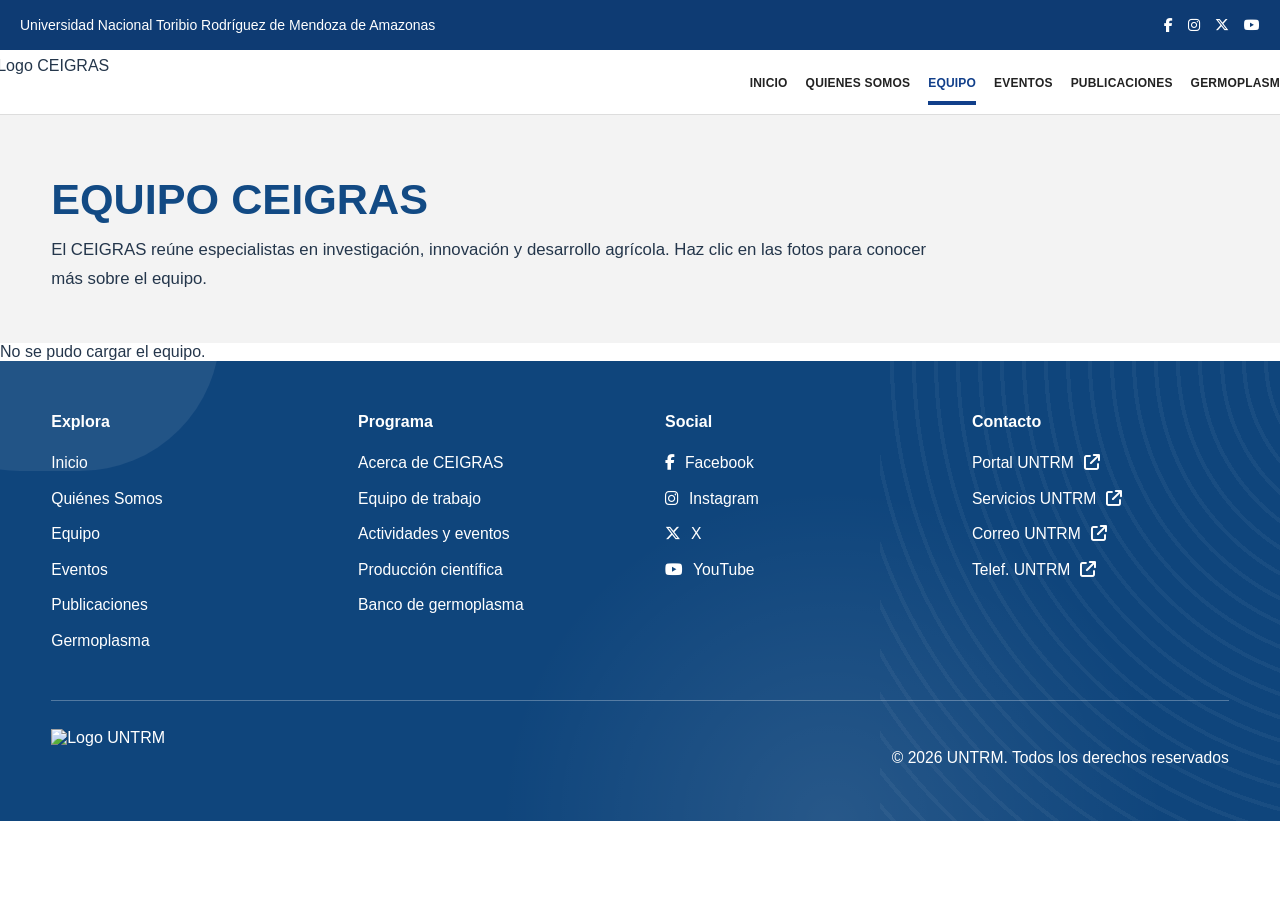
==== docs/equipo.html @ f695253b "updt" ====
<!DOCTYPE html>
<html lang="es">
<head>
  <meta charset="UTF-8">
  <meta name="viewport" content="width=device-width, initial-scale=1.0">
  <title>Equipo - CEIGRAS</title>

  <link href="https://fonts.googleapis.com/css2?family=Montserrat:wght@400;500;600;700;800&display=swap" rel="stylesheet">
  <link rel="icon" href="https://github.com/Victor-Hugo-Baldera/CEIGRAS/blob/main/docs/image/favico-logo.png?raw=true">
  <link rel="stylesheet" href="styles.css">
  <link rel="stylesheet"
    href="https://cdnjs.cloudflare.com/ajax/libs/font-awesome/6.5.2/css/all.min.css">
</head>
<body>

  <!-- TOPBAR -->
  <div class="topbar">
    <div class="topbar-content">
      <div class="topbar-left">
        Universidad Nacional Toribio Rodríguez de Mendoza de Amazonas
      </div>

      <div class="topbar-right">
        <a href="https://web.facebook.com/untrm.a/?_rdc=1&_rdr" target="_blank" rel="noopener noreferrer" aria-label="Facebook">
          <i class="fab fa-facebook-f"></i>
        </a>
        <a href="https://www.instagram.com/untrmamazonas/" target="_blank" rel="noopener noreferrer" aria-label="Instagram">
          <i class="fab fa-instagram"></i>
        </a>
        <a href="https://x.com/untrm" target="_blank" rel="noopener noreferrer" aria-label="X">
          <i class="fab fa-x-twitter"></i>
        </a>
        <a href="https://www.youtube.com/@untrm" target="_blank" rel="noopener noreferrer" aria-label="YouTube">
          <i class="fab fa-youtube"></i>
        </a>
      </div>
    </div>
  </div>

  <!-- HEADER -->
  <header class="header">
    <div class="container header-content">
      <img
        src="https://github.com/Victor-Hugo-Baldera/CEIGRAS/blob/main/docs/image/blue.png?raw=true"
        alt="Logo CEIGRAS"
        class="logo"
      >

 <!-- BOTÓN MENÚ HAMBURGUESA -->
      <button class="menu-toggle" id="menu-toggle" aria-label="Abrir menú">
        <i class="fas fa-bars"></i>
      </button>

      <nav class="navbar" id="navbar">
        <ul>
          <li><a href="index.html">Inicio</a></li>
          <li><a href="quienes-somos.html">Quienes Somos</a></li>
          <li><a href="equipo.html" class="active">Equipo</a></li>
          <li><a href="eventos.html">Eventos</a></li>
          <li><a href="publicaciones.html">Publicaciones</a></li>
          <li><a href="germoplasma.html">Germoplasma</a></li>
        </ul>
      </nav>
    </div>
  </header>

  <!-- HERO DE PÁGINA -->
  <section class="page-hero">
    <div class="container">
      <h1>EQUIPO CEIGRAS</h1>
      <p>
        El CEIGRAS reúne especialistas en investigación, innovación y desarrollo agrícola.
        Haz clic en las fotos para conocer más sobre el equipo.
      </p>
    </div>
  </section>

<div id="team-sections"></div>
<script>
document.addEventListener("DOMContentLoaded", () => {
  const SHEET_ID = "1wruOysAqRKvsWfm0AI0NINHRfSaNwC_ZDoEhJT_2jBo";
  const SHEET_NAME = "team";

  function clean(cell) {
    if (!cell) return "";
    return String(cell.f ?? cell.v ?? "").trim();
  }

  function normalizeRole(role) {
    const text = String(role || "")
      .trim()
      .toLowerCase()
      .normalize("NFD")
      .replace(/[\u0300-\u036f]/g, "");

    if (text.includes("coordinador")) return "Investigadores";
    if (text.includes("investigador")) return "Investigadores";
    if (text.includes("tesista")) return "Tesistas";
    if (text.includes("practicante")) return "Practicantes";
    if (text.includes("administradora")) return "Administración";

    return "";
  }

  function buildCard(person) {
    const nombre = person.nombre || "";
    const linkedin = person.linkedin || "#";
    const google = person.googleScholar || "";
    const github = person.github || "";
    const foto = person.foto || "https://via.placeholder.com/150";

    return `
      <div class="team-card">
        <a href="${linkedin}" target="_blank" rel="noopener noreferrer">
          <img src="${foto}" alt="${nombre}">
        </a>
        <p>${nombre}</p>
        <div class="social-links">
          ${google ? `<a href="${google}" class="google" target="_blank" rel="noopener noreferrer"><i class="fas fa-graduation-cap"></i></a>` : ""}
          ${github ? `<a href="${github}" class="github" target="_blank" rel="noopener noreferrer"><i class="fab fa-github"></i></a>` : ""}
        </div>
      </div>
    `;
  }

  function buildSection(title, people) {
    if (!people.length) return "";

    return `
      <section class="team-section">
        <div class="container">
          <h2>${title}</h2>
          <div class="team-grid">
            ${people.map(buildCard).join("")}
          </div>
        </div>
      </section>
    `;
  }

  async function loadTeam() {
    const container = document.getElementById("team-sections");

    if (!container) {
      console.error("No existe #team-sections");
      return;
    }

    container.innerHTML = "<p>Cargando equipo...</p>";

    try {
      const url = `https://docs.google.com/spreadsheets/d/${SHEET_ID}/gviz/tq?tqx=out:json&sheet=${encodeURIComponent(SHEET_NAME)}`;
      const response = await fetch(url);
      const text = await response.text();

      const match = text.match(/google\.visualization\.Query\.setResponse\(([\s\S]*)\);/);
      if (!match) {
        throw new Error("No se pudo leer la respuesta de Google Sheets");
      }

      const data = JSON.parse(match[1]);

      const people = data.table.rows.map(row => ({
        nombre: clean(row.c[0]),          // A
        funcion: clean(row.c[1]),         // B
        linkedin: clean(row.c[2]),        // C
        googleScholar: clean(row.c[3]),   // D
        github: clean(row.c[4]),          // E
        foto: clean(row.c[5])             // F
      }))
      .filter(person => person.nombre && person.funcion);

      const grupos = {
        "Investigadores": [],
        "Tesistas": [],
        "Practicantes": [],
        "Administración": []
      };

      people.forEach(person => {
        const grupo = normalizeRole(person.funcion);
        if (grupo) {
          grupos[grupo].push(person);
        }
      });

      let html = "";
      html += buildSection("Investigadores", grupos["Investigadores"]);
      html += buildSection("Tesistas", grupos["Tesistas"]);
      html += buildSection("Practicantes", grupos["Practicantes"]);
      html += buildSection("Administración", grupos["Administración"]);

      container.innerHTML = html || "<p>No hay equipo para mostrar.</p>";
    } catch (error) {
      console.error("Error cargando equipo:", error);
      container.innerHTML = "<p>No se pudo cargar el equipo.</p>";
    }
  }

  loadTeam();
});
</script>

</section>
  <!-- MODAL -->
  <div id="modal" class="modal" onclick="closeModalOutside(event)">
    <div class="modal-content">
      <button class="close" onclick="closeModal()" aria-label="Cerrar">&times;</button>

      <h2 id="modal-title"></h2>

      <div class="modal-divider"></div>

      <div class="modal-body">
        <img id="modal-img" src="" alt="Perfil del equipo">

        <div class="modal-text-box">
          <h3>Perfil</h3>
          <p id="modal-text"></p>
        </div>
      </div>
    </div>
  </div>

  <!-- FOOTER -->
  <footer class="footer">
    <div class="footer-overlay"></div>

    <div class="container footer-content">
      <div class="footer-top">

        <div class="footer-column">
          <h4>Explora</h4>
          <ul>
            <li><a href="index.html">Inicio</a></li>
            <li><a href="quienes-somos.html">Quiénes Somos</a></li>
            <li><a href="equipo.html">Equipo</a></li>
            <li><a href="eventos.html">Eventos</a></li>
            <li><a href="publicaciones.html">Publicaciones</a></li>
            <li><a href="germoplasma.html">Germoplasma</a></li>
          </ul>
        </div>

        <div class="footer-column">
          <h4>Programa</h4>
          <ul>
            <li><a href="quienes-somos.html">Acerca de CEIGRAS</a></li>
            <li><a href="equipo.html">Equipo de trabajo</a></li>
            <li><a href="eventos.html">Actividades y eventos</a></li>
            <li><a href="publicaciones.html">Producción científica</a></li>
            <li><a href="germoplasma.html">Banco de germoplasma</a></li>
          </ul>
        </div>

        <div class="footer-column">
          <h4>Social</h4>
          <ul>
            <li>
              <a href="https://web.facebook.com/untrm.a/?_rdc=1&_rdr" target="_blank" rel="noopener noreferrer">
                <i class="fab fa-facebook-f"></i> Facebook
              </a>
            </li>
            <li>
              <a href="https://www.instagram.com/untrmamazonas/" target="_blank" rel="noopener noreferrer">
                <i class="fab fa-instagram"></i> Instagram
              </a>
            </li>
            <li>
              <a href="https://x.com/untrm" target="_blank" rel="noopener noreferrer">
                <i class="fab fa-x-twitter"></i> X
              </a>
            </li>
            <li>
              <a href="https://www.youtube.com/@untrm" target="_blank" rel="noopener noreferrer">
                <i class="fab fa-youtube"></i> YouTube
              </a>
            </li>
          </ul>
        </div>

        <div class="footer-column">
          <h4>Contacto</h4>
          <ul>
            <li>
              <a href="https://www.untrm.edu.pe/" target="_blank" rel="noopener noreferrer">
                Portal UNTRM <i class="fas fa-arrow-up-right-from-square"></i>
              </a>
            </li>
            <li>
              <a href="https://www.google.com/maps/place/Universidad+Nacional+Toribio+Rodr%C3%ADguez+de+Mendoza+de+Amazonas/@-6.2335356,-77.85574,17z/data=!3m1!4b1!4m6!3m5!1s0x91b6ab71f5b27271:0xfe42b2de3efad5e6!8m2!3d-6.2335409!4d-77.8531651!16s%2Fg%2F125_c890p?coh=245189&entry=tts&g_ep=EgoyMDI1MDUxMS4wIPu8ASoJLDEwMjExNDU1SAFQAw%3D%3D&skid=b320fc22-ab5b-4687-818e-54b7d80af6f4" target="_blank" rel="noopener noreferrer">
                Servicios UNTRM <i class="fas fa-arrow-up-right-from-square"></i>
              </a>
            </li>
            <li>
              <a href="mailto:informes@untrm.edu.pe">
                Correo UNTRM <i class="fas fa-arrow-up-right-from-square"></i>
              </a>
            </li>
            <li>
              <a href="tel:(041)477694">
                Telef. UNTRM <i class="fas fa-arrow-up-right-from-square"></i>
              </a>
            </li>
          </ul>
        </div>

      </div>

      <div class="footer-divider"></div>

      <div class="footer-bottom">
        <div class="footer-logo">
          <img src="https://github.com/Victor-Hugo-Baldera/CEIGRAS/blob/main/docs/image/white.png?raw=true" alt="Logo UNTRM">
        </div>

        <div class="footer-copy">
          © 2026 UNTRM. Todos los derechos reservados
        </div>
      </div>
    </div>
  </footer>
 <script>
    const toggle = document.getElementById("menu-toggle");
    const navbar = document.getElementById("navbar");

    toggle.addEventListener("click", () => {
      navbar.classList.toggle("active");
    });
  </script>

<script>
  function openModal(nombre, imagen, descripcion) {
    document.getElementById("modal-title").innerText = nombre;
    document.getElementById("modal-img").src = imagen;
    document.getElementById("modal-text").innerText = descripcion;

    document.getElementById("modal").style.display = "flex";
  }

  function closeModal() {
    document.getElementById("modal").style.display = "none";
  }

  function closeModalOutside(e) {
    if (e.target.id === "modal") {
      closeModal();
    }
  }
</script>
</body>
</html>
---- docs/styles.css ----
* {
  margin: 0;
  padding: 0;
  box-sizing: border-box;
}

:root {
  --blue-dark: #0e3b73;
  --blue-main: #113f8a;
  --blue-light: #2e98ea;
  --text-dark: #24364b;
  --bg-soft: #f3f3f3;
}

html,
body {
  overflow-x: hidden;
}

body {
  font-family: 'Montserrat', sans-serif;
  color: var(--text-dark);
  background: #fff;
}

/* CONTENEDOR */
.container {
  width: 92%;
  max-width: 1300px;
  margin: 0 auto;
}

/* TOPBAR */
.topbar {
  background: var(--blue-dark);
  color: #fff;
  font-size: 14px;
  padding: 0 20px;
}

.topbar-content {
  width: 100%;
  min-height: 50px;
  display: flex;
  justify-content: space-between;
  align-items: center;
}

.topbar-left {
  margin-left: 0;
  font-weight: 500;
}

.topbar-right {
  display: flex;
  gap: 15px;
}

.topbar a {
  color: #fff;
  text-decoration: none;
  transition: 0.3s;
}

.topbar a:hover {
  transform: translateY(-2px);
  opacity: 0.8;
}

/* HEADER */
.header {
  background: #fff;
  border-bottom: 1px solid #ddd;
}

.header-content {
  display: flex;
  align-items: center;
  justify-content: space-between;  
  height: 64px;
  padding: 0 40px;  
}

.logo {
  height: 50px;
  width: auto;  margin-left: -110px;
  display: block;
  flex-shrink: 0;
}

/* NAVBAR */
.navbar {
  flex: 0 0 auto;
  margin-left: auto;
  margin-right: -100px;
}

.navbar ul {
  list-style: none;
  display: flex;
  align-items: center;
  gap: 18px;
}

.navbar a {
  text-decoration: none;
  color: #222;
  font-weight: 700;
  font-size: 12px;
  letter-spacing: 0.2px;
  position: relative;
  padding: 29px 0 27px;
  display: inline-block;
  text-transform: uppercase;
}

.navbar a:hover {
  color: var(--blue-main);
}

.navbar a.active {
  color: var(--blue-main);
}

.navbar a.active::after {
  content: "";
  position: absolute;
  width: 100%;
  height: 4px;
  background: var(--blue-main);
  bottom: 12px;
  left: 0;
}

/* HERO */
.hero {
  position: relative;
  width: 100vw;
  height: calc(100vh - 134px);
  min-height: 650px;
  overflow: hidden;
}

.video-wrapper {
  position: absolute;
  inset: 0;
  overflow: hidden;
}

.hero-video {
  position: absolute;
  top: 50%;
  left: 50%;
  width: 100vw;
  height: 56.25vw;
  min-width: 177.78vh;
  min-height: 100vh;
  transform: translate(-50%, -50%);
  pointer-events: none;
}

.hero-overlay {
  position: absolute;
  inset: 0;
  background: linear-gradient(
    to right,
    rgba(10, 40, 120, 0.95),
    rgba(10, 40, 120, 0.60),
    rgba(10, 40, 120, 0.20)
  );
}

.hero-content {
  position: relative;
  height: 100%;
  display: flex;
  align-items: center;
}

.hero-text {
  width: 92%;
  max-width: 1300px;
  margin: 0 auto;
  color: white;
}

.hero-text h1 {
  font-size: 3.2rem;
  line-height: 1.1;
  margin-bottom: 20px;
  max-width: 780px;
  font-weight: 800;
}

.hero-text p {
  max-width: 840px;
  line-height: 1.7;
  margin-bottom: 28px;
  font-size: 1.05rem;
  font-weight: 400;
}

.btn-hero {
  border: 2px solid white;
  padding: 14px 28px;
  color: white;
  text-decoration: none;
  display: inline-flex;
  align-items: center;
  gap: 10px;
  font-weight: 700;
  transition: 0.3s;
}

.btn-hero:hover {
  background: rgba(255, 255, 255, 0.10);
}

/* ACERCA DE CEIGRAS */
.about-section {
  background: var(--bg-soft);
  padding: 80px 0 30px;
}

.about-grid {
  display: grid;
  grid-template-columns: 1.05fr 1fr;
  gap: 70px;
  align-items: center;
}

.about-text h2 {
  font-size: 2.6rem;
  color: var(--blue-dark);
  margin-bottom: 28px;
  font-weight: 800;
}

.about-text p {
  font-size: 1.05rem;
  line-height: 1.8;
  margin-bottom: 22px;
  max-width: 700px;
  font-weight: 400;
}

.about-link {
  display: inline-flex;
  align-items: center;
  gap: 10px;
  margin-top: 8px;
  color: var(--blue-light);
  font-size: 1rem;
  text-decoration: none;
  border-bottom: 1px solid transparent;
  transition: 0.3s;
  font-weight: 500;
}

.about-link:hover {
  border-color: var(--blue-light);
}

.about-image img {
  width: 100%;
  max-width: 700px;
  display: block;
  border-radius: 6px;
  object-fit: cover;
  margin-left: auto;
}

/* EXPLORA NUESTRA PLATAFORMA */
.explore-section {
  background: #f3f3f3;
  padding: 30px 0 90px;
}

.explore-section h2 {
  font-size: 2.4rem;
  color: #124a84;
  margin-bottom: 28px;
  font-weight: 800;
}

.explore-intro {
  font-size: 1.05rem;
  line-height: 1.8;
  max-width: 1200px;
  color: #24364b;
  margin-bottom: 42px;
}

.explore-grid {
  display: grid;
  grid-template-columns: repeat(5, 1fr);
  gap: 24px;
}

.explore-card {
  background: transparent;
  border: 1px solid #d7d7d7;
  padding: 28px 26px;
  min-height: 290px;
  transition: 0.3s ease;
}

.explore-card:hover {
  transform: translateY(-4px);
  background: #ffffff;
}

.explore-icon {
  font-size: 2.2rem;
  color: #124a84;
  margin-bottom: 18px;
}

.explore-card h3 {
  font-size: 1.05rem;
  line-height: 1.45;
  color: #124a84;
  margin-bottom: 16px;
  font-weight: 800;
}

.explore-card p {
  font-size: 1rem;
  line-height: 1.7;
  color: #24364b;
  margin-bottom: 22px;
}

.explore-card a {
  color: #2e98ea;
  text-decoration: none;
  font-size: 0.98rem;
  display: inline-flex;
  align-items: center;
  gap: 8px;
  font-weight: 500;
}

.explore-card a:hover {
  text-decoration: underline;
}

/* FOOTER */
.footer {
  position: relative;
  background: #0f457c;
  color: #ffffff;
  overflow: hidden;
  padding: 52px 0 34px;
}

.footer::before {
  content: "";
  position: absolute;
  top: -30px;
  left: -120px;
  width: 340px;
  height: 140px;
  background: rgba(255, 255, 255, 0.08);
  border-radius: 0 0 180px 180px;
}

.footer::after {
  content: "";
  position: absolute;
  right: -120px;
  top: 0;
  width: 520px;
  height: 100%;
  background:
    repeating-radial-gradient(
      circle at top right,
      rgba(255,255,255,0.12) 0 4px,
      transparent 4px 22px
    );
  opacity: 0.35;
  pointer-events: none;
}

.footer-overlay {
  position: absolute;
  inset: 0;
  background:
    radial-gradient(circle at 65% 100%, rgba(255,255,255,0.10), transparent 35%);
  pointer-events: none;
}

.footer-content {
  position: relative;
  z-index: 2;
}

.footer-top {
  display: grid;
  grid-template-columns: repeat(4, 1fr);
  gap: 50px;
}

.footer-column h4 {
  font-size: 1rem;
  margin-bottom: 20px;
  font-weight: 700;
}

.footer-column ul {
  list-style: none;
}

.footer-column li {
  margin-bottom: 12px;
}

.footer-column a {
  color: #ffffff;
  text-decoration: none;
  font-size: 0.98rem;
  display: inline-flex;
  align-items: center;
  gap: 10px;
  line-height: 1.5;
  font-weight: 500;
}

.footer-column a:hover {
  opacity: 0.85;
}

.footer-divider {
  height: 1px;
  background: rgba(255, 255, 255, 0.28);
  margin: 36px 0 28px;
}

.footer-bottom {
  display: flex;
  justify-content: space-between;
  align-items: center;
  gap: 30px;
}

.footer-logo img {
  height: 58px;
  width: auto;
  display: block;
}

.footer-copy {
  font-size: 0.98rem;
  text-align: right;
}

/* HERO DE PÁGINA INTERNA */
.page-hero {
  background: #f3f3f3;
  padding: 60px 0 50px;
}

.page-hero h1 {
  font-size: 2.7rem;
  color: #124a84;
  margin-bottom: 12px;
  font-weight: 800;
}

.page-hero p {
  max-width: 900px;
  font-size: 1.05rem;
  line-height: 1.7;
  color: #24364b;
}

/* QUIÉNES SOMOS */
.identity-section {
  background: #f3f3f3;
  padding: 10px 0 70px;
}

.identity-grid {
  display: grid;
  grid-template-columns: 1.1fr 0.9fr;
  gap: 50px;
  align-items: center;
}

.identity-box {
  background: #ffffff;
  border-left: 6px solid #113f8a;
  padding: 38px 36px;
  box-shadow: 0 10px 28px rgba(0, 0, 0, 0.06);
  border-radius: 8px;
}

.identity-box h2 {
  font-size: 2rem;
  color: #113f8a;
  margin-bottom: 10px;
  font-weight: 800;
}

.identity-line {
  width: 90px;
  height: 4px;
  background: #113f8a;
  margin-bottom: 22px;
  border-radius: 5px;
}

.identity-box p {
  font-size: 1.04rem;
  line-height: 1.8;
  color: #24364b;
  margin-bottom: 18px;
}

.identity-box p:last-child {
  margin-bottom: 0;
}

.identity-image img {
  width: 100%;
  display: block;
  border-radius: 10px;
  object-fit: cover;
  min-height: 430px;
}

/* MISIÓN - VISIÓN - OBJETIVOS */
.mv-section {
  background: #113f8a;
  padding: 75px 0;
}

.mv-grid {
  display: grid;
  grid-template-columns: repeat(3, 1fr);
  gap: 28px;
}

.mv-card {
  background: rgba(255, 255, 255, 0.08);
  border: 1px solid rgba(255, 255, 255, 0.14);
  border-radius: 12px;
  padding: 34px 26px;
  color: #ffffff;
  transition: 0.3s ease;
}

.mv-card:hover {
  transform: translateY(-4px);
  background: rgba(255, 255, 255, 0.12);
}

.mv-icon {
  width: 70px;
  height: 70px;
  border-radius: 50%;
  background: #ffffff;
  color: #113f8a;
  display: flex;
  align-items: center;
  justify-content: center;
  font-size: 1.8rem;
  margin-bottom: 18px;
}

.mv-card h3 {
  font-size: 1.7rem;
  margin-bottom: 14px;
  font-weight: 700;
}

.mv-card p {
  font-size: 1rem;
  line-height: 1.8;
}

/* IMAGEN FINAL */
.final-image img {
  width: 100%;
  height: 360px;
  object-fit: cover;
  display: block;
}

/* RESPONSIVE */
@media (max-width: 1300px) {
  .explore-grid {
    grid-template-columns: repeat(3, 1fr);
  }
}

@media (max-width: 1100px) {
  .about-grid,
  .identity-grid {
    grid-template-columns: 1fr;
    gap: 40px;
  }

  .about-image img {
    margin-left: 0;
    max-width: 100%;
  }

  .identity-image img {
    min-height: auto;
    max-height: 500px;
  }
}

@media (max-width: 992px) {
  .header-content {
    flex-direction: row;
    justify-content: center;
    height: auto;
    padding: 15px 0;
    gap: 10px;
  }

  .logo {
    margin-left: 0;
  }

  .navbar ul {
    flex-wrap: wrap;
    justify-content: center;
    gap: 18px;
  }

  .hero {
    height: 85vh;
    min-height: 560px;
  }

  .hero-text h1 {
    font-size: 2.7rem;
  }

  .hero-text p {
    font-size: 1rem;
  }

  .explore-grid {
    grid-template-columns: repeat(2, 1fr);
  }

  .footer-top {
    grid-template-columns: repeat(2, 1fr);
    gap: 35px;
  }

  .footer-bottom {
    flex-direction: column;
    align-items: flex-start;
  }

  .footer-copy {
    text-align: left;
  }

  .mv-grid {
    grid-template-columns: 1fr;
  }
}

@media (max-width: 768px) {
  .topbar-content {
    flex-direction: column;
    justify-content: center;
    gap: 8px;
    padding: 10px 0;
    text-align: center;
  }

  .hero-text h1 {
    font-size: 2.2rem;
  }

  .about-section {
    padding: 65px 0 25px;
  }

  .about-text h2,
  .explore-section h2,
  .page-hero h1 {
    font-size: 2rem;
  }

  .about-text p,
  .page-hero p {
    font-size: 1rem;
  }

  .explore-section {
    padding: 25px 0 70px;
  }

  .explore-grid,
  .footer-top {
    grid-template-columns: 1fr;
  }

  .footer-logo img {
    height: 50px;
  }

  .identity-box {
    padding: 28px 22px;
  }

  .identity-box h2 {
    font-size: 1.7rem;
  }

  .mv-section {
    padding: 55px 0;
  }

  .mv-card h3 {
    font-size: 1.4rem;
  }

  .final-image img {
    height: 220px;
  }
}

/* TEAM */
/* =========================
   PERSONAL
========================= */
.team-section {
  background: #f3f3f3;
  padding: 10px 0 80px;
}

.team-section-alt {
  padding-top: 20px;
}

.team-section h2 {
  font-size: 2.4rem;
  color: #124a84;
  margin-bottom: 44px;
  font-weight: 800;
}

.team-grid {
  display: grid;
  grid-template-columns: repeat(4, 1fr);
  gap: 42px 28px;
  justify-items: center;
}

.team-card {
  text-align: center;
  cursor: pointer;
  transition: 0.3s ease;
  width: 100%;
  max-width: 260px;
}

.team-card:hover {
  transform: translateY(-5px);
}

.team-card img {
  width: 170px;
  height: 170px;
  border-radius: 50%;
  object-fit: cover;
  display: block;
  margin: 0 auto 16px;
  transition: 0.3s ease;
}

.team-card:hover img {
  transform: scale(1.04);
}

.team-card p {
  font-size: 1rem;
  font-weight: 600;
  line-height: 1.5;
  color: #24364b;
}

/* MODAL */
.modal {
  display: none;
  position: fixed;
  inset: 0;
  z-index: 9999;
  background: rgba(0, 0, 0, 0.55);
  justify-content: center;
  align-items: center;
  padding: 30px;
}

.modal-content {
  background: #ffffff;
  width: 100%;
  max-width: 1150px;
  padding: 36px 48px 40px;
  border-radius: 4px;
  position: relative;
  box-shadow: 0 20px 50px rgba(0, 0, 0, 0.25);
}

.close {
  position: absolute;
  top: 18px;
  right: 18px;
  width: 46px;
  height: 46px;
  border: 1px solid #d8d8d8;
  background: #fff;
  font-size: 2rem;
  line-height: 1;
  cursor: pointer;
  color: #222;
}

#modal-title {
  font-size: 2rem;
  color: #124a84;
  font-weight: 800;
  margin-bottom: 14px;
}

.modal-divider {
  height: 1px;
  background: #d7d7d7;
  margin-bottom: 30px;
}

.modal-body {
  display: grid;
  grid-template-columns: 220px 1fr;
  gap: 36px;
  align-items: start;
}

.modal-body img {
  width: 100%;
  max-width: 220px;
  border-radius: 4px;
  display: block;
}

.modal-text-box h3 {
  font-size: 1.2rem;
  color: #333;
  margin-bottom: 14px;
  font-weight: 800;
}

.modal-text-box p {
  font-size: 1.05rem;
  line-height: 1.6;
  color: #444;
}

/* RESPONSIVE PERSONAL */
@media (max-width: 1100px) {
  .team-grid {
    grid-template-columns: repeat(3, 1fr);
  }

  .modal-content {
    padding: 30px;
  }
}

@media (max-width: 992px) {
  .team-grid {
    grid-template-columns: repeat(2, 1fr);
  }

  .modal-body {
    grid-template-columns: 1fr;
  }

  .modal-body img {
    max-width: 260px;
  }
}

@media (max-width: 600px) {
  .team-grid {
    grid-template-columns: 1fr;
  }

  .modal {
    padding: 16px;
  }

  .modal-content {
    padding: 22px 18px 24px;
  }

  #modal-title {
    font-size: 1.5rem;
    padding-right: 40px;
  }

  .close {
    width: 40px;
    height: 40px;
    font-size: 1.7rem;
    top: 12px;
    right: 12px;
  }
}

/* =========================
   EVENTOS
========================= */
.events-section {
  background: #f3f3f3;
  padding: 10px 0 70px;
}

.events-grid {
  display: grid;
  grid-template-columns: repeat(3, 1fr);
  gap: 26px;
}

.event-card {
  background: #fff;
  border-radius: 16px;
  overflow: hidden;
  box-shadow: 0 12px 28px rgba(0, 0, 0, 0.08);
  transition: 0.3s ease;
}

.event-card:hover {
  transform: translateY(-6px);
}

.event-image-wrap {
  position: relative;
}

.event-image {
  width: 100%;
  height: 250px;
  object-fit: cover;
  display: block;
}

.event-tag {
  position: absolute;
  top: 14px;
  left: 14px;
  background: #0077d9;
  color: #fff;
  font-size: 0.95rem;
  font-weight: 700;
  padding: 12px 18px;
  border-radius: 6px;
}

.event-date-box {
  position: absolute;
  top: 14px;
  right: 14px;
  width: 66px;
  background: #fff;
  border-radius: 12px;
  text-align: center;
  padding: 12px 8px;
  box-shadow: 0 8px 18px rgba(0, 0, 0, 0.10);
}

.event-date-box .month {
  display: block;
  font-size: 0.9rem;
  font-weight: 700;
  color: #124a84;
  margin-bottom: 4px;
}

.event-date-box .day {
  display: block;
  font-size: 2rem;
  line-height: 1;
  font-weight: 800;
  color: #124a84;
}

.event-date-box .year {
  display: block;
  font-size: 0.9rem;
  color: #2e98ea;
  margin-top: 6px;
}

.event-content {
  padding: 22px 24px 20px;
}

.event-meta {
  font-size: 1rem;
  color: #6b7280;
  margin-bottom: 14px;
  display: flex;
  align-items: center;
  gap: 8px;
}

.event-content h3 {
  font-size: 1.15rem;
  line-height: 1.45;
  color: #0f3f79;
  margin-bottom: 14px;
  font-weight: 800;
}

.event-content p {
  font-size: 1rem;
  line-height: 1.7;
  color: #6b7280;
  margin-bottom: 18px;
}

.event-btn {
  display: inline-flex;
  align-items: center;
  gap: 10px;
  background: #0f3f79;
  color: #fff;
  text-decoration: none;
  padding: 14px 18px;
  border-radius: 10px;
  font-weight: 700;
}

.event-btn:hover {
  opacity: 0.92;
}

/* =========================
   DETALLE DE EVENTO / NOTICIA
========================= */
.news-detail-section {
  background: #f3f3f3;
  padding: 70px 0 80px;
}

.news-detail-grid {
  display: grid;
  grid-template-columns: 1.55fr 0.75fr;
  gap: 34px;
  align-items: start;
}

.news-main {
  background: #fff;
  padding: 36px 40px;
  border-radius: 14px;
  box-shadow: 0 12px 26px rgba(0, 0, 0, 0.06);
}

.news-main h1 {
  font-size: 2rem;
  line-height: 1.35;
  color: #0f3f79;
  margin-bottom: 12px;
  font-weight: 800;
}

.news-author {
  font-size: 0.8rem;
  font-weight: 700;
  color: #124a84;
  text-transform: uppercase;
  margin-bottom: 8px;
}

.news-date {
  font-size: 0.9rem;
  color: #6b7280;
  margin-bottom: 24px;
}

.news-main-image {
  width: 100%;
  max-width: 700px;
  display: block;
  margin: 0 auto 28px;
  border-radius: 8px;
}

.news-text p {
  font-size: 1rem;
  line-height: 1.9;
  color: #4b5563;
  margin-bottom: 18px;
  text-align: justify;
}

.news-share {
  display: flex;
  align-items: center;
  gap: 10px;
  margin-top: 24px;
  flex-wrap: wrap;
}

.news-share span {
  font-weight: 600;
  color: #24364b;
  margin-right: 4px;
}

.news-share a {
  width: 34px;
  height: 34px;
  border-radius: 50%;
  display: inline-flex;
  align-items: center;
  justify-content: center;
  background: #0f3f79;
  color: #fff;
  text-decoration: none;
  font-size: 0.9rem;
}

/* SIDEBAR */
.news-sidebar {
  background: #fff;
  border-radius: 14px;
  overflow: hidden;
  box-shadow: 0 12px 26px rgba(0, 0, 0, 0.06);
  position: sticky;
  top: 20px;
}

.news-sidebar h3 {
  background: #0f3f79;
  color: #fff;
  font-size: 1rem;
  font-weight: 700;
  padding: 14px 18px;
}

.sidebar-news-list {
  max-height: 520px;
  overflow-y: auto;
}

.sidebar-news-item {
  display: grid;
  grid-template-columns: 82px 1fr;
  gap: 12px;
  padding: 14px 16px;
  border-bottom: 1px solid #e5e7eb;
  text-decoration: none;
}

.sidebar-news-item img {
  width: 82px;
  height: 58px;
  object-fit: cover;
  border-radius: 4px;
}

.sidebar-news-item h4 {
  font-size: 0.88rem;
  line-height: 1.35;
  color: #0f3f79;
  margin-bottom: 6px;
  font-weight: 700;
}

.sidebar-news-item span {
  font-size: 0.78rem;
  color: #6b7280;
}

.sidebar-more-link {
  display: block;
  text-align: center;
  padding: 14px 16px;
  color: #0f3f79;
  font-weight: 700;
  text-decoration: none;
}

/* RESPONSIVE EVENTOS */
@media (max-width: 1200px) {
  .events-grid {
    grid-template-columns: repeat(2, 1fr);
  }

  .news-detail-grid {
    grid-template-columns: 1fr;
  }

  .news-sidebar {
    position: static;
  }
}

@media (max-width: 768px) {
  .events-grid {
    grid-template-columns: 1fr;
  }

  .news-main {
    padding: 24px 20px;
  }

  .news-main h1 {
    font-size: 1.5rem;
  }
}

/* =========================
   PUBLICACIONES 
========================= */
.journal-section {
  background: #f3f3f3;
  padding: 10px 0 80px;
}

.journal-grid {
  display: grid;
  grid-template-columns: repeat(3, 1fr);
  gap: 24px;
  align-items: start;
}

.journal-card {
  background: #fff;
  border-radius: 16px;
  overflow: hidden;
  box-shadow: 0 10px 26px rgba(0, 0, 0, 0.08);
  transition: 0.3s ease;
  text-align: center;
}

.journal-card:hover {
  transform: translateY(-6px);
}

.journal-image-wrap {
  position: relative;
  padding: 12px 12px 0;
}

.journal-image {
  width: 100%;
  height: 430px;
  object-fit: cover;
  border-radius: 8px 8px 0 0;
  display: block;
}

.journal-tag {
  position: absolute;
  top: 24px;
  left: 24px;
  background: #0077d9;
  color: #fff;
  font-size: 0.95rem;
  font-weight: 700;
  padding: 12px 16px;
  border-radius: 6px;
}

.journal-date-box {
  position: absolute;
  top: 24px;
  right: 24px;
  width: 56px;
  background: #fff;
  border-radius: 12px;
  text-align: center;
  padding: 12px 6px;
  box-shadow: 0 8px 18px rgba(0, 0, 0, 0.10);
}

.journal-date-box .month {
  display: block;
  font-size: 0.85rem;
  font-weight: 700;
  color: #4b6785;
  margin-bottom: 6px;
}

.journal-date-box .day {
  display: block;
  font-size: 2rem;
  line-height: 1;
  font-weight: 800;
  color: #124a84;
}

.journal-date-box .year {
  display: block;
  font-size: 0.8rem;
  color: #2e98ea;
  margin-top: 8px;
}

.journal-content {
  padding: 18px 18px 22px;
}

.journal-content h3 {
  font-size: 0.98rem;
  line-height: 1.5;
  color: #0f3f79;
  font-weight: 800;
  min-height: 62px;
  margin-bottom: 18px;
}

.journal-btn {
  display: inline-flex;
  align-items: center;
  gap: 10px;
  background: #0f3f79;
  color: #fff;
  text-decoration: none;
  padding: 13px 22px;
  border-radius: 10px;
  font-weight: 700;
}

.journal-btn:hover {
  opacity: 0.92;
}

/* RESPONSIVE */
@media (max-width: 1200px) {
  .journal-grid {
    grid-template-columns: repeat(2, 1fr);
  }
}

@media (max-width: 768px) {
  .journal-grid {
    grid-template-columns: 1fr;
  }

  .journal-image {
    height: 380px;
  }
}
/* GERMPOLASMA */
.germoplasma-intro {
  padding: 40px 0;
  text-align: center;
  color: #555;
}

.germoplasma-section {
  padding: 60px 0;
  background: #f3f3f3;
}

.germoplasma-grid {
  display: grid;
  grid-template-columns: repeat(4, 1fr);
  gap: 25px;
}

.germ-card {
  background: #fff;
  border-radius: 14px;
  overflow: hidden;
  box-shadow: 0 10px 20px rgba(0,0,0,0.08);
  transition: 0.3s;
}

.germ-card:hover {
  transform: translateY(-6px);
}

.germ-card img {
  width: 100%;
  height: 220px;
  object-fit: cover;
}

.germ-content {
  padding: 20px;
}

.germ-content h3 {
  color: #0f3f79;
  margin-bottom: 8px;
}

.germ-content p {
  font-size: 0.95rem;
  color: #555;
}

.germ-link {
  display: inline-block;
  margin-top: 15px;
  padding: 10px 20px;
  background: #113f8a;
  color: #fff;
  text-decoration: none;
  border-radius: 6px;
  font-weight: 600;
  font-size: 0.9rem;
  transition: 0.3s;
}

.germ-link:hover {
  background: #0e3b73;
  transform: translateX(3px);
}


.news-gallery {
  margin-top: 40px;
}

.gallery-grid {
  display: grid;
  grid-template-columns: repeat(3, 1fr);
  gap: 15px;
}

.gallery-grid img {
  width: 100%;
  height: 180px;
  object-fit: cover;
  border-radius: 10px;
  transition: 0.3s;
}

.gallery-grid img:hover {
  transform: scale(1.05);
}


/* =========================
   MENU MOVIL
========================= */
.menu-toggle {
  display: none;
  background: none;
  border: none;
  font-size: 1.8rem;
  color: var(--blue-main);
  cursor: pointer;
}

@media (max-width: 768px) {
  .header-content {
    flex-direction: row !important;
    justify-content: space-between;
    align-items: center;
    padding: 12px 20px;
    position: relative;
  }

  .logo {
    margin-left: 0 !important;
    height: 42px;
  }

  .menu-toggle {
    display: block;
  }

  .navbar {
    position: absolute;
    top: 100%;
    left: 0;
    width: 100%;
    margin-left: 0;
    margin-right: 0;
    background: #ffffff;
    border-top: 1px solid #e5e7eb;
    box-shadow: 0 10px 20px rgba(0,0,0,0.08);
    display: none;
    z-index: 999;
  }

  .navbar.active {
    display: block;
  }

  .navbar ul {
    flex-direction: column;
    align-items: flex-start;
    gap: 0;
    padding: 10px 0;
  }

  .navbar li {
    width: 100%;
  }

  .navbar a {
    display: block;
    width: 100%;
    padding: 14px 20px;
    font-size: 14px;
    border-bottom: 1px solid #f1f1f1;
  }

  .navbar a.active::after {
    display: none;
  }
}


/* RESPONSIVE GERMPOLASMA */

/* Tablet */
@media (max-width: 992px) {
  .germoplasma-grid {
    grid-template-columns: repeat(2, 1fr);
  }

  .gallery-grid {
    grid-template-columns: repeat(2, 1fr);
  }
}

/* Celular */
@media (max-width: 768px) {
  .germoplasma-grid {
    grid-template-columns: 1fr;
  }

  .gallery-grid {
    grid-template-columns: 1fr;
  }
}

.social-links a {
  text-decoration: none;
  margin-right: 10px;
  font-size: 22px;
  display: inline-block;
}

.social-links a i {
  vertical-align: middle;
}

.team-card p {
  margin-top: 10px;
  font-weight: 600;
  color: #163a63;
}

.team-card img {
  border-radius: 50%;
  cursor: pointer;
  transition: 0.3s;
}

.team-card img:hover {
  transform: scale(1.05);
}

.social-links a {
  font-size: 26px;
  margin: 0 8px;
  text-decoration: none;
}

/* Colores */
.google {
  color: #4285F4;
}

.github {
  color: #181717;
}


.journal-grid {
  display: grid;
  grid-template-columns: repeat(3, 1fr);
  gap: 28px;
}

@media (max-width: 992px) {
  .journal-grid {
    grid-template-columns: repeat(2, 1fr);
  }
}

@media (max-width: 576px) {
  .journal-grid {
    grid-template-columns: 1fr;
  }
}
.journal-image {
  width: 100%;
  max-height: 300px;
  height: auto;
  display: block;
  border-radius: 18px;
}


.team-grid {
  display: grid;
  grid-template-columns: repeat(4, 1fr);
  gap: 40px;
  justify-items: center;
}

.team-card {
  text-align: center;
}

.team-card img {
  width: 150px;
  height: 150px;
  border-radius: 50%;
  object-fit: cover;
}

.team-card p {
  margin-top: 10px;
  font-weight: 600;
  color: #163a63;
}

.social-links {
  margin-top: 8px;
}

.social-links a {
  font-size: 26px;
  margin: 0 8px;
  text-decoration: none;
}

.google {
  color: #4285F4;
}

.github {
  color: #181717;
}

@media (max-width: 900px) {
  .team-grid {
    grid-template-columns: repeat(2, 1fr);
  }
}

@media (max-width: 500px) {
  .team-grid {
    grid-template-columns: 1fr;
  }
}

/* ICONOS REDES */
.social-links a {
  font-size: 26px;
  margin: 0 8px;
  text-decoration: none;
  transition: transform 0.2s;
}

.social-links a:hover {
  transform: scale(1.15);
}

/* GOOGLE SCHOLAR (azul) */
.social-links a.google {
  color: #4285F4;
}

/* GITHUB (negro original) */
.social-links a.github {
  color: #181717;
}

body {
  font-family: Arial, sans-serif;
}

.gallery-grid {
  display: grid;
  grid-template-columns: repeat(auto-fit, minmax(180px, 1fr));
  gap: 10px;
}

.gallery-grid img {
  width: 100%;
  border-radius: 8px;
  cursor: pointer;
  transition: transform 0.3s ease;
}

.gallery-grid img:hover {
  transform: scale(1.03);
}

.modal {
  display: none;
  position: fixed;
  z-index: 999;
  left: 0;
  top: 0;
  width: 100%;
  height: 100%;
  background-color: rgba(0, 0, 0, 0.85);
  justify-content: center;
  align-items: center;
}

.modal-contenido {
  max-width: 90%;
  max-height: 85%;
  border-radius: 10px;
}

.cerrar {
  position: absolute;
  top: 20px;
  right: 35px;
  color: white;
  font-size: 40px;
  font-weight: bold;
  cursor: pointer;
}
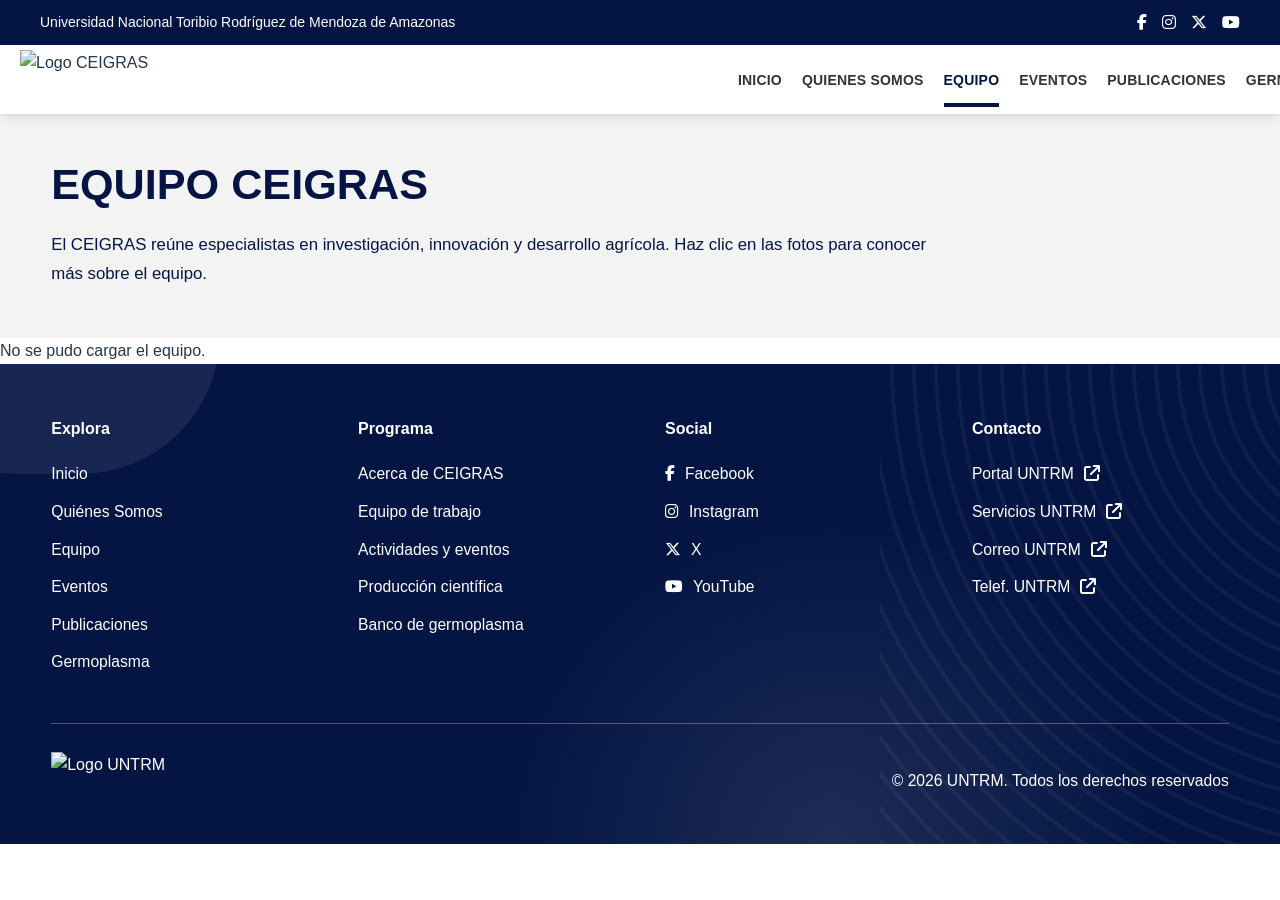
==== commit addfc42a: "updt" ====
--- a/docs/equipo.html
+++ b/docs/equipo.html
@@ -44,6 +44,10 @@
         src="https://github.com/Victor-Hugo-Baldera/CEIGRAS/blob/main/docs/image/blue.png?raw=true"
         alt="Logo CEIGRAS"
         class="logo"
+        onclick="window.location.href='index.html'"
+        role="link"
+        tabindex="0"
+        onkeydown="if(event.key==='Enter'||event.key===' '){event.preventDefault(); window.location.href='index.html';}"
       >
 
  <!-- BOTÓN MENÚ HAMBURGUESA -->
@@ -98,6 +102,7 @@
     if (text.includes("tesista")) return "Tesistas";
     if (text.includes("practicante")) return "Practicantes";
     if (text.includes("administradora")) return "Administración";
+    if (text.includes("pasante")) return "Pasantes";
 
     return "";
   }
@@ -174,7 +179,8 @@
         "Investigadores": [],
         "Tesistas": [],
         "Practicantes": [],
-        "Administración": []
+        "Administración": [],
+        "Pasantes": []
       };
 
       people.forEach(person => {
@@ -189,6 +195,7 @@
       html += buildSection("Tesistas", grupos["Tesistas"]);
       html += buildSection("Practicantes", grupos["Practicantes"]);
       html += buildSection("Administración", grupos["Administración"]);
+      html += buildSection("Pasantes", grupos["Pasantes"]);
 
       container.innerHTML = html || "<p>No hay equipo para mostrar.</p>";
     } catch (error) {
--- a/docs/styles.css
+++ b/docs/styles.css
@@ -5,9 +5,9 @@
 }
 
 :root {
-  --blue-dark: #0e3b73;
-  --blue-main: #113f8a;
-  --blue-light: #2e98ea;
+  --blue-dark: #041543;
+  --blue-main: #041543;
+  --blue-light: #041543;
   --text-dark: #24364b;
   --bg-soft: #f3f3f3;
 }
@@ -21,6 +21,11 @@
   font-family: 'Montserrat', sans-serif;
   color: var(--text-dark);
   background: #fff;
+  line-height: 1.6;
+}
+
+body.modal-open {
+  overflow: hidden;
 }
 
 /* CONTENEDOR */
@@ -83,9 +88,29 @@
 
 .logo {
   height: 50px;
-  width: auto;  margin-left: -110px;
+  width: auto;
+  margin-left: 0;
   display: block;
   flex-shrink: 0;
+  cursor: pointer;
+}
+
+.logo-link {
+  display: inline-flex;
+  align-items: center;
+  margin-left: -110px;
+}
+
+section p,
+section li,
+section h1,
+section h2,
+section h3,
+section h4,
+.germ-content,
+.modal-text-box p,
+.modal-text-box h3 {
+  text-align: left;
 }
 
 /* NAVBAR */
@@ -164,9 +189,9 @@
   inset: 0;
   background: linear-gradient(
     to right,
-    rgba(10, 40, 120, 0.95),
-    rgba(10, 40, 120, 0.60),
-    rgba(10, 40, 120, 0.20)
+    rgba(4, 21, 67, 0.95),
+    rgba(4, 21, 67, 0.65),
+    rgba(4, 21, 67, 0.22)
   );
 }
 
@@ -278,7 +303,7 @@
 
 .explore-section h2 {
   font-size: 2.4rem;
-  color: #124a84;
+  color: #041543;
   margin-bottom: 28px;
   font-weight: 800;
 }
@@ -287,7 +312,7 @@
   font-size: 1.05rem;
   line-height: 1.8;
   max-width: 1200px;
-  color: #24364b;
+  color: #041543;
   margin-bottom: 42px;
 }
 
@@ -312,14 +337,14 @@
 
 .explore-icon {
   font-size: 2.2rem;
-  color: #124a84;
+  color: #041543;
   margin-bottom: 18px;
 }
 
 .explore-card h3 {
   font-size: 1.05rem;
   line-height: 1.45;
-  color: #124a84;
+  color: #041543;
   margin-bottom: 16px;
   font-weight: 800;
 }
@@ -327,12 +352,12 @@
 .explore-card p {
   font-size: 1rem;
   line-height: 1.7;
-  color: #24364b;
+  color: #041543;
   margin-bottom: 22px;
 }
 
 .explore-card a {
-  color: #2e98ea;
+  color: #041543;
   text-decoration: none;
   font-size: 0.98rem;
   display: inline-flex;
@@ -348,7 +373,7 @@
 /* FOOTER */
 .footer {
   position: relative;
-  background: #0f457c;
+  background: #041543;
   color: #ffffff;
   overflow: hidden;
   padding: 52px 0 34px;
@@ -462,7 +487,7 @@
 
 .page-hero h1 {
   font-size: 2.7rem;
-  color: #124a84;
+  color: #041543;
   margin-bottom: 12px;
   font-weight: 800;
 }
@@ -471,7 +496,7 @@
   max-width: 900px;
   font-size: 1.05rem;
   line-height: 1.7;
-  color: #24364b;
+  color: #041543;
 }
 
 /* QUIÉNES SOMOS */
@@ -489,7 +514,7 @@
 
 .identity-box {
   background: #ffffff;
-  border-left: 6px solid #113f8a;
+  border-left: 6px solid #041543;
   padding: 38px 36px;
   box-shadow: 0 10px 28px rgba(0, 0, 0, 0.06);
   border-radius: 8px;
@@ -497,7 +522,7 @@
 
 .identity-box h2 {
   font-size: 2rem;
-  color: #113f8a;
+  color: #041543;
   margin-bottom: 10px;
   font-weight: 800;
 }
@@ -505,7 +530,7 @@
 .identity-line {
   width: 90px;
   height: 4px;
-  background: #113f8a;
+  background: #041543;
   margin-bottom: 22px;
   border-radius: 5px;
 }
@@ -513,7 +538,7 @@
 .identity-box p {
   font-size: 1.04rem;
   line-height: 1.8;
-  color: #24364b;
+  color: #041543;
   margin-bottom: 18px;
 }
 
@@ -531,7 +556,7 @@
 
 /* MISIÓN - VISIÓN - OBJETIVOS */
 .mv-section {
-  background: #113f8a;
+  background: #041543;
   padding: 75px 0;
 }
 
@@ -560,7 +585,7 @@
   height: 70px;
   border-radius: 50%;
   background: #ffffff;
-  color: #113f8a;
+  color: #041543;
   display: flex;
   align-items: center;
   justify-content: center;
@@ -744,7 +769,7 @@
 
 .team-section h2 {
   font-size: 2.4rem;
-  color: #124a84;
+  color: #041543;
   margin-bottom: 44px;
   font-weight: 800;
 }
@@ -786,7 +811,7 @@
   font-size: 1rem;
   font-weight: 600;
   line-height: 1.5;
-  color: #24364b;
+  color: #041543;
 }
 
 /* MODAL */
@@ -795,16 +820,19 @@
   position: fixed;
   inset: 0;
   z-index: 9999;
-  background: rgba(0, 0, 0, 0.55);
+  background: rgba(0, 0, 0, 0.65);
   justify-content: center;
-  align-items: center;
-  padding: 30px;
+  align-items: flex-start;
+  padding: 120px 24px 40px;
+  overflow-y: auto;
 }
 
 .modal-content {
   background: #ffffff;
   width: 100%;
   max-width: 1150px;
+  max-height: calc(100vh - 140px);
+  overflow-y: auto;
   padding: 36px 48px 40px;
   border-radius: 4px;
   position: relative;
@@ -827,7 +855,7 @@
 
 #modal-title {
   font-size: 2rem;
-  color: #124a84;
+  color: #041543;
   font-weight: 800;
   margin-bottom: 14px;
 }
@@ -958,7 +986,7 @@
   position: absolute;
   top: 14px;
   left: 14px;
-  background: #0077d9;
+  background: #041543;
   color: #fff;
   font-size: 0.95rem;
   font-weight: 700;
@@ -982,7 +1010,7 @@
   display: block;
   font-size: 0.9rem;
   font-weight: 700;
-  color: #124a84;
+  color: #041543;
   margin-bottom: 4px;
 }
 
@@ -991,13 +1019,13 @@
   font-size: 2rem;
   line-height: 1;
   font-weight: 800;
-  color: #124a84;
+  color: #041543;
 }
 
 .event-date-box .year {
   display: block;
   font-size: 0.9rem;
-  color: #2e98ea;
+  color: #041543;
   margin-top: 6px;
 }
 
@@ -1017,7 +1045,7 @@
 .event-content h3 {
   font-size: 1.15rem;
   line-height: 1.45;
-  color: #0f3f79;
+  color: var(--blue-main);
   margin-bottom: 14px;
   font-weight: 800;
 }
@@ -1033,7 +1061,7 @@
   display: inline-flex;
   align-items: center;
   gap: 10px;
-  background: #0f3f79;
+  background: var(--blue-main);
   color: #fff;
   text-decoration: none;
   padding: 14px 18px;
@@ -1070,7 +1098,7 @@
 .news-main h1 {
   font-size: 2rem;
   line-height: 1.35;
-  color: #0f3f79;
+  color: var(--blue-main);
   margin-bottom: 12px;
   font-weight: 800;
 }
@@ -1078,7 +1106,7 @@
 .news-author {
   font-size: 0.8rem;
   font-weight: 700;
-  color: #124a84;
+  color: #041543;
   text-transform: uppercase;
   margin-bottom: 8px;
 }
@@ -1115,7 +1143,7 @@
 
 .news-share span {
   font-weight: 600;
-  color: #24364b;
+  color: #041543;
   margin-right: 4px;
 }
 
@@ -1126,7 +1154,7 @@
   display: inline-flex;
   align-items: center;
   justify-content: center;
-  background: #0f3f79;
+  background: var(--blue-main);
   color: #fff;
   text-decoration: none;
   font-size: 0.9rem;
@@ -1143,7 +1171,7 @@
 }
 
 .news-sidebar h3 {
-  background: #0f3f79;
+  background: var(--blue-main);
   color: #fff;
   font-size: 1rem;
   font-weight: 700;
@@ -1174,7 +1202,7 @@
 .sidebar-news-item h4 {
   font-size: 0.88rem;
   line-height: 1.35;
-  color: #0f3f79;
+  color: var(--blue-main);
   margin-bottom: 6px;
   font-weight: 700;
 }
@@ -1188,7 +1216,7 @@
   display: block;
   text-align: center;
   padding: 14px 16px;
-  color: #0f3f79;
+  color: var(--blue-main);
   font-weight: 700;
   text-decoration: none;
 }
@@ -1267,7 +1295,7 @@
   position: absolute;
   top: 24px;
   left: 24px;
-  background: #0077d9;
+  background: #041543;
   color: #fff;
   font-size: 0.95rem;
   font-weight: 700;
@@ -1291,7 +1319,7 @@
   display: block;
   font-size: 0.85rem;
   font-weight: 700;
-  color: #4b6785;
+  color: #041543;
   margin-bottom: 6px;
 }
 
@@ -1300,13 +1328,13 @@
   font-size: 2rem;
   line-height: 1;
   font-weight: 800;
-  color: #124a84;
+  color: #041543;
 }
 
 .journal-date-box .year {
   display: block;
   font-size: 0.8rem;
-  color: #2e98ea;
+  color: #041543;
   margin-top: 8px;
 }
 
@@ -1317,7 +1345,7 @@
 .journal-content h3 {
   font-size: 0.98rem;
   line-height: 1.5;
-  color: #0f3f79;
+  color: var(--blue-main);
   font-weight: 800;
   min-height: 62px;
   margin-bottom: 18px;
@@ -1327,7 +1355,7 @@
   display: inline-flex;
   align-items: center;
   gap: 10px;
-  background: #0f3f79;
+  background: var(--blue-main);
   color: #fff;
   text-decoration: none;
   padding: 13px 22px;
@@ -1396,7 +1424,7 @@
 }
 
 .germ-content h3 {
-  color: #0f3f79;
+  color: var(--blue-main);
   margin-bottom: 8px;
 }
 
@@ -1409,7 +1437,7 @@
   display: inline-block;
   margin-top: 15px;
   padding: 10px 20px;
-  background: #113f8a;
+  background: var(--blue-main);
   color: #fff;
   text-decoration: none;
   border-radius: 6px;
@@ -1419,7 +1447,7 @@
 }
 
 .germ-link:hover {
-  background: #0e3b73;
+  background: var(--blue-dark);
   transform: translateX(3px);
 }
 
@@ -1440,6 +1468,7 @@
   object-fit: cover;
   border-radius: 10px;
   transition: 0.3s;
+  cursor: zoom-in;
 }
 
 .gallery-grid img:hover {
@@ -1558,7 +1587,7 @@
 .team-card p {
   margin-top: 10px;
   font-weight: 600;
-  color: #163a63;
+  color: #041543;
 }
 
 .team-card img {
@@ -1579,7 +1608,7 @@
 
 /* Colores */
 .google {
-  color: #4285F4;
+  color: #041543;
 }
 
 .github {
@@ -1634,7 +1663,7 @@
 .team-card p {
   margin-top: 10px;
   font-weight: 600;
-  color: #163a63;
+  color: #041543;
 }
 
 .social-links {
@@ -1648,7 +1677,7 @@
 }
 
 .google {
-  color: #4285F4;
+  color: #041543;
 }
 
 .github {
@@ -1681,7 +1710,7 @@
 
 /* GOOGLE SCHOLAR (azul) */
 .social-links a.google {
-  color: #4285F4;
+  color: #041543;
 }
 
 /* GITHUB (negro original) */
@@ -1740,4 +1769,221 @@
 }
 
 
-
+* {
+    margin: 0;
+    padding: 0;
+    box-sizing: border-box;
+}
+
+body {
+    padding-top: 15px; 
+    font-family: Arial, sans-serif;
+}
+
+.topbar {
+    position: fixed;
+    top: 0;
+    left: 0;
+    width: 100%;
+    height: 45px;
+    background-color: #041543; 
+    color: white;
+    z-index: 2000;
+    display: flex;
+    align-items: center;
+}
+
+.topbar-content {
+    width: 100%;
+    max-width: 1300px;
+    margin: 0 auto;
+    padding: 0 20px;
+    display: flex;
+    justify-content: space-between;
+    align-items: center;
+}
+
+.topbar-left {
+    font-size: 14px;
+    font-weight: 400;
+}
+
+.topbar-right {
+    display: flex;
+    gap: 15px;
+}
+
+.topbar-right a {
+    color: white;
+    font-size: 16px;
+    transition: opacity 0.3s;
+}
+
+.header {
+    position: fixed;
+    top: 45px; 
+    left: 0;
+    width: 100%;
+    height: 70px;
+    background-color: #ffffff;
+    z-index: 1000;
+    box-shadow: 0 2px 10px rgba(0,0,0,0.1);
+    display: flex;
+    align-items: center;
+}
+
+.header-content {
+    width: 100%;
+    max-width: 1300px;
+    margin: 0 auto;
+    padding: 0 20px;
+    display: flex;
+    justify-content: space-between;
+    align-items: center;
+}
+
+.logo {
+    height: 60px;
+    width: auto;
+}
+
+.navbar ul {
+    display: flex;
+    gap: 20px;
+    list-style: none;
+}
+
+.navbar ul li a {
+    text-decoration: none;
+    color: #333;
+    font-weight: 600;
+    font-size: 14px;
+    transition: color 0.3s;
+}
+
+.navbar ul li a:hover, .navbar ul li a.active {
+    color: #041543;
+}
+
+@media (max-width: 768px) {
+    .topbar {
+        height: auto; 
+        padding: 10px 0;
+    }
+
+    .topbar-content {
+        flex-direction: column;
+        gap: 8px;
+        text-align: center;
+    }
+
+    .topbar-left {
+        font-size: 12px;
+        line-height: 1.3;
+    }
+
+    .header {
+        
+        top: 65px; 
+        height: 70px;
+    }
+
+    body {
+        padding-top: 140px; 
+    }
+
+    .navbar {
+        display: none; 
+    }
+    
+    .logo {
+        height: 45px;
+    }
+}
+
+
+/* --- CELULARES --- */
+@media (max-width: 768px) {
+    
+    h1, h2, h3, h4, p, .explore-intro {
+        text-align: center !important;
+    }
+
+    .hero-content {
+        display: flex;
+        justify-content: center;
+        align-items: center;
+        text-align: center;
+    }
+
+    .about-grid {
+        display: flex;
+        flex-direction: column; 
+        align-items: center;
+        gap: 20px;
+    }
+
+    .about-image img {
+        display: block;
+        margin: 0 auto;
+        max-width: 90%; 
+    }
+
+    .btn-hero, .about-link, .explore-card a {
+        display: inline-flex;
+        justify-content: center;
+        align-items: center;
+        margin: 10px auto !important;
+        float: none !important; 
+    }
+
+    .explore-grid {
+        display: flex;
+        flex-direction: column;
+        align-items: center;
+    }
+
+    .explore-card {
+        text-align: center;
+        width: 100%;
+        max-width: 300px; 
+        margin-bottom: 20px;
+    }
+
+    .explore-icon {
+        display: flex;
+        justify-content: center;
+        margin-bottom: 10px;
+    }
+
+    .footer-content {
+        text-align: center;
+    }
+
+    .footer-column ul {
+        padding: 0;
+        list-style: none;
+    }
+
+    .footer-column ul li {
+        margin-bottom: 10px;
+    }
+
+    .footer-column h4::after {
+        left: 50%; 
+        transform: translateX(-50%);
+    }
+
+    .footer-bottom {
+        flex-direction: column;
+        gap: 15px;
+        text-align: center;
+    }
+}
+
+@media (min-width: 769px) {
+  body {
+    padding-top: 90px;
+  }
+}
+
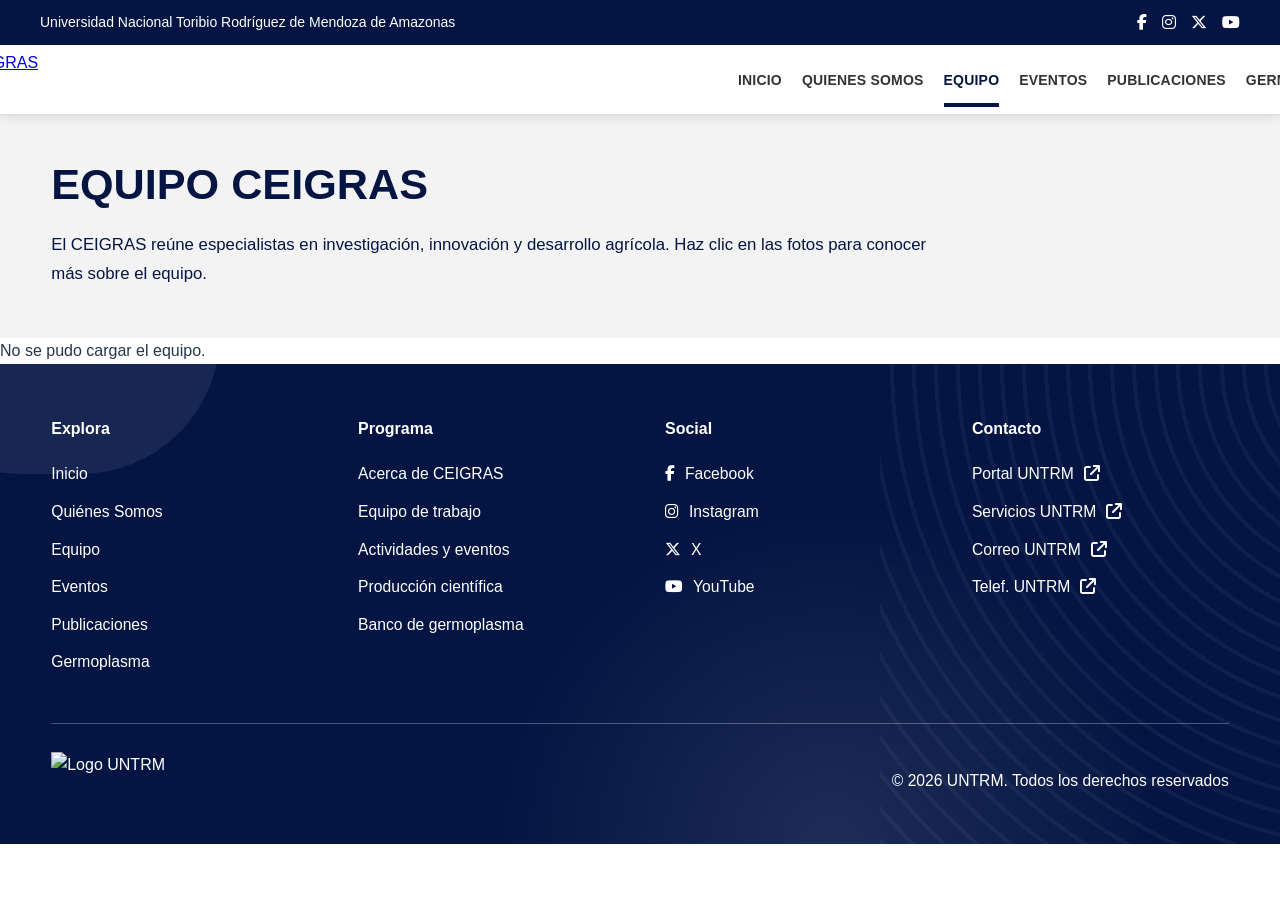
==== commit c7b2b511: "updt" ====
--- a/docs/equipo.html
+++ b/docs/equipo.html
@@ -44,10 +44,6 @@
         src="https://github.com/Victor-Hugo-Baldera/CEIGRAS/blob/main/docs/image/blue.png?raw=true"
         alt="Logo CEIGRAS"
         class="logo"
-        onclick="window.location.href='index.html'"
-        role="link"
-        tabindex="0"
-        onkeydown="if(event.key==='Enter'||event.key===' '){event.preventDefault(); window.location.href='index.html';}"
       >
 
  <!-- BOTÓN MENÚ HAMBURGUESA -->
@@ -107,22 +103,28 @@
     return "";
   }
 
+  // getFlag() ahora vive en script.js (cargado al final del <body>)
+
   function buildCard(person) {
     const nombre = person.nombre || "";
     const linkedin = person.linkedin || "#";
     const google = person.googleScholar || "";
     const github = person.github || "";
     const foto = person.foto || "https://via.placeholder.com/150";
+    const pais = person.pais || "";
+    const bandera = getFlag(pais);
+    console.log("DEBUG →", nombre, "| pais:", JSON.stringify(pais), "| bandera:", bandera || "(vacía)");
 
     return `
       <div class="team-card">
         <a href="${linkedin}" target="_blank" rel="noopener noreferrer">
           <img src="${foto}" alt="${nombre}">
         </a>
-        <p>${nombre}</p>
+        <p class="team-name">${nombre}</p>
         <div class="social-links">
-          ${google ? `<a href="${google}" class="google" target="_blank" rel="noopener noreferrer"><i class="fas fa-graduation-cap"></i></a>` : ""}
-          ${github ? `<a href="${github}" class="github" target="_blank" rel="noopener noreferrer"><i class="fab fa-github"></i></a>` : ""}
+          ${google ? `<a href="${google}" class="google" target="_blank" rel="noopener noreferrer" aria-label="Google Scholar"><i class="fas fa-graduation-cap"></i></a>` : ""}
+          ${github ? `<a href="${github}" class="github" target="_blank" rel="noopener noreferrer" aria-label="GitHub"><i class="fab fa-github"></i></a>` : ""}
+          ${bandera ? `<span class="team-flag">${bandera}</span>` : ""}
         </div>
       </div>
     `;
@@ -165,13 +167,18 @@
 
       const data = JSON.parse(match[1]);
 
+      const headers = data.table.cols.map(col => String(clean(col.label || col.id || "")).trim().toLowerCase());
+      const countryIndex = headers.findIndex(label => /country|pais|pa[ií]s/.test(label));
+      const safeCountryIndex = countryIndex >= 0 ? countryIndex : 6;
+
       const people = data.table.rows.map(row => ({
-        nombre: clean(row.c[0]),          // A
-        funcion: clean(row.c[1]),         // B
-        linkedin: clean(row.c[2]),        // C
-        googleScholar: clean(row.c[3]),   // D
-        github: clean(row.c[4]),          // E
-        foto: clean(row.c[5])             // F
+        nombre: clean(row.c[0]),
+        funcion: clean(row.c[1]),
+        linkedin: clean(row.c[2]),
+        googleScholar: clean(row.c[3]),
+        github: clean(row.c[4]),
+        foto: clean(row.c[5]),
+        pais: clean(row.c[safeCountryIndex])
       }))
       .filter(person => person.nombre && person.funcion);
 
@@ -354,5 +361,7 @@
     }
   }
 </script>
+
+<script src="script.js"></script>
 </body>
 </html>
--- a/docs/styles.css
+++ b/docs/styles.css
@@ -782,6 +782,9 @@
 }
 
 .team-card {
+  display: flex;
+  flex-direction: column;
+  align-items: center;
   text-align: center;
   cursor: pointer;
   transition: 0.3s ease;
@@ -812,6 +815,26 @@
   font-weight: 600;
   line-height: 1.5;
   color: #041543;
+}
+
+.team-country {
+  margin: 8px 0 10px;
+  font-size: 0.95rem;
+  font-weight: 500;
+  color: #394152;
+  display: inline-flex;
+  align-items: center;
+  justify-content: center;
+  gap: 8px;
+}
+
+.team-flag {
+  font-size: 1.55rem;
+  line-height: 1;
+  display: inline-flex;
+  align-items: center;
+  justify-content: center;
+  font-family: "Segoe UI Emoji", "Apple Color Emoji", "Noto Color Emoji", "Segoe UI Symbol", sans-serif;
 }
 
 /* MODAL */
@@ -1667,7 +1690,20 @@
 }
 
 .social-links {
-  margin-top: 8px;
+  margin-top: 12px;
+  display: flex;
+  justify-content: center;
+  align-items: center;
+  gap: 10px;
+  flex-wrap: wrap;
+}
+
+.team-flag {
+  font-size: 1.35rem;
+  line-height: 1;
+  display: inline-flex;
+  align-items: center;
+  justify-content: center;
 }
 
 .social-links a {
@@ -1987,3 +2023,18 @@
   }
 }
 
+.team-country {
+  display: flex;
+  align-items: center;
+  justify-content: center;
+  gap: 5px;
+  font-size: 0.8rem;
+  color: #666;
+  margin: 0 0 10px 0;
+  font-weight: 500;
+}
+
+.team-country .flag {
+  font-size: 1.1rem;
+  line-height: 1;
+}
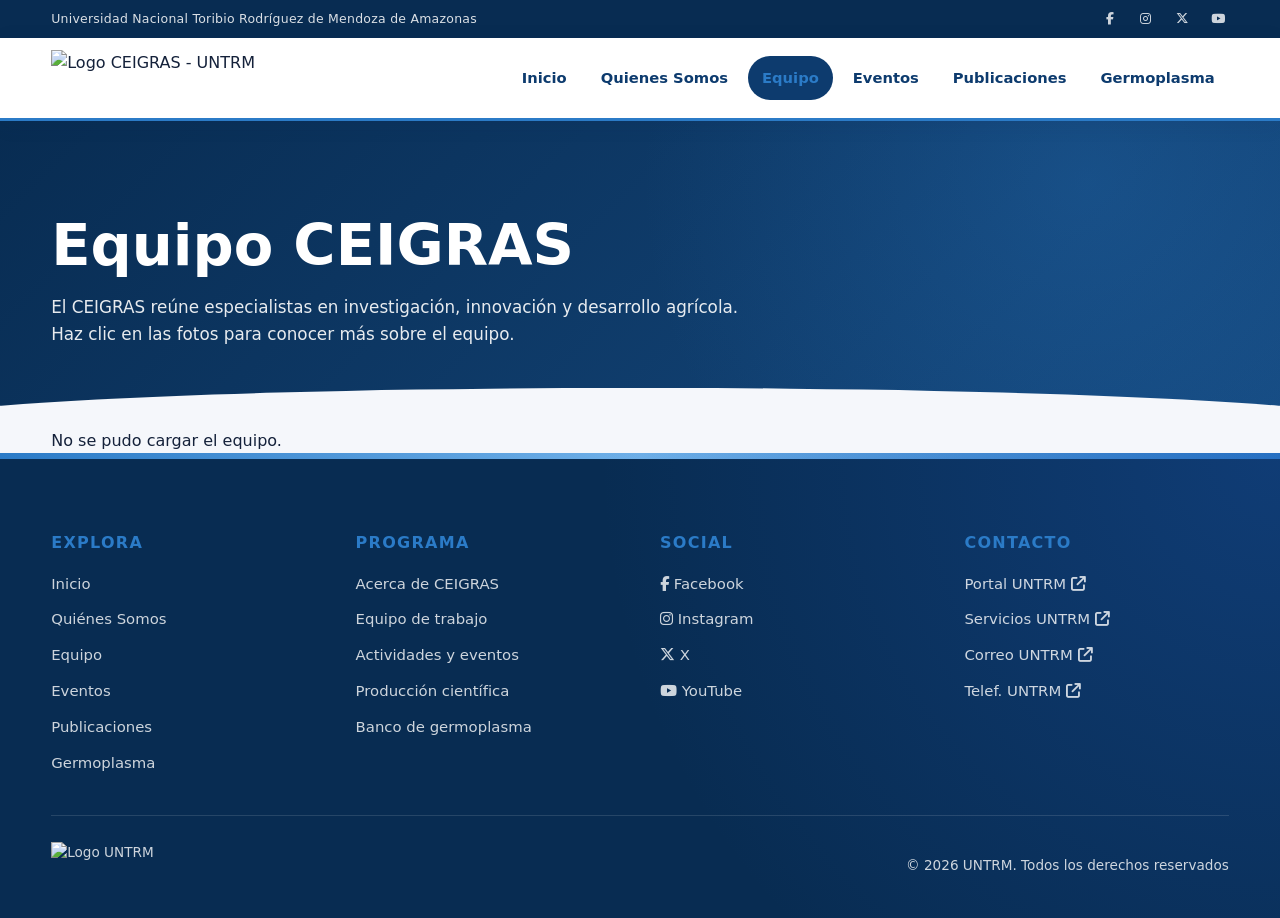
==== commit 0643ef56: "updt pages" ====
--- a/docs/equipo.html
+++ b/docs/equipo.html
@@ -4,53 +4,29 @@
   <meta charset="UTF-8">
   <meta name="viewport" content="width=device-width, initial-scale=1.0">
   <title>Equipo - CEIGRAS</title>
-
   <link href="https://fonts.googleapis.com/css2?family=Montserrat:wght@400;500;600;700;800&display=swap" rel="stylesheet">
-  <link rel="icon" href="https://github.com/Victor-Hugo-Baldera/CEIGRAS/blob/main/docs/image/favico-logo.png?raw=true">
+  <link rel="icon" href="https://github.com/Vyxugo/CEIGRAS/blob/main/docs/image/favico-logo.png?raw=true">
   <link rel="stylesheet" href="styles.css">
-  <link rel="stylesheet"
-    href="https://cdnjs.cloudflare.com/ajax/libs/font-awesome/6.5.2/css/all.min.css">
+  <link rel="stylesheet" href="https://cdnjs.cloudflare.com/ajax/libs/font-awesome/6.5.2/css/all.min.css">
 </head>
 <body>
 
-  <!-- TOPBAR -->
   <div class="topbar">
     <div class="topbar-content">
-      <div class="topbar-left">
-        Universidad Nacional Toribio Rodríguez de Mendoza de Amazonas
-      </div>
-
+      <div class="topbar-left">Universidad Nacional Toribio Rodríguez de Mendoza de Amazonas</div>
       <div class="topbar-right">
-        <a href="https://web.facebook.com/untrm.a/?_rdc=1&_rdr" target="_blank" rel="noopener noreferrer" aria-label="Facebook">
-          <i class="fab fa-facebook-f"></i>
-        </a>
-        <a href="https://www.instagram.com/untrmamazonas/" target="_blank" rel="noopener noreferrer" aria-label="Instagram">
-          <i class="fab fa-instagram"></i>
-        </a>
-        <a href="https://x.com/untrm" target="_blank" rel="noopener noreferrer" aria-label="X">
-          <i class="fab fa-x-twitter"></i>
-        </a>
-        <a href="https://www.youtube.com/@untrm" target="_blank" rel="noopener noreferrer" aria-label="YouTube">
-          <i class="fab fa-youtube"></i>
-        </a>
+        <a href="https://web.facebook.com/untrm.a/?_rdc=1&_rdr" target="_blank" rel="noopener noreferrer" aria-label="Facebook"><i class="fab fa-facebook-f"></i></a>
+        <a href="https://www.instagram.com/untrmamazonas/" target="_blank" rel="noopener noreferrer" aria-label="Instagram"><i class="fab fa-instagram"></i></a>
+        <a href="https://x.com/untrm" target="_blank" rel="noopener noreferrer" aria-label="X"><i class="fab fa-x-twitter"></i></a>
+        <a href="https://www.youtube.com/@untrm" target="_blank" rel="noopener noreferrer" aria-label="YouTube"><i class="fab fa-youtube"></i></a>
       </div>
     </div>
   </div>
 
-  <!-- HEADER -->
   <header class="header">
     <div class="container header-content">
-      <img
-        src="https://github.com/Victor-Hugo-Baldera/CEIGRAS/blob/main/docs/image/blue.png?raw=true"
-        alt="Logo CEIGRAS"
-        class="logo"
-      >
-
- <!-- BOTÓN MENÚ HAMBURGUESA -->
-      <button class="menu-toggle" id="menu-toggle" aria-label="Abrir menú">
-        <i class="fas fa-bars"></i>
-      </button>
-
+      <img src="https://github.com/Vyxugo/CEIGRAS/blob/main/docs/image/blue.png?raw=true" alt="Logo CEIGRAS - UNTRM" class="logo">
+      <button class="menu-toggle" id="menu-toggle" aria-label="Abrir menú"><i class="fas fa-bars"></i></button>
       <nav class="navbar" id="navbar">
         <ul>
           <li><a href="index.html">Inicio</a></li>
@@ -64,170 +40,22 @@
     </div>
   </header>
 
-  <!-- HERO DE PÁGINA -->
   <section class="page-hero">
     <div class="container">
-      <h1>EQUIPO CEIGRAS</h1>
-      <p>
-        El CEIGRAS reúne especialistas en investigación, innovación y desarrollo agrícola.
-        Haz clic en las fotos para conocer más sobre el equipo.
-      </p>
+      <h1>Equipo CEIGRAS</h1>
+      <p>El CEIGRAS reúne especialistas en investigación, innovación y desarrollo agrícola. Haz clic en las fotos para conocer más sobre el equipo.</p>
     </div>
   </section>
 
-<div id="team-sections"></div>
-<script>
-document.addEventListener("DOMContentLoaded", () => {
-  const SHEET_ID = "1wruOysAqRKvsWfm0AI0NINHRfSaNwC_ZDoEhJT_2jBo";
-  const SHEET_NAME = "team";
-
-  function clean(cell) {
-    if (!cell) return "";
-    return String(cell.f ?? cell.v ?? "").trim();
-  }
-
-  function normalizeRole(role) {
-    const text = String(role || "")
-      .trim()
-      .toLowerCase()
-      .normalize("NFD")
-      .replace(/[\u0300-\u036f]/g, "");
-
-    if (text.includes("coordinador")) return "Investigadores";
-    if (text.includes("investigador")) return "Investigadores";
-    if (text.includes("tesista")) return "Tesistas";
-    if (text.includes("practicante")) return "Practicantes";
-    if (text.includes("administradora")) return "Administración";
-    if (text.includes("pasante")) return "Pasantes";
-
-    return "";
-  }
-
-  // getFlag() ahora vive en script.js (cargado al final del <body>)
-
-  function buildCard(person) {
-    const nombre = person.nombre || "";
-    const linkedin = person.linkedin || "#";
-    const google = person.googleScholar || "";
-    const github = person.github || "";
-    const foto = person.foto || "https://via.placeholder.com/150";
-    const pais = person.pais || "";
-    const bandera = getFlag(pais);
-    console.log("DEBUG →", nombre, "| pais:", JSON.stringify(pais), "| bandera:", bandera || "(vacía)");
-
-    return `
-      <div class="team-card">
-        <a href="${linkedin}" target="_blank" rel="noopener noreferrer">
-          <img src="${foto}" alt="${nombre}">
-        </a>
-        <p class="team-name">${nombre}</p>
-        <div class="social-links">
-          ${google ? `<a href="${google}" class="google" target="_blank" rel="noopener noreferrer" aria-label="Google Scholar"><i class="fas fa-graduation-cap"></i></a>` : ""}
-          ${github ? `<a href="${github}" class="github" target="_blank" rel="noopener noreferrer" aria-label="GitHub"><i class="fab fa-github"></i></a>` : ""}
-          ${bandera ? `<span class="team-flag">${bandera}</span>` : ""}
-        </div>
-      </div>
-    `;
-  }
-
-  function buildSection(title, people) {
-    if (!people.length) return "";
-
-    return `
-      <section class="team-section">
-        <div class="container">
-          <h2>${title}</h2>
-          <div class="team-grid">
-            ${people.map(buildCard).join("")}
-          </div>
-        </div>
-      </section>
-    `;
-  }
-
-  async function loadTeam() {
-    const container = document.getElementById("team-sections");
-
-    if (!container) {
-      console.error("No existe #team-sections");
-      return;
-    }
-
-    container.innerHTML = "<p>Cargando equipo...</p>";
-
-    try {
-      const url = `https://docs.google.com/spreadsheets/d/${SHEET_ID}/gviz/tq?tqx=out:json&sheet=${encodeURIComponent(SHEET_NAME)}`;
-      const response = await fetch(url);
-      const text = await response.text();
-
-      const match = text.match(/google\.visualization\.Query\.setResponse\(([\s\S]*)\);/);
-      if (!match) {
-        throw new Error("No se pudo leer la respuesta de Google Sheets");
-      }
-
-      const data = JSON.parse(match[1]);
-
-      const headers = data.table.cols.map(col => String(clean(col.label || col.id || "")).trim().toLowerCase());
-      const countryIndex = headers.findIndex(label => /country|pais|pa[ií]s/.test(label));
-      const safeCountryIndex = countryIndex >= 0 ? countryIndex : 6;
-
-      const people = data.table.rows.map(row => ({
-        nombre: clean(row.c[0]),
-        funcion: clean(row.c[1]),
-        linkedin: clean(row.c[2]),
-        googleScholar: clean(row.c[3]),
-        github: clean(row.c[4]),
-        foto: clean(row.c[5]),
-        pais: clean(row.c[safeCountryIndex])
-      }))
-      .filter(person => person.nombre && person.funcion);
-
-      const grupos = {
-        "Investigadores": [],
-        "Tesistas": [],
-        "Practicantes": [],
-        "Administración": [],
-        "Pasantes": []
-      };
-
-      people.forEach(person => {
-        const grupo = normalizeRole(person.funcion);
-        if (grupo) {
-          grupos[grupo].push(person);
-        }
-      });
-
-      let html = "";
-      html += buildSection("Investigadores", grupos["Investigadores"]);
-      html += buildSection("Tesistas", grupos["Tesistas"]);
-      html += buildSection("Practicantes", grupos["Practicantes"]);
-      html += buildSection("Administración", grupos["Administración"]);
-      html += buildSection("Pasantes", grupos["Pasantes"]);
-
-      container.innerHTML = html || "<p>No hay equipo para mostrar.</p>";
-    } catch (error) {
-      console.error("Error cargando equipo:", error);
-      container.innerHTML = "<p>No se pudo cargar el equipo.</p>";
-    }
-  }
-
-  loadTeam();
-});
-</script>
-
-</section>
-  <!-- MODAL -->
+  <div id="team-sections"></div>
+
   <div id="modal" class="modal" onclick="closeModalOutside(event)">
     <div class="modal-content">
       <button class="close" onclick="closeModal()" aria-label="Cerrar">&times;</button>
-
       <h2 id="modal-title"></h2>
-
       <div class="modal-divider"></div>
-
       <div class="modal-body">
         <img id="modal-img" src="" alt="Perfil del equipo">
-
         <div class="modal-text-box">
           <h3>Perfil</h3>
           <p id="modal-text"></p>
@@ -236,13 +64,10 @@
     </div>
   </div>
 
-  <!-- FOOTER -->
   <footer class="footer">
     <div class="footer-overlay"></div>
-
     <div class="container footer-content">
       <div class="footer-top">
-
         <div class="footer-column">
           <h4>Explora</h4>
           <ul>
@@ -254,7 +79,6 @@
             <li><a href="germoplasma.html">Germoplasma</a></li>
           </ul>
         </div>
-
         <div class="footer-column">
           <h4>Programa</h4>
           <ul>
@@ -265,103 +89,157 @@
             <li><a href="germoplasma.html">Banco de germoplasma</a></li>
           </ul>
         </div>
-
         <div class="footer-column">
           <h4>Social</h4>
           <ul>
-            <li>
-              <a href="https://web.facebook.com/untrm.a/?_rdc=1&_rdr" target="_blank" rel="noopener noreferrer">
-                <i class="fab fa-facebook-f"></i> Facebook
-              </a>
-            </li>
-            <li>
-              <a href="https://www.instagram.com/untrmamazonas/" target="_blank" rel="noopener noreferrer">
-                <i class="fab fa-instagram"></i> Instagram
-              </a>
-            </li>
-            <li>
-              <a href="https://x.com/untrm" target="_blank" rel="noopener noreferrer">
-                <i class="fab fa-x-twitter"></i> X
-              </a>
-            </li>
-            <li>
-              <a href="https://www.youtube.com/@untrm" target="_blank" rel="noopener noreferrer">
-                <i class="fab fa-youtube"></i> YouTube
-              </a>
-            </li>
-          </ul>
-        </div>
-
+            <li><a href="https://web.facebook.com/untrm.a/?_rdc=1&_rdr" target="_blank" rel="noopener noreferrer"><i class="fab fa-facebook-f"></i> Facebook</a></li>
+            <li><a href="https://www.instagram.com/untrmamazonas/" target="_blank" rel="noopener noreferrer"><i class="fab fa-instagram"></i> Instagram</a></li>
+            <li><a href="https://x.com/untrm" target="_blank" rel="noopener noreferrer"><i class="fab fa-x-twitter"></i> X</a></li>
+            <li><a href="https://www.youtube.com/@untrm" target="_blank" rel="noopener noreferrer"><i class="fab fa-youtube"></i> YouTube</a></li>
+          </ul>
+        </div>
         <div class="footer-column">
           <h4>Contacto</h4>
           <ul>
-            <li>
-              <a href="https://www.untrm.edu.pe/" target="_blank" rel="noopener noreferrer">
-                Portal UNTRM <i class="fas fa-arrow-up-right-from-square"></i>
-              </a>
-            </li>
-            <li>
-              <a href="https://www.google.com/maps/place/Universidad+Nacional+Toribio+Rodr%C3%ADguez+de+Mendoza+de+Amazonas/@-6.2335356,-77.85574,17z/data=!3m1!4b1!4m6!3m5!1s0x91b6ab71f5b27271:0xfe42b2de3efad5e6!8m2!3d-6.2335409!4d-77.8531651!16s%2Fg%2F125_c890p?coh=245189&entry=tts&g_ep=EgoyMDI1MDUxMS4wIPu8ASoJLDEwMjExNDU1SAFQAw%3D%3D&skid=b320fc22-ab5b-4687-818e-54b7d80af6f4" target="_blank" rel="noopener noreferrer">
-                Servicios UNTRM <i class="fas fa-arrow-up-right-from-square"></i>
-              </a>
-            </li>
-            <li>
-              <a href="mailto:informes@untrm.edu.pe">
-                Correo UNTRM <i class="fas fa-arrow-up-right-from-square"></i>
-              </a>
-            </li>
-            <li>
-              <a href="tel:(041)477694">
-                Telef. UNTRM <i class="fas fa-arrow-up-right-from-square"></i>
-              </a>
-            </li>
-          </ul>
-        </div>
-
-      </div>
-
+            <li><a href="https://www.untrm.edu.pe/" target="_blank" rel="noopener noreferrer">Portal UNTRM <i class="fas fa-arrow-up-right-from-square"></i></a></li>
+            <li><a href="https://www.google.com/maps/place/Universidad+Nacional+Toribio+Rodr%C3%ADguez+de+Mendoza+de+Amazonas/@-6.2335356,-77.85574,17z/data=!3m1!4b1!4m6!3m5!1s0x91b6ab71f5b27271:0xfe42b2de3efad5e6!8m2!3d-6.2335409!4d-77.8531651!16s%2Fg%2F125_c890p?coh=245189&entry=tts&g_ep=EgoyMDI1MDUxMS4wIPu8ASoJLDEwMjExNDU1SAFQAw%3D%3D&skid=b320fc22-ab5b-4687-818e-54b7d80af6f4" target="_blank" rel="noopener noreferrer">Servicios UNTRM <i class="fas fa-arrow-up-right-from-square"></i></a></li>
+            <li><a href="mailto:informes@untrm.edu.pe">Correo UNTRM <i class="fas fa-arrow-up-right-from-square"></i></a></li>
+            <li><a href="tel:+51041477694">Telef. UNTRM <i class="fas fa-arrow-up-right-from-square"></i></a></li>
+          </ul>
+        </div>
+      </div>
       <div class="footer-divider"></div>
-
       <div class="footer-bottom">
-        <div class="footer-logo">
-          <img src="https://github.com/Victor-Hugo-Baldera/CEIGRAS/blob/main/docs/image/white.png?raw=true" alt="Logo UNTRM">
-        </div>
-
-        <div class="footer-copy">
-          © 2026 UNTRM. Todos los derechos reservados
-        </div>
+        <div class="footer-logo"><img src="https://github.com/Vyxugo/CEIGRAS/blob/main/docs/image/white.png?raw=true" alt="Logo UNTRM"></div>
+        <div class="footer-copy">© 2026 UNTRM. Todos los derechos reservados</div>
       </div>
     </div>
   </footer>
- <script>
+
+  <script>
     const toggle = document.getElementById("menu-toggle");
     const navbar = document.getElementById("navbar");
-
-    toggle.addEventListener("click", () => {
-      navbar.classList.toggle("active");
+    toggle.addEventListener("click", () => navbar.classList.toggle("active"));
+  </script>
+
+  <script>
+    function openModal(nombre, imagen, descripcion) {
+      document.getElementById("modal-title").innerText = nombre;
+      document.getElementById("modal-img").src = imagen;
+      document.getElementById("modal-text").innerText = descripcion;
+      document.getElementById("modal").style.display = "flex";
+    }
+    function closeModal() {
+      document.getElementById("modal").style.display = "none";
+    }
+    function closeModalOutside(e) {
+      if (e.target.id === "modal") closeModal();
+    }
+  </script>
+
+  <script>
+    document.addEventListener("DOMContentLoaded", () => {
+      const SHEET_ID = "1wruOysAqRKvsWfm0AI0NINHRfSaNwC_ZDoEhJT_2jBo";
+      const SHEET_NAME = "team";
+
+      function clean(cell) {
+        if (!cell) return "";
+        return String(cell.f ?? cell.v ?? "").trim();
+      }
+
+      function normalizeRole(role) {
+        const text = String(role || "").trim().toLowerCase()
+          .normalize("NFD").replace(/[\u0300-\u036f]/g, "");
+        if (text.includes("coordinador")) return "Investigadores";
+        if (text.includes("investigador")) return "Investigadores";
+        if (text.includes("tesista")) return "Tesistas";
+        if (text.includes("practicante")) return "Practicantes";
+        if (text.includes("administradora")) return "Administración";
+        if (text.includes("pasante")) return "Pasantes";
+        return "";
+      }
+
+      function buildCard(person) {
+        const nombre = person.nombre || "";
+        const linkedin = person.linkedin || "#";
+        const google = person.googleScholar || "";
+        const github = person.github || "";
+        const foto = person.foto || "https://via.placeholder.com/150";
+        const bandera = getFlag(person.pais || "");
+
+        return `
+          <div class="team-card">
+            <a href="${linkedin}" target="_blank" rel="noopener noreferrer">
+              <img src="${foto}" alt="${nombre}">
+            </a>
+            <p class="team-name">${nombre}</p>
+            <div class="social-links">
+              ${google ? `<a href="${google}" target="_blank" rel="noopener noreferrer" aria-label="Google Scholar"><i class="fas fa-graduation-cap"></i></a>` : ""}
+              ${github ? `<a href="${github}" target="_blank" rel="noopener noreferrer" aria-label="GitHub"><i class="fab fa-github"></i></a>` : ""}
+              ${bandera ? `<span class="team-flag">${bandera}</span>` : ""}
+            </div>
+          </div>`;
+      }
+
+      function buildSection(title, people) {
+        if (!people.length) return "";
+        return `
+          <section class="team-section">
+            <div class="container">
+              <h2>${title}</h2>
+              <div class="team-grid">${people.map(buildCard).join("")}</div>
+            </div>
+          </section>`;
+      }
+
+      async function loadTeam() {
+        const container = document.getElementById("team-sections");
+        container.innerHTML = '<div class="container"><p>Cargando equipo...</p></div>';
+
+        try {
+          const url = `https://docs.google.com/spreadsheets/d/${SHEET_ID}/gviz/tq?tqx=out:json&sheet=${encodeURIComponent(SHEET_NAME)}`;
+          const response = await fetch(url);
+          const text = await response.text();
+          const match = text.match(/google\.visualization\.Query\.setResponse\(([\s\S]*)\);/);
+          if (!match) throw new Error("No se pudo leer la respuesta de Google Sheets");
+
+          const data = JSON.parse(match[1]);
+          const headers = data.table.cols.map(col => clean({ v: col.label || col.id || "" }).toLowerCase());
+          const countryIndex = headers.findIndex(label => /country|pais|pa[ií]s/.test(label));
+          const safeCountryIndex = countryIndex >= 0 ? countryIndex : 6;
+
+          const people = data.table.rows.map(row => ({
+            nombre: clean(row.c[0]),
+            funcion: clean(row.c[1]),
+            linkedin: clean(row.c[2]),
+            googleScholar: clean(row.c[3]),
+            github: clean(row.c[4]),
+            foto: clean(row.c[5]),
+            pais: clean(row.c[safeCountryIndex])
+          })).filter(p => p.nombre && p.funcion);
+
+          const grupos = { "Investigadores": [], "Tesistas": [], "Practicantes": [], "Administración": [], "Pasantes": [] };
+          people.forEach(p => {
+            const grupo = normalizeRole(p.funcion);
+            if (grupo) grupos[grupo].push(p);
+          });
+
+          container.innerHTML =
+            buildSection("Investigadores", grupos["Investigadores"]) +
+            buildSection("Tesistas", grupos["Tesistas"]) +
+            buildSection("Practicantes", grupos["Practicantes"]) +
+            buildSection("Administración", grupos["Administración"]) +
+            buildSection("Pasantes", grupos["Pasantes"]) ||
+            '<div class="container"><p>No hay equipo para mostrar.</p></div>';
+        } catch (error) {
+          console.error("Error cargando equipo:", error);
+          container.innerHTML = '<div class="container"><p>No se pudo cargar el equipo.</p></div>';
+        }
+      }
+
+      loadTeam();
     });
   </script>
-
-<script>
-  function openModal(nombre, imagen, descripcion) {
-    document.getElementById("modal-title").innerText = nombre;
-    document.getElementById("modal-img").src = imagen;
-    document.getElementById("modal-text").innerText = descripcion;
-
-    document.getElementById("modal").style.display = "flex";
-  }
-
-  function closeModal() {
-    document.getElementById("modal").style.display = "none";
-  }
-
-  function closeModalOutside(e) {
-    if (e.target.id === "modal") {
-      closeModal();
-    }
-  }
-</script>
-
-<script src="script.js"></script>
+  <script src="script.js"></script>
 </body>
 </html>
--- a/docs/styles.css
+++ b/docs/styles.css
@@ -1,2040 +1,885 @@
-* {
-  margin: 0;
-  padding: 0;
-  box-sizing: border-box;
-}
+/* =========================================================
+   CEIGRAS · UNTRM — Hoja de estilos institucional
+   Cambia los colores en :root para ajustar la paleta oficial.
+   ========================================================= */
 
 :root {
-  --blue-dark: #041543;
-  --blue-main: #041543;
-  --blue-light: #041543;
-  --text-dark: #24364b;
-  --bg-soft: #f3f3f3;
-}
-
-html,
+  --azul-900: #082c52;
+  --azul-800: #0d3b6e;
+  --azul-700: #15497f;
+  --azul-500: #1a63b0;
+  --dorado: #2b7bc7;
+  --dorado-claro: #6fb0e8;
+  --verde: #2e9e5b;
+  --blanco: #ffffff;
+  --gris-50: #f5f7fb;
+  --gris-100: #e9eef6;
+  --gris-600: #4b5a73;
+  --texto: #14213a;
+  --sombra: 0 18px 40px rgba(8, 44, 82, 0.15);
+  --radio: 18px;
+  --transicion: 0.35s cubic-bezier(.2, .8, .2, 1);
+}
+
+* { box-sizing: border-box; margin: 0; padding: 0; }
+
+html { scroll-behavior: smooth; }
+
 body {
-  overflow-x: hidden;
-}
-
-body {
-  font-family: 'Montserrat', sans-serif;
-  color: var(--text-dark);
-  background: #fff;
+  font-family: "Montserrat", system-ui, -apple-system, "Segoe UI", sans-serif;
+  color: var(--texto);
+  background: var(--gris-50);
   line-height: 1.6;
-}
-
-body.modal-open {
-  overflow: hidden;
-}
-
-/* CONTENEDOR */
+  -webkit-font-smoothing: antialiased;
+}
+
+body.modal-open { overflow: hidden; }
+
+img { max-width: 100%; display: block; }
+a { color: inherit; text-decoration: none; }
+
 .container {
-  width: 92%;
-  max-width: 1300px;
-  margin: 0 auto;
-}
-
-/* TOPBAR */
+  width: min(1180px, 92%);
+  margin-inline: auto;
+}
+
+h1, h2, h3, h4 { line-height: 1.2; font-weight: 800; }
+
+/* ---------- TOPBAR ---------- */
 .topbar {
-  background: var(--blue-dark);
+  background: var(--azul-900);
+  color: rgba(255, 255, 255, 0.85);
+  font-size: 0.78rem;
+  letter-spacing: 0.02em;
+  overflow: hidden;
+}
+.topbar-content {
+  width: min(1180px, 92%);
+  margin-inline: auto;
+  display: flex;
+  justify-content: space-between;
+  align-items: center;
+  flex-wrap: wrap;
+  gap: 8px 12px;
+  padding: 8px 0;
+}
+.topbar-left {
+  flex: 1 1 320px;
+  min-width: 0;
+  line-height: 1.4;
+}
+.topbar-right {
+  display: flex;
+  align-items: center;
+  justify-content: flex-end;
+  gap: 14px;
+  margin-left: auto;
+  flex-shrink: 0;
+}
+.topbar-right a {
+  display: inline-flex;
+  align-items: center;
+  justify-content: center;
+  width: 22px;
+  height: 22px;
   color: #fff;
-  font-size: 14px;
-  padding: 0 20px;
-}
-
-.topbar-content {
-  width: 100%;
-  min-height: 50px;
-  display: flex;
+  opacity: 0.8;
+  transition: opacity var(--transicion), color var(--transicion);
+}
+.topbar-right a:hover { opacity: 1; color: var(--dorado); }
+
+/* ---------- HEADER ---------- */
+.header {
+  position: sticky;
+  top: 0;
+  z-index: 100;
+  background: rgba(255, 255, 255, 0.96);
+  backdrop-filter: blur(8px);
+  box-shadow: 0 4px 20px rgba(8, 44, 82, 0.08);
+  border-bottom: 3px solid var(--dorado);
+}
+.header-content {
+  display: flex;
+  align-items: center;
   justify-content: space-between;
-  align-items: center;
-}
-
-.topbar-left {
-  margin-left: 0;
-  font-weight: 500;
-}
-
-.topbar-right {
-  display: flex;
-  gap: 15px;
-}
-
-.topbar a {
-  color: #fff;
-  text-decoration: none;
-  transition: 0.3s;
-}
-
-.topbar a:hover {
-  transform: translateY(-2px);
-  opacity: 0.8;
-}
-
-/* HEADER */
-.header {
-  background: #fff;
-  border-bottom: 1px solid #ddd;
-}
-
-.header-content {
-  display: flex;
-  align-items: center;
-  justify-content: space-between;  
-  height: 64px;
-  padding: 0 40px;  
-}
-
-.logo {
-  height: 50px;
-  width: auto;
-  margin-left: 0;
-  display: block;
-  flex-shrink: 0;
-  cursor: pointer;
-}
-
-.logo-link {
-  display: inline-flex;
-  align-items: center;
-  margin-left: -110px;
-}
-
-section p,
-section li,
-section h1,
-section h2,
-section h3,
-section h4,
-.germ-content,
-.modal-text-box p,
-.modal-text-box h3 {
-  text-align: left;
-}
-
-/* NAVBAR */
-.navbar {
-  flex: 0 0 auto;
-  margin-left: auto;
-  margin-right: -100px;
-}
+  padding: 12px 0;
+}
+.logo-link { display: inline-flex; }
+.logo { height: 56px; width: auto; }
 
 .navbar ul {
   list-style: none;
   display: flex;
-  align-items: center;
-  gap: 18px;
-}
-
+  gap: 6px;
+  flex-wrap: wrap;
+}
 .navbar a {
-  text-decoration: none;
-  color: #222;
-  font-weight: 700;
-  font-size: 12px;
-  letter-spacing: 0.2px;
-  position: relative;
-  padding: 29px 0 27px;
-  display: inline-block;
-  text-transform: uppercase;
-}
-
-.navbar a:hover {
-  color: var(--blue-main);
-}
-
+  display: block;
+  padding: 10px 14px;
+  border-radius: 999px;
+  font-weight: 600;
+  font-size: 0.92rem;
+  color: var(--azul-800);
+  transition: background var(--transicion), color var(--transicion);
+}
+.navbar a:hover,
 .navbar a.active {
-  color: var(--blue-main);
-}
-
-.navbar a.active::after {
-  content: "";
-  position: absolute;
-  width: 100%;
-  height: 4px;
-  background: var(--blue-main);
-  bottom: 12px;
-  left: 0;
-}
-
-/* HERO */
+  background: var(--azul-800);
+  color: var(--dorado);
+}
+
+.menu-toggle {
+  display: none;
+  background: var(--azul-800);
+  color: #fff;
+  border: none;
+  width: 44px;
+  height: 44px;
+  border-radius: 12px;
+  font-size: 1.15rem;
+  cursor: pointer;
+}
+
+/* ---------- HERO (home) ---------- */
 .hero {
   position: relative;
-  width: 100vw;
-  height: calc(100vh - 134px);
-  min-height: 650px;
-  overflow: hidden;
-}
-
+  min-height: 88vh;
+  display: flex;
+  align-items: center;
+  overflow: hidden;
+  color: #fff;
+  background: var(--azul-900);
+}
 .video-wrapper {
   position: absolute;
   inset: 0;
   overflow: hidden;
 }
-
 .hero-video {
   position: absolute;
   top: 50%;
   left: 50%;
-  width: 100vw;
-  height: 56.25vw;
-  min-width: 177.78vh;
-  min-height: 100vh;
+  width: 177.77vh;
+  min-width: 100%;
+  height: 100vh;
+  min-height: 100%;
   transform: translate(-50%, -50%);
   pointer-events: none;
-}
-
+  border: 0;
+}
 .hero-overlay {
   position: absolute;
   inset: 0;
-  background: linear-gradient(
-    to right,
-    rgba(4, 21, 67, 0.95),
-    rgba(4, 21, 67, 0.65),
-    rgba(4, 21, 67, 0.22)
-  );
-}
-
+  background:
+    linear-gradient(100deg, rgba(8, 44, 82, 0.95) 0%, rgba(8, 44, 82, 0.75) 45%, rgba(8, 44, 82, 0.25) 100%),
+    linear-gradient(0deg, rgba(8, 44, 82, 0.7), transparent 40%);
+}
 .hero-content {
   position: relative;
-  height: 100%;
-  display: flex;
-  align-items: center;
-}
-
-.hero-text {
-  width: 92%;
-  max-width: 1300px;
-  margin: 0 auto;
-  color: white;
-}
-
+  width: min(1180px, 92%);
+  margin-inline: auto;
+  padding: 100px 0 90px;
+}
+.hero-text { max-width: 720px; }
 .hero-text h1 {
-  font-size: 3.2rem;
-  line-height: 1.1;
-  margin-bottom: 20px;
-  max-width: 780px;
-  font-weight: 800;
-}
-
+  font-size: clamp(2.4rem, 6vw, 4.6rem);
+  letter-spacing: -0.02em;
+  margin-bottom: 22px;
+}
+.hero-text h1::after {
+  content: "";
+  display: block;
+  width: 90px;
+  height: 6px;
+  margin-top: 18px;
+  background: var(--dorado);
+  border-radius: 6px;
+}
 .hero-text p {
-  max-width: 840px;
-  line-height: 1.7;
-  margin-bottom: 28px;
-  font-size: 1.05rem;
-  font-weight: 400;
-}
-
+  font-size: 1.1rem;
+  max-width: 600px;
+  opacity: 0.92;
+  margin-bottom: 32px;
+}
 .btn-hero {
-  border: 2px solid white;
+  display: inline-flex;
+  align-items: center;
+  gap: 10px;
+  background: var(--dorado);
+  color: var(--azul-900);
   padding: 14px 28px;
-  color: white;
-  text-decoration: none;
-  display: inline-flex;
-  align-items: center;
-  gap: 10px;
+  border-radius: 999px;
   font-weight: 700;
-  transition: 0.3s;
-}
-
-.btn-hero:hover {
-  background: rgba(255, 255, 255, 0.10);
-}
-
-/* ACERCA DE CEIGRAS */
-.about-section {
-  background: var(--bg-soft);
-  padding: 80px 0 30px;
-}
-
+  box-shadow: 0 10px 30px rgba(43, 123, 199, 0.4);
+  transition: transform var(--transicion), box-shadow var(--transicion);
+}
+.btn-hero:hover { transform: translateY(-3px); box-shadow: 0 16px 36px rgba(43, 123, 199, 0.5); }
+
+/* ---------- PAGE HERO (subpáginas) ---------- */
+.page-hero {
+  position: relative;
+  background:
+    radial-gradient(circle at 85% 20%, rgba(43, 123, 199, 0.25), transparent 40%),
+    linear-gradient(135deg, var(--azul-900), var(--azul-700));
+  color: #fff;
+  padding: 90px 0 80px;
+  overflow: hidden;
+}
+.page-hero::after {
+  content: "";
+  position: absolute;
+  left: 0; right: 0; bottom: 0;
+  height: 40px;
+  background: var(--gris-50);
+  clip-path: ellipse(60% 100% at 50% 100%);
+}
+.page-hero h1 {
+  font-size: clamp(2.2rem, 5vw, 3.6rem);
+  margin-bottom: 14px;
+}
+.page-hero p { max-width: 720px; opacity: 0.9; font-size: 1.05rem; }
+
+/* ---------- ABOUT ---------- */
+.about-section { padding: 100px 0; }
 .about-grid {
   display: grid;
-  grid-template-columns: 1.05fr 1fr;
-  gap: 70px;
-  align-items: center;
-}
-
+  grid-template-columns: 1fr 1fr;
+  gap: 60px;
+  align-items: center;
+}
 .about-text h2 {
-  font-size: 2.6rem;
-  color: var(--blue-dark);
-  margin-bottom: 28px;
-  font-weight: 800;
-}
-
-.about-text p {
-  font-size: 1.05rem;
-  line-height: 1.8;
+  font-size: clamp(2rem, 4vw, 2.8rem);
+  color: var(--azul-800);
   margin-bottom: 22px;
-  max-width: 700px;
-  font-weight: 400;
-}
-
+  position: relative;
+  padding-bottom: 16px;
+}
+.about-text h2::after {
+  content: "";
+  position: absolute;
+  left: 0; bottom: 0;
+  width: 64px; height: 5px;
+  background: var(--dorado);
+  border-radius: 5px;
+}
+.about-text p { color: var(--gris-600); margin-bottom: 16px; font-size: 1.02rem; }
 .about-link {
   display: inline-flex;
   align-items: center;
+  gap: 8px;
+  margin-top: 8px;
+  color: var(--azul-500);
+  font-weight: 700;
+}
+.about-link:hover { color: var(--azul-800); }
+.about-image {
+  position: relative;
+  border-radius: 28px;
+  overflow: hidden;
+  box-shadow: var(--sombra);
+}
+.about-image::before {
+  content: "";
+  position: absolute;
+  inset: 0;
+  background: linear-gradient(180deg, transparent 50%, rgba(8, 44, 82, 0.5));
+}
+.about-image img { width: 100%; height: 100%; object-fit: cover; aspect-ratio: 4 / 3; }
+
+/* ---------- EXPLORA ---------- */
+.explore-section {
+  padding: 100px 0;
+  background: var(--azul-800);
+  color: #fff;
+  position: relative;
+}
+.explore-section h2 {
+  font-size: clamp(2rem, 4vw, 2.8rem);
+  text-align: center;
+  margin-bottom: 14px;
+}
+.explore-intro {
+  text-align: center;
+  max-width: 760px;
+  margin: 0 auto 50px;
+  opacity: 0.85;
+}
+.explore-grid {
+  display: grid;
+  grid-template-columns: repeat(auto-fit, minmax(210px, 1fr));
+  gap: 22px;
+}
+.explore-card {
+  background: rgba(255, 255, 255, 0.06);
+  border: 1px solid rgba(255, 255, 255, 0.12);
+  border-radius: var(--radio);
+  padding: 30px 24px;
+  display: flex;
+  flex-direction: column;
   gap: 10px;
-  margin-top: 8px;
-  color: var(--blue-light);
-  font-size: 1rem;
-  text-decoration: none;
-  border-bottom: 1px solid transparent;
-  transition: 0.3s;
-  font-weight: 500;
-}
-
-.about-link:hover {
-  border-color: var(--blue-light);
-}
-
-.about-image img {
+  transition: transform var(--transicion), background var(--transicion), border-color var(--transicion);
+}
+.explore-card:hover {
+  transform: translateY(-8px);
+  background: rgba(255, 255, 255, 0.12);
+  border-color: var(--dorado);
+}
+.explore-icon {
+  width: 56px;
+  height: 56px;
+  border-radius: 16px;
+  background: var(--dorado);
+  color: var(--azul-900);
+  display: grid;
+  place-items: center;
+  font-size: 1.4rem;
+  margin-bottom: 8px;
+}
+.explore-card h3 { font-size: 1.15rem; }
+.explore-card p { font-size: 0.92rem; opacity: 0.8; flex-grow: 1; }
+.explore-card a {
+  color: var(--dorado);
+  font-weight: 700;
+  font-size: 0.92rem;
+}
+
+/* ---------- VIDEOS ---------- */
+.videos-section { padding: 100px 0; }
+.videos-section h2 {
+  font-size: clamp(2rem, 4vw, 2.8rem);
+  color: var(--azul-800);
+  text-align: center;
+  margin-bottom: 12px;
+}
+.videos-intro {
+  text-align: center;
+  color: var(--gris-600);
+  max-width: 680px;
+  margin: 0 auto 50px;
+}
+.videos-grid {
+  display: grid;
+  grid-template-columns: repeat(auto-fit, minmax(300px, 1fr));
+  gap: 24px;
+  margin-bottom: 24px;
+}
+.videos-shorts-row {
+  display: grid;
+  grid-template-columns: repeat(2, minmax(0, 260px));
+  justify-content: center;
+  gap: 24px;
+}
+.video-card {
+  background: #fff;
+  border-radius: var(--radio);
+  padding: 10px;
+  box-shadow: var(--sombra);
+  transition: transform var(--transicion);
+}
+.video-card:hover { transform: translateY(-6px); }
+.video-frame-wrap {
+  position: relative;
   width: 100%;
-  max-width: 700px;
-  display: block;
-  border-radius: 6px;
+  aspect-ratio: 16 / 9;
+  border-radius: 12px;
+  overflow: hidden;
+  background: #000;
+}
+.video-frame-wrap.vertical { aspect-ratio: 9 / 16; }
+.video-frame-wrap iframe {
+  position: absolute;
+  inset: 0;
+  width: 100%;
+  height: 100%;
+  border: 0;
+}
+
+/* ---------- EQUIPO ---------- */
+.team-section { padding: 70px 0; }
+.team-section h2 {
+  font-size: 2rem;
+  color: var(--azul-800);
+  margin-bottom: 30px;
+  padding-left: 16px;
+  border-left: 6px solid var(--dorado);
+}
+.team-grid {
+  display: grid;
+  grid-template-columns: repeat(auto-fill, minmax(190px, 1fr));
+  gap: 26px;
+}
+.team-card {
+  background: #fff;
+  border-radius: var(--radio);
+  padding: 18px 16px 20px;
+  text-align: center;
+  box-shadow: var(--sombra);
+  transition: transform var(--transicion);
+}
+.team-card:hover { transform: translateY(-6px); }
+.team-card img {
+  width: 120px;
+  height: 120px;
   object-fit: cover;
-  margin-left: auto;
-}
-
-/* EXPLORA NUESTRA PLATAFORMA */
-.explore-section {
-  background: #f3f3f3;
-  padding: 30px 0 90px;
-}
-
-.explore-section h2 {
-  font-size: 2.4rem;
-  color: #041543;
-  margin-bottom: 28px;
-  font-weight: 800;
-}
-
-.explore-intro {
-  font-size: 1.05rem;
-  line-height: 1.8;
-  max-width: 1200px;
-  color: #041543;
-  margin-bottom: 42px;
-}
-
-.explore-grid {
-  display: grid;
-  grid-template-columns: repeat(5, 1fr);
-  gap: 24px;
-}
-
-.explore-card {
-  background: transparent;
-  border: 1px solid #d7d7d7;
-  padding: 28px 26px;
-  min-height: 290px;
-  transition: 0.3s ease;
-}
-
-.explore-card:hover {
-  transform: translateY(-4px);
-  background: #ffffff;
-}
-
-.explore-icon {
-  font-size: 2.2rem;
-  color: #041543;
-  margin-bottom: 18px;
-}
-
-.explore-card h3 {
-  font-size: 1.05rem;
-  line-height: 1.45;
-  color: #041543;
-  margin-bottom: 16px;
-  font-weight: 800;
-}
-
-.explore-card p {
-  font-size: 1rem;
-  line-height: 1.7;
-  color: #041543;
-  margin-bottom: 22px;
-}
-
-.explore-card a {
-  color: #041543;
-  text-decoration: none;
-  font-size: 0.98rem;
-  display: inline-flex;
-  align-items: center;
-  gap: 8px;
-  font-weight: 500;
-}
-
-.explore-card a:hover {
-  text-decoration: underline;
-}
-
-/* FOOTER */
-.footer {
-  position: relative;
-  background: #041543;
-  color: #ffffff;
-  overflow: hidden;
-  padding: 52px 0 34px;
-}
-
-.footer::before {
-  content: "";
-  position: absolute;
-  top: -30px;
-  left: -120px;
-  width: 340px;
-  height: 140px;
-  background: rgba(255, 255, 255, 0.08);
-  border-radius: 0 0 180px 180px;
-}
-
-.footer::after {
-  content: "";
-  position: absolute;
-  right: -120px;
-  top: 0;
-  width: 520px;
-  height: 100%;
-  background:
-    repeating-radial-gradient(
-      circle at top right,
-      rgba(255,255,255,0.12) 0 4px,
-      transparent 4px 22px
-    );
-  opacity: 0.35;
-  pointer-events: none;
-}
-
-.footer-overlay {
-  position: absolute;
-  inset: 0;
-  background:
-    radial-gradient(circle at 65% 100%, rgba(255,255,255,0.10), transparent 35%);
-  pointer-events: none;
-}
-
-.footer-content {
-  position: relative;
-  z-index: 2;
-}
-
-.footer-top {
-  display: grid;
-  grid-template-columns: repeat(4, 1fr);
-  gap: 50px;
-}
-
-.footer-column h4 {
-  font-size: 1rem;
-  margin-bottom: 20px;
-  font-weight: 700;
-}
-
-.footer-column ul {
-  list-style: none;
-}
-
-.footer-column li {
-  margin-bottom: 12px;
-}
-
-.footer-column a {
-  color: #ffffff;
-  text-decoration: none;
-  font-size: 0.98rem;
-  display: inline-flex;
-  align-items: center;
-  gap: 10px;
-  line-height: 1.5;
-  font-weight: 500;
-}
-
-.footer-column a:hover {
-  opacity: 0.85;
-}
-
-.footer-divider {
-  height: 1px;
-  background: rgba(255, 255, 255, 0.28);
-  margin: 36px 0 28px;
-}
-
-.footer-bottom {
-  display: flex;
-  justify-content: space-between;
-  align-items: center;
-  gap: 30px;
-}
-
-.footer-logo img {
-  height: 58px;
-  width: auto;
-  display: block;
-}
-
-.footer-copy {
-  font-size: 0.98rem;
-  text-align: right;
-}
-
-/* HERO DE PÁGINA INTERNA */
-.page-hero {
-  background: #f3f3f3;
-  padding: 60px 0 50px;
-}
-
-.page-hero h1 {
-  font-size: 2.7rem;
-  color: #041543;
-  margin-bottom: 12px;
-  font-weight: 800;
-}
-
-.page-hero p {
-  max-width: 900px;
-  font-size: 1.05rem;
-  line-height: 1.7;
-  color: #041543;
-}
-
-/* QUIÉNES SOMOS */
-.identity-section {
-  background: #f3f3f3;
-  padding: 10px 0 70px;
-}
-
-.identity-grid {
-  display: grid;
-  grid-template-columns: 1.1fr 0.9fr;
-  gap: 50px;
-  align-items: center;
-}
-
-.identity-box {
-  background: #ffffff;
-  border-left: 6px solid #041543;
-  padding: 38px 36px;
-  box-shadow: 0 10px 28px rgba(0, 0, 0, 0.06);
-  border-radius: 8px;
-}
-
-.identity-box h2 {
-  font-size: 2rem;
-  color: #041543;
-  margin-bottom: 10px;
-  font-weight: 800;
-}
-
-.identity-line {
-  width: 90px;
-  height: 4px;
-  background: #041543;
-  margin-bottom: 22px;
-  border-radius: 5px;
-}
-
-.identity-box p {
-  font-size: 1.04rem;
-  line-height: 1.8;
-  color: #041543;
-  margin-bottom: 18px;
-}
-
-.identity-box p:last-child {
-  margin-bottom: 0;
-}
-
-.identity-image img {
-  width: 100%;
-  display: block;
-  border-radius: 10px;
-  object-fit: cover;
-  min-height: 430px;
-}
-
-/* MISIÓN - VISIÓN - OBJETIVOS */
-.mv-section {
-  background: #041543;
-  padding: 75px 0;
-}
-
-.mv-grid {
-  display: grid;
-  grid-template-columns: repeat(3, 1fr);
-  gap: 28px;
-}
-
-.mv-card {
-  background: rgba(255, 255, 255, 0.08);
-  border: 1px solid rgba(255, 255, 255, 0.14);
-  border-radius: 12px;
-  padding: 34px 26px;
-  color: #ffffff;
-  transition: 0.3s ease;
-}
-
-.mv-card:hover {
-  transform: translateY(-4px);
-  background: rgba(255, 255, 255, 0.12);
-}
-
-.mv-icon {
-  width: 70px;
-  height: 70px;
   border-radius: 50%;
-  background: #ffffff;
-  color: #041543;
-  display: flex;
-  align-items: center;
-  justify-content: center;
-  font-size: 1.8rem;
-  margin-bottom: 18px;
-}
-
-.mv-card h3 {
-  font-size: 1.7rem;
-  margin-bottom: 14px;
-  font-weight: 700;
-}
-
-.mv-card p {
-  font-size: 1rem;
-  line-height: 1.8;
-}
-
-/* IMAGEN FINAL */
-.final-image img {
-  width: 100%;
-  height: 360px;
-  object-fit: cover;
-  display: block;
-}
-
-/* RESPONSIVE */
-@media (max-width: 1300px) {
-  .explore-grid {
-    grid-template-columns: repeat(3, 1fr);
-  }
-}
-
-@media (max-width: 1100px) {
-  .about-grid,
-  .identity-grid {
-    grid-template-columns: 1fr;
-    gap: 40px;
-  }
-
-  .about-image img {
-    margin-left: 0;
-    max-width: 100%;
-  }
-
-  .identity-image img {
-    min-height: auto;
-    max-height: 500px;
-  }
-}
-
-@media (max-width: 992px) {
-  .header-content {
-    flex-direction: row;
-    justify-content: center;
-    height: auto;
-    padding: 15px 0;
-    gap: 10px;
-  }
-
-  .logo {
-    margin-left: 0;
-  }
-
-  .navbar ul {
-    flex-wrap: wrap;
-    justify-content: center;
-    gap: 18px;
-  }
-
-  .hero {
-    height: 85vh;
-    min-height: 560px;
-  }
-
-  .hero-text h1 {
-    font-size: 2.7rem;
-  }
-
-  .hero-text p {
-    font-size: 1rem;
-  }
-
-  .explore-grid {
-    grid-template-columns: repeat(2, 1fr);
-  }
-
-  .footer-top {
-    grid-template-columns: repeat(2, 1fr);
-    gap: 35px;
-  }
-
-  .footer-bottom {
-    flex-direction: column;
-    align-items: flex-start;
-  }
-
-  .footer-copy {
-    text-align: left;
-  }
-
-  .mv-grid {
-    grid-template-columns: 1fr;
-  }
-}
-
-@media (max-width: 768px) {
-  .topbar-content {
-    flex-direction: column;
-    justify-content: center;
-    gap: 8px;
-    padding: 10px 0;
-    text-align: center;
-  }
-
-  .hero-text h1 {
-    font-size: 2.2rem;
-  }
-
-  .about-section {
-    padding: 65px 0 25px;
-  }
-
-  .about-text h2,
-  .explore-section h2,
-  .page-hero h1 {
-    font-size: 2rem;
-  }
-
-  .about-text p,
-  .page-hero p {
-    font-size: 1rem;
-  }
-
-  .explore-section {
-    padding: 25px 0 70px;
-  }
-
-  .explore-grid,
-  .footer-top {
-    grid-template-columns: 1fr;
-  }
-
-  .footer-logo img {
-    height: 50px;
-  }
-
-  .identity-box {
-    padding: 28px 22px;
-  }
-
-  .identity-box h2 {
-    font-size: 1.7rem;
-  }
-
-  .mv-section {
-    padding: 55px 0;
-  }
-
-  .mv-card h3 {
-    font-size: 1.4rem;
-  }
-
-  .final-image img {
-    height: 220px;
-  }
-}
-
-/* TEAM */
-/* =========================
-   PERSONAL
-========================= */
-.team-section {
-  background: #f3f3f3;
-  padding: 10px 0 80px;
-}
-
-.team-section-alt {
-  padding-top: 20px;
-}
-
-.team-section h2 {
-  font-size: 2.4rem;
-  color: #041543;
-  margin-bottom: 44px;
-  font-weight: 800;
-}
-
-.team-grid {
-  display: grid;
-  grid-template-columns: repeat(4, 1fr);
-  gap: 42px 28px;
-  justify-items: center;
-}
-
-.team-card {
-  display: flex;
-  flex-direction: column;
-  align-items: center;
-  text-align: center;
-  cursor: pointer;
-  transition: 0.3s ease;
-  width: 100%;
-  max-width: 260px;
-}
-
-.team-card:hover {
-  transform: translateY(-5px);
-}
-
-.team-card img {
-  width: 170px;
-  height: 170px;
+  margin: 0 auto 14px;
+  border: 4px solid var(--dorado);
+}
+.team-name { font-weight: 700; color: var(--azul-800); margin-bottom: 8px; }
+.social-links { display: flex; gap: 10px; justify-content: center; align-items: center; }
+.social-links a {
+  width: 34px; height: 34px;
+  display: grid; place-items: center;
   border-radius: 50%;
-  object-fit: cover;
-  display: block;
-  margin: 0 auto 16px;
-  transition: 0.3s ease;
-}
-
-.team-card:hover img {
-  transform: scale(1.04);
-}
-
-.team-card p {
-  font-size: 1rem;
-  font-weight: 600;
-  line-height: 1.5;
-  color: #041543;
-}
-
-.team-country {
-  margin: 8px 0 10px;
-  font-size: 0.95rem;
-  font-weight: 500;
-  color: #394152;
-  display: inline-flex;
-  align-items: center;
-  justify-content: center;
-  gap: 8px;
-}
-
-.team-flag {
-  font-size: 1.55rem;
-  line-height: 1;
-  display: inline-flex;
-  align-items: center;
-  justify-content: center;
-  font-family: "Segoe UI Emoji", "Apple Color Emoji", "Noto Color Emoji", "Segoe UI Symbol", sans-serif;
-}
-
-/* MODAL */
+  background: var(--gris-100);
+  color: var(--azul-800);
+  transition: background var(--transicion), color var(--transicion);
+}
+.social-links a:hover { background: var(--azul-800); color: var(--dorado); }
+.team-flag { font-size: 1.2rem; }
+
+/* ---------- MODAL EQUIPO ---------- */
 .modal {
   display: none;
   position: fixed;
   inset: 0;
-  z-index: 9999;
-  background: rgba(0, 0, 0, 0.65);
+  background: rgba(8, 44, 82, 0.7);
+  backdrop-filter: blur(4px);
+  z-index: 200;
+  align-items: center;
   justify-content: center;
-  align-items: flex-start;
-  padding: 120px 24px 40px;
-  overflow-y: auto;
-}
-
+  padding: 20px;
+}
 .modal-content {
-  background: #ffffff;
+  position: relative;
+  background: #fff;
+  border-radius: 24px;
+  max-width: 760px;
   width: 100%;
-  max-width: 1150px;
-  max-height: calc(100vh - 140px);
-  overflow-y: auto;
-  padding: 36px 48px 40px;
-  border-radius: 4px;
-  position: relative;
-  box-shadow: 0 20px 50px rgba(0, 0, 0, 0.25);
-}
-
+  padding: 34px;
+  box-shadow: var(--sombra);
+}
+.modal-content h2 { color: var(--azul-800); margin-bottom: 14px; }
+.modal-divider { height: 4px; width: 60px; background: var(--dorado); border-radius: 4px; margin-bottom: 18px; }
+.modal-body { display: grid; grid-template-columns: 220px 1fr; gap: 24px; }
+.modal-body img { border-radius: 18px; width: 100%; object-fit: cover; }
+.modal-text-box h3 { color: var(--azul-800); margin-bottom: 8px; }
+.modal-text-box p { color: var(--gris-600); }
 .close {
   position: absolute;
-  top: 18px;
-  right: 18px;
-  width: 46px;
-  height: 46px;
-  border: 1px solid #d8d8d8;
+  top: 12px; right: 16px;
+  background: none;
+  border: none;
+  font-size: 2rem;
+  cursor: pointer;
+  color: var(--azul-800);
+}
+
+/* ---------- EVENTOS ---------- */
+.events-section, .journal-section { padding: 70px 0 100px; }
+.events-grid, .journal-grid {
+  display: grid;
+  grid-template-columns: repeat(auto-fill, minmax(300px, 1fr));
+  gap: 30px;
+}
+.event-card, .journal-card {
   background: #fff;
-  font-size: 2rem;
+  border-radius: 22px;
+  overflow: hidden;
+  box-shadow: var(--sombra);
+  display: flex;
+  flex-direction: column;
+  transition: transform var(--transicion);
+}
+.event-card:hover, .journal-card:hover { transform: translateY(-8px); }
+.event-image-wrap, .journal-image-wrap {
+  position: relative;
+  aspect-ratio: 16 / 10;
+  overflow: hidden;
+}
+.event-image, .journal-image {
+  width: 100%;
+  height: 100%;
+  object-fit: cover;
+  transition: transform 0.6s;
+}
+.event-card:hover .event-image,
+.journal-card:hover .journal-image { transform: scale(1.06); }
+.event-tag, .journal-tag {
+  position: absolute;
+  top: 14px; left: 14px;
+  background: var(--dorado);
+  color: var(--azul-900);
+  font-size: 0.72rem;
+  font-weight: 800;
+  padding: 6px 12px;
+  border-radius: 999px;
+  text-transform: uppercase;
+  letter-spacing: 0.05em;
+}
+.event-date-box, .journal-date-box {
+  position: absolute;
+  right: 14px; bottom: 14px;
+  background: var(--azul-800);
+  color: #fff;
+  border-radius: 14px;
+  padding: 8px 12px;
+  text-align: center;
+  display: flex;
+  flex-direction: column;
+  line-height: 1.1;
+}
+.event-date-box .month, .journal-date-box .month { font-size: 0.7rem; color: var(--dorado); font-weight: 800; }
+.event-date-box .day, .journal-date-box .day { font-size: 1.5rem; font-weight: 800; }
+.event-date-box .year, .journal-date-box .year { font-size: 0.7rem; opacity: 0.8; }
+.event-content, .journal-content {
+  padding: 22px;
+  display: flex;
+  flex-direction: column;
+  gap: 12px;
+  flex-grow: 1;
+}
+.event-meta { font-size: 0.85rem; color: var(--gris-600); }
+.event-content h3, .journal-content h3 { font-size: 1.1rem; color: var(--azul-800); }
+.event-btn, .journal-btn, .germ-link {
+  margin-top: auto;
+  align-self: flex-start;
+  display: inline-flex;
+  align-items: center;
+  gap: 6px;
+  color: var(--azul-500);
+  font-weight: 700;
+  font-size: 0.92rem;
+}
+.event-btn:hover, .journal-btn:hover, .germ-link:hover { color: var(--azul-800); }
+
+/* ---------- QUIÉNES SOMOS ---------- */
+.identity-section { padding: 100px 0 60px; }
+.identity-grid {
+  display: grid;
+  grid-template-columns: 1.1fr 1fr;
+  gap: 50px;
+  align-items: center;
+}
+.identity-box h2 {
+  font-size: clamp(2rem, 4vw, 2.8rem);
+  color: var(--azul-800);
+  margin-bottom: 14px;
+}
+.identity-line {
+  width: 80px; height: 6px;
+  background: var(--dorado);
+  border-radius: 6px;
+  margin-bottom: 24px;
+}
+.identity-box p { color: var(--gris-600); margin-bottom: 16px; font-size: 1.02rem; }
+.identity-image img {
+  display: block;
+  width: min(100%, 560px);
+  max-width: 100%;
+  height: auto;
+  margin: 0 auto;
+  border-radius: 28px;
+  box-shadow: var(--sombra);
+  object-fit: contain;
+}
+
+.mv-section { padding: 60px 0 100px; }
+.mv-grid {
+  display: grid;
+  grid-template-columns: repeat(auto-fit, minmax(260px, 1fr));
+  gap: 26px;
+}
+.mv-card {
+  background: #fff;
+  border-radius: 24px;
+  padding: 36px 30px;
+  box-shadow: var(--sombra);
+  border-top: 6px solid var(--dorado);
+  transition: transform var(--transicion);
+}
+.mv-card:hover { transform: translateY(-8px); }
+.mv-icon {
+  width: 64px; height: 64px;
+  border-radius: 18px;
+  background: var(--azul-800);
+  color: var(--dorado);
+  display: grid;
+  place-items: center;
+  font-size: 1.5rem;
+  margin-bottom: 18px;
+}
+.mv-card h3 { font-size: 1.4rem; color: var(--azul-800); margin-bottom: 12px; }
+.mv-card p { color: var(--gris-600); }
+
+.final-image { position: relative; }
+.final-image img {
+  width: 100%;
+  height: 420px;
+  object-fit: cover;
+}
+.final-image::after {
+  content: "";
+  position: absolute;
+  inset: 0;
+  background: linear-gradient(180deg, transparent, rgba(8, 44, 82, 0.6));
+}
+
+/* ---------- GERMOPLASMA ---------- */
+.germoplasma-intro { padding: 70px 0 30px; }
+.germoplasma-intro p {
+  max-width: 820px;
+  font-size: 1.1rem;
+  color: var(--gris-600);
+  text-align: center;
+  margin: 0 auto;
+}
+.germoplasma-section { padding: 40px 0 100px; }
+.germoplasma-grid {
+  display: grid;
+  grid-template-columns: repeat(auto-fill, minmax(250px, 1fr));
+  gap: 28px;
+}
+.germ-card {
+  background: #fff;
+  border-radius: 22px;
+  overflow: hidden;
+  box-shadow: var(--sombra);
+  transition: transform var(--transicion);
+  display: flex;
+  flex-direction: column;
+}
+.germ-card:hover { transform: translateY(-8px); }
+.germ-card img { width: 100%; aspect-ratio: 4 / 3; object-fit: cover; }
+.germ-content {
+  padding: 22px;
+  display: flex;
+  flex-direction: column;
+  gap: 8px;
+  flex-grow: 1;
+}
+.germ-content h3 { font-size: 1.35rem; color: var(--azul-800); }
+.germ-content > p:first-of-type { font-style: italic; color: var(--verde); font-weight: 600; }
+.germ-content p { color: var(--gris-600); font-size: 0.95rem; }
+
+/* ---------- DETALLE (noticias / germoplasma) ---------- */
+.news-detail-section { padding: 60px 0 100px; }
+.news-detail-grid {
+  display: grid;
+  grid-template-columns: 1fr 330px;
+  gap: 40px;
+  align-items: start;
+}
+.news-main {
+  background: #fff;
+  border-radius: 26px;
+  padding: 40px;
+  box-shadow: var(--sombra);
+}
+.news-main h1 {
+  font-size: clamp(1.8rem, 3.5vw, 2.6rem);
+  color: var(--azul-800);
+  margin-bottom: 16px;
+}
+.news-author {
+  display: inline-block;
+  background: var(--dorado);
+  color: var(--azul-900);
+  font-weight: 700;
+  font-size: 0.8rem;
+  padding: 6px 14px;
+  border-radius: 999px;
+  margin-bottom: 8px;
+}
+.news-date { color: var(--gris-600); font-size: 0.9rem; margin-bottom: 22px; }
+.news-main-image {
+  width: 100%;
+  border-radius: 18px;
+  margin-bottom: 26px;
+  aspect-ratio: 16 / 9;
+  object-fit: cover;
+}
+.news-text h2 { color: var(--azul-800); font-size: 1.3rem; margin: 26px 0 10px; }
+.news-text p { color: var(--gris-600); margin-bottom: 14px; }
+.news-text ul { padding-left: 22px; color: var(--gris-600); }
+.news-text li { margin-bottom: 6px; }
+.news-share {
+  display: flex;
+  align-items: center;
+  gap: 10px;
+  margin: 30px 0;
+  padding-top: 20px;
+  border-top: 1px solid var(--gris-100);
+}
+.news-share span { font-weight: 700; color: var(--azul-800); margin-right: 6px; }
+.news-share a {
+  width: 38px; height: 38px;
+  display: grid; place-items: center;
+  border-radius: 50%;
+  background: var(--azul-800);
+  color: #fff;
+  transition: background var(--transicion), transform var(--transicion);
+}
+.news-share a:hover { background: var(--dorado); color: var(--azul-900); transform: translateY(-3px); }
+
+.news-gallery h2 { color: var(--azul-800); margin-bottom: 14px; }
+.gallery-grid {
+  display: grid;
+  grid-template-columns: repeat(auto-fill, minmax(150px, 1fr));
+  gap: 12px;
+}
+.gallery-grid img {
+  width: 100%;
+  aspect-ratio: 1;
+  object-fit: cover;
+  border-radius: 14px;
+  cursor: zoom-in;
+  transition: transform var(--transicion);
+}
+.gallery-grid img:hover { transform: scale(1.04); }
+
+.news-sidebar {
+  background: var(--azul-800);
+  color: #fff;
+  border-radius: 26px;
+  padding: 30px 24px;
+  position: sticky;
+  top: 120px;
+}
+.news-sidebar h3 { font-size: 1.3rem; margin-bottom: 20px; color: var(--dorado); }
+.sidebar-news-list { display: flex; flex-direction: column; gap: 16px; }
+.sidebar-news-item {
+  display: flex;
+  gap: 12px;
+  align-items: center;
+  padding: 10px;
+  border-radius: 14px;
+  background: rgba(255, 255, 255, 0.06);
+  transition: background var(--transicion);
+}
+.sidebar-news-item:hover { background: rgba(255, 255, 255, 0.14); }
+.sidebar-news-item img { width: 70px; height: 56px; object-fit: cover; border-radius: 10px; flex-shrink: 0; }
+.sidebar-news-item h4 { font-size: 0.9rem; margin-bottom: 4px; }
+.sidebar-news-item span { font-size: 0.78rem; opacity: 0.7; }
+.sidebar-more-link {
+  display: inline-block;
+  margin-top: 20px;
+  color: var(--dorado);
+  font-weight: 700;
+}
+
+/* ---------- LIGHTBOX ---------- */
+.lightbox {
+  display: none;
+  position: fixed;
+  inset: 0;
+  background: rgba(3, 12, 30, 0.92);
+  z-index: 300;
+  align-items: center;
+  justify-content: center;
+  padding: 24px;
+}
+.lightbox-img { max-width: 92vw; max-height: 88vh; border-radius: 14px; }
+.lightbox-close {
+  position: absolute;
+  top: 18px; right: 28px;
+  color: #fff;
+  font-size: 3rem;
+  cursor: pointer;
   line-height: 1;
-  cursor: pointer;
-  color: #222;
-}
-
-#modal-title {
-  font-size: 2rem;
-  color: #041543;
-  font-weight: 800;
-  margin-bottom: 14px;
-}
-
-.modal-divider {
+}
+
+/* ---------- FOOTER ---------- */
+.footer {
+  position: relative;
+  background: var(--azul-900);
+  color: rgba(255, 255, 255, 0.8);
+  padding: 80px 0 30px;
+  overflow: hidden;
+}
+.footer::before {
+  content: "";
+  position: absolute;
+  top: 0; left: 0; right: 0;
+  height: 6px;
+  background: linear-gradient(90deg, var(--dorado), var(--dorado-claro), var(--dorado));
+}
+.footer-overlay {
+  position: absolute;
+  inset: 0;
+  background: radial-gradient(circle at 100% 0%, rgba(30, 91, 184, 0.35), transparent 50%);
+  pointer-events: none;
+}
+.footer-content { position: relative; }
+.footer-top {
+  display: grid;
+  grid-template-columns: repeat(auto-fit, minmax(190px, 1fr));
+  gap: 40px;
+}
+.footer-column h4 {
+  color: var(--dorado);
+  font-size: 1rem;
+  margin-bottom: 18px;
+  text-transform: uppercase;
+  letter-spacing: 0.08em;
+}
+.footer-column ul { list-style: none; display: flex; flex-direction: column; gap: 10px; }
+.footer-column a {
+  color: rgba(255, 255, 255, 0.8);
+  font-size: 0.93rem;
+  transition: color var(--transicion), padding var(--transicion);
+}
+.footer-column a:hover { color: var(--dorado); padding-left: 4px; }
+.footer-divider {
   height: 1px;
-  background: #d7d7d7;
-  margin-bottom: 30px;
-}
-
-.modal-body {
-  display: grid;
-  grid-template-columns: 220px 1fr;
-  gap: 36px;
-  align-items: start;
-}
-
-.modal-body img {
-  width: 100%;
-  max-width: 220px;
-  border-radius: 4px;
-  display: block;
-}
-
-.modal-text-box h3 {
-  font-size: 1.2rem;
-  color: #333;
-  margin-bottom: 14px;
-  font-weight: 800;
-}
-
-.modal-text-box p {
-  font-size: 1.05rem;
-  line-height: 1.6;
-  color: #444;
-}
-
-/* RESPONSIVE PERSONAL */
-@media (max-width: 1100px) {
-  .team-grid {
-    grid-template-columns: repeat(3, 1fr);
-  }
-
-  .modal-content {
-    padding: 30px;
-  }
-}
-
-@media (max-width: 992px) {
-  .team-grid {
-    grid-template-columns: repeat(2, 1fr);
-  }
-
-  .modal-body {
+  background: rgba(255, 255, 255, 0.12);
+  margin: 40px 0 26px;
+}
+.footer-bottom {
+  display: flex;
+  flex-wrap: wrap;
+  justify-content: space-between;
+  align-items: center;
+  gap: 16px;
+  font-size: 0.85rem;
+}
+.footer-logo img { height: 46px; width: auto; }
+
+/* ---------- RESPONSIVE ---------- */
+@media (max-width: 960px) {
+  .about-grid, .identity-grid, .news-detail-grid, .modal-body {
     grid-template-columns: 1fr;
   }
-
-  .modal-body img {
-    max-width: 260px;
-  }
-}
-
-@media (max-width: 600px) {
-  .team-grid {
-    grid-template-columns: 1fr;
-  }
-
-  .modal {
-    padding: 16px;
-  }
-
-  .modal-content {
-    padding: 22px 18px 24px;
-  }
-
-  #modal-title {
-    font-size: 1.5rem;
-    padding-right: 40px;
-  }
-
-  .close {
-    width: 40px;
-    height: 40px;
-    font-size: 1.7rem;
-    top: 12px;
-    right: 12px;
-  }
-}
-
-/* =========================
-   EVENTOS
-========================= */
-.events-section {
-  background: #f3f3f3;
-  padding: 10px 0 70px;
-}
-
-.events-grid {
-  display: grid;
-  grid-template-columns: repeat(3, 1fr);
-  gap: 26px;
-}
-
-.event-card {
-  background: #fff;
-  border-radius: 16px;
-  overflow: hidden;
-  box-shadow: 0 12px 28px rgba(0, 0, 0, 0.08);
-  transition: 0.3s ease;
-}
-
-.event-card:hover {
-  transform: translateY(-6px);
-}
-
-.event-image-wrap {
-  position: relative;
-}
-
-.event-image {
-  width: 100%;
-  height: 250px;
-  object-fit: cover;
-  display: block;
-}
-
-.event-tag {
-  position: absolute;
-  top: 14px;
-  left: 14px;
-  background: #041543;
-  color: #fff;
-  font-size: 0.95rem;
-  font-weight: 700;
-  padding: 12px 18px;
-  border-radius: 6px;
-}
-
-.event-date-box {
-  position: absolute;
-  top: 14px;
-  right: 14px;
-  width: 66px;
-  background: #fff;
-  border-radius: 12px;
-  text-align: center;
-  padding: 12px 8px;
-  box-shadow: 0 8px 18px rgba(0, 0, 0, 0.10);
-}
-
-.event-date-box .month {
-  display: block;
-  font-size: 0.9rem;
-  font-weight: 700;
-  color: #041543;
-  margin-bottom: 4px;
-}
-
-.event-date-box .day {
-  display: block;
-  font-size: 2rem;
-  line-height: 1;
-  font-weight: 800;
-  color: #041543;
-}
-
-.event-date-box .year {
-  display: block;
-  font-size: 0.9rem;
-  color: #041543;
-  margin-top: 6px;
-}
-
-.event-content {
-  padding: 22px 24px 20px;
-}
-
-.event-meta {
-  font-size: 1rem;
-  color: #6b7280;
-  margin-bottom: 14px;
-  display: flex;
-  align-items: center;
-  gap: 8px;
-}
-
-.event-content h3 {
-  font-size: 1.15rem;
-  line-height: 1.45;
-  color: var(--blue-main);
-  margin-bottom: 14px;
-  font-weight: 800;
-}
-
-.event-content p {
-  font-size: 1rem;
-  line-height: 1.7;
-  color: #6b7280;
-  margin-bottom: 18px;
-}
-
-.event-btn {
-  display: inline-flex;
-  align-items: center;
-  gap: 10px;
-  background: var(--blue-main);
-  color: #fff;
-  text-decoration: none;
-  padding: 14px 18px;
-  border-radius: 10px;
-  font-weight: 700;
-}
-
-.event-btn:hover {
-  opacity: 0.92;
-}
-
-/* =========================
-   DETALLE DE EVENTO / NOTICIA
-========================= */
-.news-detail-section {
-  background: #f3f3f3;
-  padding: 70px 0 80px;
-}
-
-.news-detail-grid {
-  display: grid;
-  grid-template-columns: 1.55fr 0.75fr;
-  gap: 34px;
-  align-items: start;
-}
-
-.news-main {
-  background: #fff;
-  padding: 36px 40px;
-  border-radius: 14px;
-  box-shadow: 0 12px 26px rgba(0, 0, 0, 0.06);
-}
-
-.news-main h1 {
-  font-size: 2rem;
-  line-height: 1.35;
-  color: var(--blue-main);
-  margin-bottom: 12px;
-  font-weight: 800;
-}
-
-.news-author {
-  font-size: 0.8rem;
-  font-weight: 700;
-  color: #041543;
-  text-transform: uppercase;
-  margin-bottom: 8px;
-}
-
-.news-date {
-  font-size: 0.9rem;
-  color: #6b7280;
-  margin-bottom: 24px;
-}
-
-.news-main-image {
-  width: 100%;
-  max-width: 700px;
-  display: block;
-  margin: 0 auto 28px;
-  border-radius: 8px;
-}
-
-.news-text p {
-  font-size: 1rem;
-  line-height: 1.9;
-  color: #4b5563;
-  margin-bottom: 18px;
-  text-align: justify;
-}
-
-.news-share {
-  display: flex;
-  align-items: center;
-  gap: 10px;
-  margin-top: 24px;
-  flex-wrap: wrap;
-}
-
-.news-share span {
-  font-weight: 600;
-  color: #041543;
-  margin-right: 4px;
-}
-
-.news-share a {
-  width: 34px;
-  height: 34px;
-  border-radius: 50%;
-  display: inline-flex;
-  align-items: center;
-  justify-content: center;
-  background: var(--blue-main);
-  color: #fff;
-  text-decoration: none;
-  font-size: 0.9rem;
-}
-
-/* SIDEBAR */
-.news-sidebar {
-  background: #fff;
-  border-radius: 14px;
-  overflow: hidden;
-  box-shadow: 0 12px 26px rgba(0, 0, 0, 0.06);
-  position: sticky;
-  top: 20px;
-}
-
-.news-sidebar h3 {
-  background: var(--blue-main);
-  color: #fff;
-  font-size: 1rem;
-  font-weight: 700;
-  padding: 14px 18px;
-}
-
-.sidebar-news-list {
-  max-height: 520px;
-  overflow-y: auto;
-}
-
-.sidebar-news-item {
-  display: grid;
-  grid-template-columns: 82px 1fr;
-  gap: 12px;
-  padding: 14px 16px;
-  border-bottom: 1px solid #e5e7eb;
-  text-decoration: none;
-}
-
-.sidebar-news-item img {
-  width: 82px;
-  height: 58px;
-  object-fit: cover;
-  border-radius: 4px;
-}
-
-.sidebar-news-item h4 {
-  font-size: 0.88rem;
-  line-height: 1.35;
-  color: var(--blue-main);
-  margin-bottom: 6px;
-  font-weight: 700;
-}
-
-.sidebar-news-item span {
-  font-size: 0.78rem;
-  color: #6b7280;
-}
-
-.sidebar-more-link {
-  display: block;
-  text-align: center;
-  padding: 14px 16px;
-  color: var(--blue-main);
-  font-weight: 700;
-  text-decoration: none;
-}
-
-/* RESPONSIVE EVENTOS */
-@media (max-width: 1200px) {
-  .events-grid {
-    grid-template-columns: repeat(2, 1fr);
-  }
-
-  .news-detail-grid {
-    grid-template-columns: 1fr;
-  }
-
-  .news-sidebar {
-    position: static;
-  }
-}
-
-@media (max-width: 768px) {
-  .events-grid {
-    grid-template-columns: 1fr;
-  }
-
-  .news-main {
-    padding: 24px 20px;
-  }
-
-  .news-main h1 {
-    font-size: 1.5rem;
-  }
-}
-
-/* =========================
-   PUBLICACIONES 
-========================= */
-.journal-section {
-  background: #f3f3f3;
-  padding: 10px 0 80px;
-}
-
-.journal-grid {
-  display: grid;
-  grid-template-columns: repeat(3, 1fr);
-  gap: 24px;
-  align-items: start;
-}
-
-.journal-card {
-  background: #fff;
-  border-radius: 16px;
-  overflow: hidden;
-  box-shadow: 0 10px 26px rgba(0, 0, 0, 0.08);
-  transition: 0.3s ease;
-  text-align: center;
-}
-
-.journal-card:hover {
-  transform: translateY(-6px);
-}
-
-.journal-image-wrap {
-  position: relative;
-  padding: 12px 12px 0;
-}
-
-.journal-image {
-  width: 100%;
-  height: 430px;
-  object-fit: cover;
-  border-radius: 8px 8px 0 0;
-  display: block;
-}
-
-.journal-tag {
-  position: absolute;
-  top: 24px;
-  left: 24px;
-  background: #041543;
-  color: #fff;
-  font-size: 0.95rem;
-  font-weight: 700;
-  padding: 12px 16px;
-  border-radius: 6px;
-}
-
-.journal-date-box {
-  position: absolute;
-  top: 24px;
-  right: 24px;
-  width: 56px;
-  background: #fff;
-  border-radius: 12px;
-  text-align: center;
-  padding: 12px 6px;
-  box-shadow: 0 8px 18px rgba(0, 0, 0, 0.10);
-}
-
-.journal-date-box .month {
-  display: block;
-  font-size: 0.85rem;
-  font-weight: 700;
-  color: #041543;
-  margin-bottom: 6px;
-}
-
-.journal-date-box .day {
-  display: block;
-  font-size: 2rem;
-  line-height: 1;
-  font-weight: 800;
-  color: #041543;
-}
-
-.journal-date-box .year {
-  display: block;
-  font-size: 0.8rem;
-  color: #041543;
-  margin-top: 8px;
-}
-
-.journal-content {
-  padding: 18px 18px 22px;
-}
-
-.journal-content h3 {
-  font-size: 0.98rem;
-  line-height: 1.5;
-  color: var(--blue-main);
-  font-weight: 800;
-  min-height: 62px;
-  margin-bottom: 18px;
-}
-
-.journal-btn {
-  display: inline-flex;
-  align-items: center;
-  gap: 10px;
-  background: var(--blue-main);
-  color: #fff;
-  text-decoration: none;
-  padding: 13px 22px;
-  border-radius: 10px;
-  font-weight: 700;
-}
-
-.journal-btn:hover {
-  opacity: 0.92;
-}
-
-/* RESPONSIVE */
-@media (max-width: 1200px) {
-  .journal-grid {
-    grid-template-columns: repeat(2, 1fr);
-  }
-}
-
-@media (max-width: 768px) {
-  .journal-grid {
-    grid-template-columns: 1fr;
-  }
-
-  .journal-image {
-    height: 380px;
-  }
-}
-/* GERMPOLASMA */
-.germoplasma-intro {
-  padding: 40px 0;
-  text-align: center;
-  color: #555;
-}
-
-.germoplasma-section {
-  padding: 60px 0;
-  background: #f3f3f3;
-}
-
-.germoplasma-grid {
-  display: grid;
-  grid-template-columns: repeat(4, 1fr);
-  gap: 25px;
-}
-
-.germ-card {
-  background: #fff;
-  border-radius: 14px;
-  overflow: hidden;
-  box-shadow: 0 10px 20px rgba(0,0,0,0.08);
-  transition: 0.3s;
-}
-
-.germ-card:hover {
-  transform: translateY(-6px);
-}
-
-.germ-card img {
-  width: 100%;
-  height: 220px;
-  object-fit: cover;
-}
-
-.germ-content {
-  padding: 20px;
-}
-
-.germ-content h3 {
-  color: var(--blue-main);
-  margin-bottom: 8px;
-}
-
-.germ-content p {
-  font-size: 0.95rem;
-  color: #555;
-}
-
-.germ-link {
-  display: inline-block;
-  margin-top: 15px;
-  padding: 10px 20px;
-  background: var(--blue-main);
-  color: #fff;
-  text-decoration: none;
-  border-radius: 6px;
-  font-weight: 600;
-  font-size: 0.9rem;
-  transition: 0.3s;
-}
-
-.germ-link:hover {
-  background: var(--blue-dark);
-  transform: translateX(3px);
-}
-
-
-.news-gallery {
-  margin-top: 40px;
-}
-
-.gallery-grid {
-  display: grid;
-  grid-template-columns: repeat(3, 1fr);
-  gap: 15px;
-}
-
-.gallery-grid img {
-  width: 100%;
-  height: 180px;
-  object-fit: cover;
-  border-radius: 10px;
-  transition: 0.3s;
-  cursor: zoom-in;
-}
-
-.gallery-grid img:hover {
-  transform: scale(1.05);
-}
-
-
-/* =========================
-   MENU MOVIL
-========================= */
-.menu-toggle {
-  display: none;
-  background: none;
-  border: none;
-  font-size: 1.8rem;
-  color: var(--blue-main);
-  cursor: pointer;
-}
-
-@media (max-width: 768px) {
-  .header-content {
-    flex-direction: row !important;
-    justify-content: space-between;
-    align-items: center;
-    padding: 12px 20px;
-    position: relative;
-  }
-
-  .logo {
-    margin-left: 0 !important;
-    height: 42px;
-  }
-
-  .menu-toggle {
-    display: block;
-  }
-
+  .news-sidebar { position: static; }
+  .videos-shorts-row { grid-template-columns: repeat(2, 1fr); }
+}
+
+@media (max-width: 820px) {
+  .menu-toggle { display: inline-grid; place-items: center; }
+  .header-content { position: relative; }
   .navbar {
+    display: none;
     position: absolute;
     top: 100%;
-    left: 0;
-    width: 100%;
-    margin-left: 0;
-    margin-right: 0;
-    background: #ffffff;
-    border-top: 1px solid #e5e7eb;
-    box-shadow: 0 10px 20px rgba(0,0,0,0.08);
-    display: none;
-    z-index: 999;
+    left: -4%;
+    right: -4%;
+    background: #fff;
+    box-shadow: var(--sombra);
+    border-radius: 0 0 18px 18px;
+    padding: 10px;
   }
-
-  .navbar.active {
-    display: block;
-  }
-
-  .navbar ul {
-    flex-direction: column;
-    align-items: flex-start;
-    gap: 0;
-    padding: 10px 0;
-  }
-
-  .navbar li {
-    width: 100%;
-  }
-
-  .navbar a {
-    display: block;
-    width: 100%;
-    padding: 14px 20px;
-    font-size: 14px;
-    border-bottom: 1px solid #f1f1f1;
-  }
-
-  .navbar a.active::after {
-    display: none;
-  }
-}
-
-
-/* RESPONSIVE GERMPOLASMA */
-
-/* Tablet */
-@media (max-width: 992px) {
-  .germoplasma-grid {
-    grid-template-columns: repeat(2, 1fr);
-  }
-
-  .gallery-grid {
-    grid-template-columns: repeat(2, 1fr);
-  }
-}
-
-/* Celular */
-@media (max-width: 768px) {
-  .germoplasma-grid {
-    grid-template-columns: 1fr;
-  }
-
-  .gallery-grid {
-    grid-template-columns: 1fr;
-  }
-}
-
-.social-links a {
-  text-decoration: none;
-  margin-right: 10px;
-  font-size: 22px;
-  display: inline-block;
-}
-
-.social-links a i {
-  vertical-align: middle;
-}
-
-.team-card p {
-  margin-top: 10px;
-  font-weight: 600;
-  color: #041543;
-}
-
-.team-card img {
-  border-radius: 50%;
-  cursor: pointer;
-  transition: 0.3s;
-}
-
-.team-card img:hover {
-  transform: scale(1.05);
-}
-
-.social-links a {
-  font-size: 26px;
-  margin: 0 8px;
-  text-decoration: none;
-}
-
-/* Colores */
-.google {
-  color: #041543;
-}
-
-.github {
-  color: #181717;
-}
-
-
-.journal-grid {
-  display: grid;
-  grid-template-columns: repeat(3, 1fr);
-  gap: 28px;
-}
-
-@media (max-width: 992px) {
-  .journal-grid {
-    grid-template-columns: repeat(2, 1fr);
-  }
-}
-
-@media (max-width: 576px) {
-  .journal-grid {
-    grid-template-columns: 1fr;
-  }
-}
-.journal-image {
-  width: 100%;
-  max-height: 300px;
-  height: auto;
-  display: block;
-  border-radius: 18px;
-}
-
-
-.team-grid {
-  display: grid;
-  grid-template-columns: repeat(4, 1fr);
-  gap: 40px;
-  justify-items: center;
-}
-
-.team-card {
-  text-align: center;
-}
-
-.team-card img {
-  width: 150px;
-  height: 150px;
-  border-radius: 50%;
-  object-fit: cover;
-}
-
-.team-card p {
-  margin-top: 10px;
-  font-weight: 600;
-  color: #041543;
-}
-
-.social-links {
-  margin-top: 12px;
-  display: flex;
-  justify-content: center;
-  align-items: center;
-  gap: 10px;
-  flex-wrap: wrap;
-}
-
-.team-flag {
-  font-size: 1.35rem;
-  line-height: 1;
-  display: inline-flex;
-  align-items: center;
-  justify-content: center;
-}
-
-.social-links a {
-  font-size: 26px;
-  margin: 0 8px;
-  text-decoration: none;
-}
-
-.google {
-  color: #041543;
-}
-
-.github {
-  color: #181717;
-}
-
-@media (max-width: 900px) {
-  .team-grid {
-    grid-template-columns: repeat(2, 1fr);
-  }
-}
-
-@media (max-width: 500px) {
-  .team-grid {
-    grid-template-columns: 1fr;
-  }
-}
-
-/* ICONOS REDES */
-.social-links a {
-  font-size: 26px;
-  margin: 0 8px;
-  text-decoration: none;
-  transition: transform 0.2s;
-}
-
-.social-links a:hover {
-  transform: scale(1.15);
-}
-
-/* GOOGLE SCHOLAR (azul) */
-.social-links a.google {
-  color: #041543;
-}
-
-/* GITHUB (negro original) */
-.social-links a.github {
-  color: #181717;
-}
-
-body {
-  font-family: Arial, sans-serif;
-}
-
-.gallery-grid {
-  display: grid;
-  grid-template-columns: repeat(auto-fit, minmax(180px, 1fr));
-  gap: 10px;
-}
-
-.gallery-grid img {
-  width: 100%;
-  border-radius: 8px;
-  cursor: pointer;
-  transition: transform 0.3s ease;
-}
-
-.gallery-grid img:hover {
-  transform: scale(1.03);
-}
-
-.modal {
-  display: none;
-  position: fixed;
-  z-index: 999;
-  left: 0;
-  top: 0;
-  width: 100%;
-  height: 100%;
-  background-color: rgba(0, 0, 0, 0.85);
-  justify-content: center;
-  align-items: center;
-}
-
-.modal-contenido {
-  max-width: 90%;
-  max-height: 85%;
-  border-radius: 10px;
-}
-
-.cerrar {
-  position: absolute;
-  top: 20px;
-  right: 35px;
-  color: white;
-  font-size: 40px;
-  font-weight: bold;
-  cursor: pointer;
-}
-
-
-* {
-    margin: 0;
-    padding: 0;
-    box-sizing: border-box;
-}
-
-body {
-    padding-top: 15px; 
-    font-family: Arial, sans-serif;
-}
-
-.topbar {
-    position: fixed;
-    top: 0;
-    left: 0;
-    width: 100%;
-    height: 45px;
-    background-color: #041543; 
-    color: white;
-    z-index: 2000;
-    display: flex;
-    align-items: center;
-}
-
-.topbar-content {
-    width: 100%;
-    max-width: 1300px;
-    margin: 0 auto;
-    padding: 0 20px;
-    display: flex;
-    justify-content: space-between;
-    align-items: center;
-}
-
-.topbar-left {
-    font-size: 14px;
-    font-weight: 400;
-}
-
-.topbar-right {
-    display: flex;
-    gap: 15px;
-}
-
-.topbar-right a {
-    color: white;
-    font-size: 16px;
-    transition: opacity 0.3s;
-}
-
-.header {
-    position: fixed;
-    top: 45px; 
-    left: 0;
-    width: 100%;
-    height: 70px;
-    background-color: #ffffff;
-    z-index: 1000;
-    box-shadow: 0 2px 10px rgba(0,0,0,0.1);
-    display: flex;
-    align-items: center;
-}
-
-.header-content {
-    width: 100%;
-    max-width: 1300px;
-    margin: 0 auto;
-    padding: 0 20px;
-    display: flex;
-    justify-content: space-between;
-    align-items: center;
-}
-
-.logo {
-    height: 60px;
-    width: auto;
-}
-
-.navbar ul {
-    display: flex;
-    gap: 20px;
-    list-style: none;
-}
-
-.navbar ul li a {
-    text-decoration: none;
-    color: #333;
-    font-weight: 600;
-    font-size: 14px;
-    transition: color 0.3s;
-}
-
-.navbar ul li a:hover, .navbar ul li a.active {
-    color: #041543;
-}
-
-@media (max-width: 768px) {
-    .topbar {
-        height: auto; 
-        padding: 10px 0;
-    }
-
-    .topbar-content {
-        flex-direction: column;
-        gap: 8px;
-        text-align: center;
-    }
-
-    .topbar-left {
-        font-size: 12px;
-        line-height: 1.3;
-    }
-
-    .header {
-        
-        top: 65px; 
-        height: 70px;
-    }
-
-    body {
-        padding-top: 140px; 
-    }
-
-    .navbar {
-        display: none; 
-    }
-    
-    .logo {
-        height: 45px;
-    }
-}
-
-
-/* --- CELULARES --- */
-@media (max-width: 768px) {
-    
-    h1, h2, h3, h4, p, .explore-intro {
-        text-align: center !important;
-    }
-
-    .hero-content {
-        display: flex;
-        justify-content: center;
-        align-items: center;
-        text-align: center;
-    }
-
-    .about-grid {
-        display: flex;
-        flex-direction: column; 
-        align-items: center;
-        gap: 20px;
-    }
-
-    .about-image img {
-        display: block;
-        margin: 0 auto;
-        max-width: 90%; 
-    }
-
-    .btn-hero, .about-link, .explore-card a {
-        display: inline-flex;
-        justify-content: center;
-        align-items: center;
-        margin: 10px auto !important;
-        float: none !important; 
-    }
-
-    .explore-grid {
-        display: flex;
-        flex-direction: column;
-        align-items: center;
-    }
-
-    .explore-card {
-        text-align: center;
-        width: 100%;
-        max-width: 300px; 
-        margin-bottom: 20px;
-    }
-
-    .explore-icon {
-        display: flex;
-        justify-content: center;
-        margin-bottom: 10px;
-    }
-
-    .footer-content {
-        text-align: center;
-    }
-
-    .footer-column ul {
-        padding: 0;
-        list-style: none;
-    }
-
-    .footer-column ul li {
-        margin-bottom: 10px;
-    }
-
-    .footer-column h4::after {
-        left: 50%; 
-        transform: translateX(-50%);
-    }
-
-    .footer-bottom {
-        flex-direction: column;
-        gap: 15px;
-        text-align: center;
-    }
-}
-
-@media (min-width: 769px) {
-  body {
-    padding-top: 90px;
-  }
-}
-
-.team-country {
-  display: flex;
-  align-items: center;
-  justify-content: center;
-  gap: 5px;
-  font-size: 0.8rem;
-  color: #666;
-  margin: 0 0 10px 0;
-  font-weight: 500;
-}
-
-.team-country .flag {
-  font-size: 1.1rem;
-  line-height: 1;
+  .navbar.active { display: block; }
+  .navbar ul { flex-direction: column; gap: 2px; }
+  .navbar a { padding: 12px 16px; }
+  .topbar-left { font-size: 0.7rem; }
+}
+
+@media (max-width: 560px) {
+  .topbar-left { display: none; }
+  .topbar-content { justify-content: flex-end; }
+  .logo { height: 44px; }
+  .hero { min-height: 80vh; }
+  .videos-shorts-row { grid-template-columns: 1fr; }
+  .modal-content { padding: 22px; }
+  .news-main { padding: 24px; }
 }
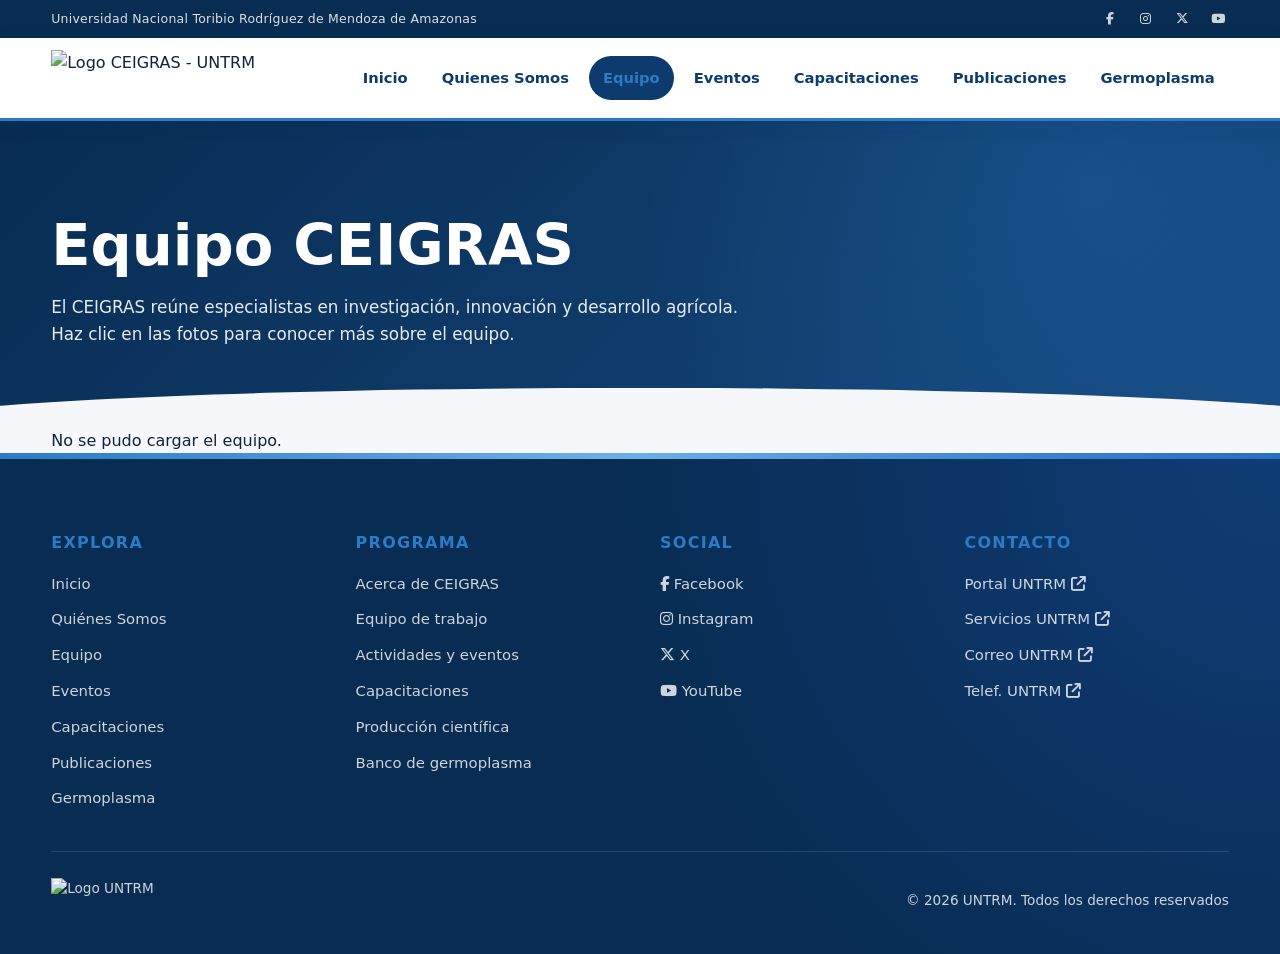
==== commit 6eb88ff0: "updt pages" ====
--- a/docs/equipo.html
+++ b/docs/equipo.html
@@ -33,6 +33,7 @@
           <li><a href="quienes-somos.html">Quienes Somos</a></li>
           <li><a href="equipo.html" class="active">Equipo</a></li>
           <li><a href="eventos.html">Eventos</a></li>
+          <li><a href="training.html">Capacitaciones</a></li>
           <li><a href="publicaciones.html">Publicaciones</a></li>
           <li><a href="germoplasma.html">Germoplasma</a></li>
         </ul>
@@ -75,6 +76,7 @@
             <li><a href="quienes-somos.html">Quiénes Somos</a></li>
             <li><a href="equipo.html">Equipo</a></li>
             <li><a href="eventos.html">Eventos</a></li>
+          <li><a href="training.html">Capacitaciones</a></li>
             <li><a href="publicaciones.html">Publicaciones</a></li>
             <li><a href="germoplasma.html">Germoplasma</a></li>
           </ul>
@@ -85,6 +87,7 @@
             <li><a href="quienes-somos.html">Acerca de CEIGRAS</a></li>
             <li><a href="equipo.html">Equipo de trabajo</a></li>
             <li><a href="eventos.html">Actividades y eventos</a></li>
+          <li><a href="training.html">Capacitaciones</a></li>
             <li><a href="publicaciones.html">Producción científica</a></li>
             <li><a href="germoplasma.html">Banco de germoplasma</a></li>
           </ul>
@@ -137,6 +140,11 @@
     }
   </script>
 
+  <!-- Twemoji: dibuja las banderas como imagen real en vez de depender de la fuente
+       de emoji del sistema operativo (en Windows de escritorio suele faltar y
+       muestra las letras del código de país en lugar de la bandera). -->
+  <script src="https://cdnjs.cloudflare.com/ajax/libs/twemoji/14.0.2/twemoji.min.js" crossorigin="anonymous"></script>
+
   <script>
     document.addEventListener("DOMContentLoaded", () => {
       const SHEET_ID = "1wruOysAqRKvsWfm0AI0NINHRfSaNwC_ZDoEhJT_2jBo";
@@ -231,6 +239,17 @@
             buildSection("Administración", grupos["Administración"]) +
             buildSection("Pasantes", grupos["Pasantes"]) ||
             '<div class="container"><p>No hay equipo para mostrar.</p></div>';
+
+          // Convierte cada emoji de bandera dentro de #team-sections en una
+          // imagen PNG real de Twemoji, así se ve igual en cualquier
+          // sistema operativo o navegador.
+          if (window.twemoji) {
+            twemoji.parse(container, {
+              folder: "svg",
+              ext: ".svg",
+              className: "team-flag-img"
+            });
+          }
         } catch (error) {
           console.error("Error cargando equipo:", error);
           container.innerHTML = '<div class="container"><p>No se pudo cargar el equipo.</p></div>';
--- a/docs/styles.css
+++ b/docs/styles.css
@@ -154,33 +154,43 @@
   position: absolute;
   inset: 0;
   overflow: hidden;
+  background: #000;
 }
 .hero-video {
   position: absolute;
   top: 50%;
   left: 50%;
-  width: 177.77vh;
+  width: 177.78vh;   /* alto del contenedor * 16/9 */
+  height: 56.25vw;   /* ancho del contenedor * 9/16 */
   min-width: 100%;
-  height: 100vh;
   min-height: 100%;
   transform: translate(-50%, -50%);
+  border: 0;
   pointer-events: none;
-  border: 0;
+  background: #000;
+  filter: brightness(0.7) saturate(0.9);
+}
+.hero-video iframe,
+.hero-video object,
+.hero-video embed {
+  pointer-events: none;
 }
 .hero-overlay {
   position: absolute;
   inset: 0;
   background:
-    linear-gradient(100deg, rgba(8, 44, 82, 0.95) 0%, rgba(8, 44, 82, 0.75) 45%, rgba(8, 44, 82, 0.25) 100%),
+    linear-gradient(100deg, rgba(8, 44, 82, 0.96) 0%, rgba(8, 44, 82, 0.82) 42%, rgba(8, 44, 82, 0.42) 100%),
     linear-gradient(0deg, rgba(8, 44, 82, 0.7), transparent 40%);
+  z-index: 1;
 }
 .hero-content {
   position: relative;
+  z-index: 2;
   width: min(1180px, 92%);
   margin-inline: auto;
   padding: 100px 0 90px;
 }
-.hero-text { max-width: 720px; }
+.hero-text { position: relative; z-index: 2; max-width: 720px; }
 .hero-text h1 {
   font-size: clamp(2.4rem, 6vw, 4.6rem);
   letter-spacing: -0.02em;
@@ -359,7 +369,7 @@
 }
 .videos-grid {
   display: grid;
-  grid-template-columns: repeat(auto-fit, minmax(300px, 1fr));
+  grid-template-columns: repeat(auto-fit, minmax(min(100%, 300px), 1fr));
   gap: 24px;
   margin-bottom: 24px;
 }
@@ -436,7 +446,22 @@
   transition: background var(--transicion), color var(--transicion);
 }
 .social-links a:hover { background: var(--azul-800); color: var(--dorado); }
-.team-flag { font-size: 1.2rem; }
+.team-flag {
+  display: inline-flex;
+  align-items: center;
+  justify-content: center;
+  font-size: 1.4rem;
+  line-height: 1;
+  transform: translateY(1px);
+}
+/* Bandera dibujada por Twemoji: se ve igual en cualquier sistema operativo
+   (Windows de escritorio no siempre trae la fuente de emoji con banderas). */
+.team-flag img.team-flag-img {
+  width: 22px;
+  height: 22px;
+  vertical-align: middle;
+  border-radius: 3px;
+}
 
 /* ---------- MODAL EQUIPO ---------- */
 .modal {
@@ -476,10 +501,75 @@
 }
 
 /* ---------- EVENTOS ---------- */
+.training-section { padding: 64px 0 100px; background: #f5f8fc; }
+.training-intro { display: flex; align-items: flex-end; justify-content: space-between; gap: 24px; margin-bottom: 30px; }
+.training-kicker { display: inline-block; color: var(--azul-500); font-size: .75rem; font-weight: 800; letter-spacing: .14em; margin-bottom: 10px; }
+.training-intro h2 { color: var(--azul-800); font-size: clamp(1.7rem, 3vw, 2.25rem); margin-bottom: 8px; }
+.training-intro p { color: var(--gris-600); }
+.training-count { display: inline-flex; align-items: center; gap: 10px; padding: 12px 16px; color: var(--azul-800); background: #fff; border-radius: 14px; box-shadow: var(--sombra); font-size: .9rem; font-weight: 700; white-space: nowrap; }
+.training-count i { color: var(--azul-500); }
+.training-tabs { display: flex; gap: 8px; width: fit-content; padding: 6px; margin: 0 0 28px; background: #e9eff7; border-radius: 14px; }
+.training-tab { display: inline-flex; align-items: center; gap: 9px; border: 0; border-radius: 10px; padding: 12px 18px; color: var(--gris-600); background: transparent; font: inherit; font-size: .92rem; font-weight: 700; cursor: pointer; transition: color var(--transicion), background var(--transicion), box-shadow var(--transicion); }
+.training-tab.active { color: var(--azul-800); background: #fff; box-shadow: 0 3px 12px rgba(8, 44, 82, .09); }
+.training-grid { display: grid; grid-template-columns: repeat(auto-fill, minmax(min(100%, 290px), 1fr)); gap: 24px; }
+.training-card { overflow: hidden; display: flex; flex-direction: column; background: #fff; border: 1px solid rgba(8, 44, 82, .06); border-radius: 20px; box-shadow: var(--sombra); transition: transform var(--transicion), box-shadow var(--transicion); }
+.training-card:hover { transform: translateY(-5px); box-shadow: 0 18px 40px rgba(8, 44, 82, .13); }
+.training-card-image { position: relative; display: grid; place-items: center; min-height: 190px; overflow: hidden; background: radial-gradient(circle at 75% 25%, rgba(255,255,255,.15), transparent 28%), linear-gradient(135deg, var(--azul-900), var(--azul-500)); }
+.training-card-image.has-image { display: block; min-height: 0; background: #eaf0f6; }
+.training-placeholder-icon { color: rgba(255,255,255,.28); font-size: 4rem; }
+.training-type, .training-status { position: absolute; top: 14px; z-index: 1; padding: 7px 12px; border-radius: 999px; font-size: .7rem; font-weight: 800; letter-spacing: .03em; }
+.training-type { left: 14px; color: var(--azul-900); background: var(--dorado); text-transform: uppercase; }
+.training-status { right: 14px; color: #fff; background: rgba(8, 25, 45, .55); backdrop-filter: blur(8px); }
+.training-status.status-upcoming { color: #fff; background: #2473b8; }
+.training-status.status-ongoing { color: #3d2b00; background: #ffd166; }
+.training-status.status-completed { color: #fff; background: #32805a; }
+.training-card-body { display: flex; flex: 1; flex-direction: column; align-items: flex-start; gap: 14px; padding: 21px; }
+.training-date { display: flex; align-items: center; gap: 8px; color: var(--azul-500); font-size: .86rem; font-weight: 700; text-transform: capitalize; }
+.training-card-body h3 { color: var(--azul-800); font-size: 1.15rem; line-height: 1.45; }
+.training-details { display: flex; flex-wrap: wrap; gap: 9px 16px; color: var(--gris-600); font-size: .85rem; }
+.training-details span { display: inline-flex; align-items: flex-start; gap: 8px; }
+.training-details i { margin-top: 3px; color: var(--azul-500); }
+.training-register { display: inline-flex; align-items: center; gap: 9px; margin-top: auto; padding: 11px 16px; border-radius: 10px; color: #fff; background: var(--azul-800); font-size: .88rem; font-weight: 700; transition: background var(--transicion), transform var(--transicion); }
+.training-register:hover { color: #fff; background: var(--azul-500); transform: translateY(-2px); }
+.training-empty, .training-message { grid-column: 1 / -1; padding: 52px 24px; border-radius: 18px; color: var(--gris-600); background: #fff; text-align: center; }
+.training-empty > i { margin-bottom: 14px; color: var(--azul-500); font-size: 2rem; }
+.training-empty h3 { margin-bottom: 8px; color: var(--azul-800); }
+.training-eyebrow { display: inline-flex; align-items: center; gap: 9px; margin-bottom: 12px; color: var(--dorado); font-size: .82rem; font-weight: 700; letter-spacing: .08em; text-transform: uppercase; }
+.training-image-button { position: relative; display: block; width: 100%; padding: 0; border: 0; background: transparent; cursor: zoom-in; }
+.training-image-button img { display: block; width: 100%; height: auto; object-fit: contain; transition: transform .45s; }
+.training-image-button:hover img, .training-image-button:focus-visible img { transform: scale(1.025); }
+.training-image-hint { position: absolute; right: 14px; bottom: 14px; display: inline-flex; align-items: center; gap: 7px; padding: 8px 11px; border-radius: 999px; color: #fff; background: rgba(8, 25, 45, .7); font-size: .75rem; font-weight: 700; opacity: 0; transform: translateY(4px); transition: opacity var(--transicion), transform var(--transicion); }
+.training-image-button:hover .training-image-hint, .training-image-button:focus-visible .training-image-hint { opacity: 1; transform: translateY(0); }
+.training-lightbox { position: fixed; inset: 0; z-index: 500; display: flex; align-items: center; justify-content: center; padding: 24px; background: rgba(3, 15, 31, .84); backdrop-filter: blur(7px); opacity: 0; visibility: hidden; transition: opacity .2s, visibility .2s; }
+.training-lightbox.is-open { opacity: 1; visibility: visible; }
+.training-lightbox-panel { position: relative; display: grid; grid-template-columns: minmax(0, 1.35fr) minmax(280px, .8fr); width: min(1080px, 100%); max-height: min(780px, 92vh); overflow: auto; border-radius: 22px; background: #fff; box-shadow: 0 28px 90px rgba(0, 0, 0, .35); transform: translateY(10px) scale(.99); transition: transform .2s; }
+.training-lightbox.is-open .training-lightbox-panel { transform: translateY(0) scale(1); }
+.training-lightbox-visual { position: relative; display: grid; place-items: center; min-height: 300px; max-height: min(780px, 92vh); padding: 20px; background: #091d34; }
+.training-lightbox-visual img { display: block; width: 100%; height: 100%; max-height: calc(92vh - 40px); object-fit: contain; }
+.training-lightbox-visual .training-type { top: 20px; left: 20px; }
+.training-lightbox-close { position: absolute; top: 12px; right: 12px; z-index: 2; display: grid; place-items: center; width: 42px; height: 42px; border: 0; border-radius: 50%; color: var(--azul-800); background: #fff; box-shadow: 0 3px 15px rgba(0,0,0,.18); font-size: 1.1rem; cursor: pointer; }
+.training-lightbox-info { display: flex; flex-direction: column; align-items: flex-start; gap: 16px; padding: 44px 30px 30px; }
+.training-lightbox-info h2 { color: var(--azul-800); font-size: clamp(1.35rem, 2vw, 1.8rem); line-height: 1.35; }
+.training-lightbox-status { padding: 6px 11px; border-radius: 999px; color: var(--azul-800); background: #edf3fa; font-size: .8rem; font-weight: 700; }
+.training-lightbox-status.status-upcoming { color: #fff; background: #2473b8; }
+.training-lightbox-status.status-ongoing { color: #3d2b00; background: #ffd166; }
+.training-lightbox-status.status-completed { color: #fff; background: #32805a; }
+.training-lightbox-description { color: var(--gris-600); font-size: .92rem; line-height: 1.7; white-space: pre-line; }
+.training-lightbox-info .training-register { margin-top: auto; }
+.training-lightbox-info [hidden] { display: none !important; }
+.training-completed-note { display: flex; align-items: center; gap: 13px; width: 100%; margin-top: auto; padding: 15px 16px; border: 1px solid #cce7d7; border-radius: 14px; color: #246343; background: #eff8f2; }
+.training-completed-note > i { font-size: 1.45rem; }
+.training-completed-note span { display: flex; flex-direction: column; gap: 3px; }
+.training-completed-note strong { font-size: .9rem; }
+.training-completed-note small { color: #527461; font-size: .78rem; }
+.training-lightbox-open { overflow: hidden; }
+@media (max-width: 760px) { .training-lightbox { padding: 12px; } .training-lightbox-panel { grid-template-columns: 1fr; max-height: 94vh; } .training-lightbox-visual { min-height: 220px; height: min(52vh, 420px); padding: 14px; } .training-lightbox-visual img { max-height: calc(52vh - 28px); } .training-lightbox-info { gap: 12px; padding: 22px; } }
+@media (max-width: 620px) { .training-intro { align-items: flex-start; flex-direction: column; } .training-count { align-self: flex-start; } .training-tabs { width: 100%; } .training-tab { flex: 1; justify-content: center; padding: 11px 8px; } }
+
 .events-section, .journal-section { padding: 70px 0 100px; }
 .events-grid, .journal-grid {
   display: grid;
-  grid-template-columns: repeat(auto-fill, minmax(300px, 1fr));
+  grid-template-columns: repeat(auto-fill, minmax(min(100%, 300px), 1fr));
   gap: 30px;
 }
 .event-card, .journal-card {
@@ -662,6 +752,89 @@
 .germ-content > p:first-of-type { font-style: italic; color: var(--verde); font-weight: 600; }
 .germ-content p { color: var(--gris-600); font-size: 0.95rem; }
 
+/* ---------- CTA CATÁLOGO INTERACTIVO (tarjeta con imagen + botón) ---------- */
+.catalog-cta {
+  display: grid;
+  grid-template-columns: 260px 1fr;
+  align-items: stretch;
+  border-radius: 22px;
+  overflow: hidden;
+  margin: 34px 0 10px;
+  box-shadow: var(--sombra);
+  background: linear-gradient(135deg, var(--azul-900), var(--azul-700));
+  color: #fff;
+}
+.catalog-cta-image {
+  position: relative;
+  min-height: 220px;
+}
+.catalog-cta-image img {
+  width: 100%;
+  height: 100%;
+  object-fit: cover;
+  display: block;
+}
+.catalog-cta-image::after {
+  content: "";
+  position: absolute;
+  inset: 0;
+  background: linear-gradient(90deg, rgba(8, 44, 82, 0) 55%, rgba(8, 44, 82, 0.9) 100%);
+}
+.catalog-cta-body {
+  padding: 28px 34px;
+  display: flex;
+  flex-direction: column;
+  justify-content: center;
+  gap: 10px;
+}
+.catalog-cta-tag {
+  display: inline-flex;
+  align-items: center;
+  gap: 8px;
+  align-self: flex-start;
+  background: rgba(255, 255, 255, 0.12);
+  border: 1px solid rgba(255, 255, 255, 0.28);
+  padding: 5px 14px;
+  border-radius: 999px;
+  font-size: 0.76rem;
+  font-weight: 700;
+  letter-spacing: 0.03em;
+  text-transform: uppercase;
+}
+.catalog-cta-tag i { color: var(--dorado-claro); }
+.catalog-cta-body h3 {
+  font-size: 1.4rem;
+  color: #fff;
+  margin: 2px 0 0;
+}
+.catalog-cta-body p {
+  color: rgba(255, 255, 255, 0.85);
+  font-size: 0.95rem;
+  max-width: 480px;
+}
+.catalog-cta-btn {
+  display: inline-flex;
+  align-items: center;
+  gap: 10px;
+  align-self: flex-start;
+  margin-top: 8px;
+  background: var(--dorado);
+  color: #fff;
+  padding: 12px 26px;
+  border-radius: 999px;
+  font-weight: 700;
+  font-size: 0.95rem;
+  box-shadow: 0 10px 26px rgba(43, 123, 199, 0.45);
+  transition: transform var(--transicion), box-shadow var(--transicion);
+}
+.catalog-cta-btn:hover { transform: translateY(-3px); box-shadow: 0 14px 32px rgba(43, 123, 199, 0.55); }
+@media (max-width: 640px) {
+  .catalog-cta { grid-template-columns: 1fr; }
+  .catalog-cta-image { min-height: 170px; }
+  .catalog-cta-image::after { background: linear-gradient(180deg, rgba(8, 44, 82, 0) 35%, rgba(8, 44, 82, 0.92) 100%); }
+  .catalog-cta-body { padding: 22px; }
+}
+
 /* ---------- DETALLE (noticias / germoplasma) ---------- */
 .news-detail-section { padding: 60px 0 100px; }
 .news-detail-grid {
@@ -854,7 +1027,7 @@
   .videos-shorts-row { grid-template-columns: repeat(2, 1fr); }
 }
 
-@media (max-width: 820px) {
+@media (max-width: 960px) {
   .menu-toggle { display: inline-grid; place-items: center; }
   .header-content { position: relative; }
   .navbar {
@@ -872,14 +1045,37 @@
   .navbar ul { flex-direction: column; gap: 2px; }
   .navbar a { padding: 12px 16px; }
   .topbar-left { font-size: 0.7rem; }
+  .hero {
+    min-height: 72vh;
+  }
+  .hero-content {
+    padding: 72px 0 60px;
+  }
+  .hero-text h1 {
+    font-size: clamp(2rem, 7vw, 3.1rem);
+  }
 }
 
 @media (max-width: 560px) {
   .topbar-left { display: none; }
   .topbar-content { justify-content: flex-end; }
   .logo { height: 44px; }
-  .hero { min-height: 80vh; }
+  .hero {
+    min-height: 100svh;
+    height: 100svh;
+  }
+  .hero-content {
+    width: min(100%, 1180px);
+    padding: 72px 18px 50px;
+  }
+  .hero-text p {
+    font-size: 0.96rem;
+  }
+  .btn-hero {
+    width: 100%;
+    justify-content: center;
+  }
   .videos-shorts-row { grid-template-columns: 1fr; }
   .modal-content { padding: 22px; }
   .news-main { padding: 24px; }
-}+}
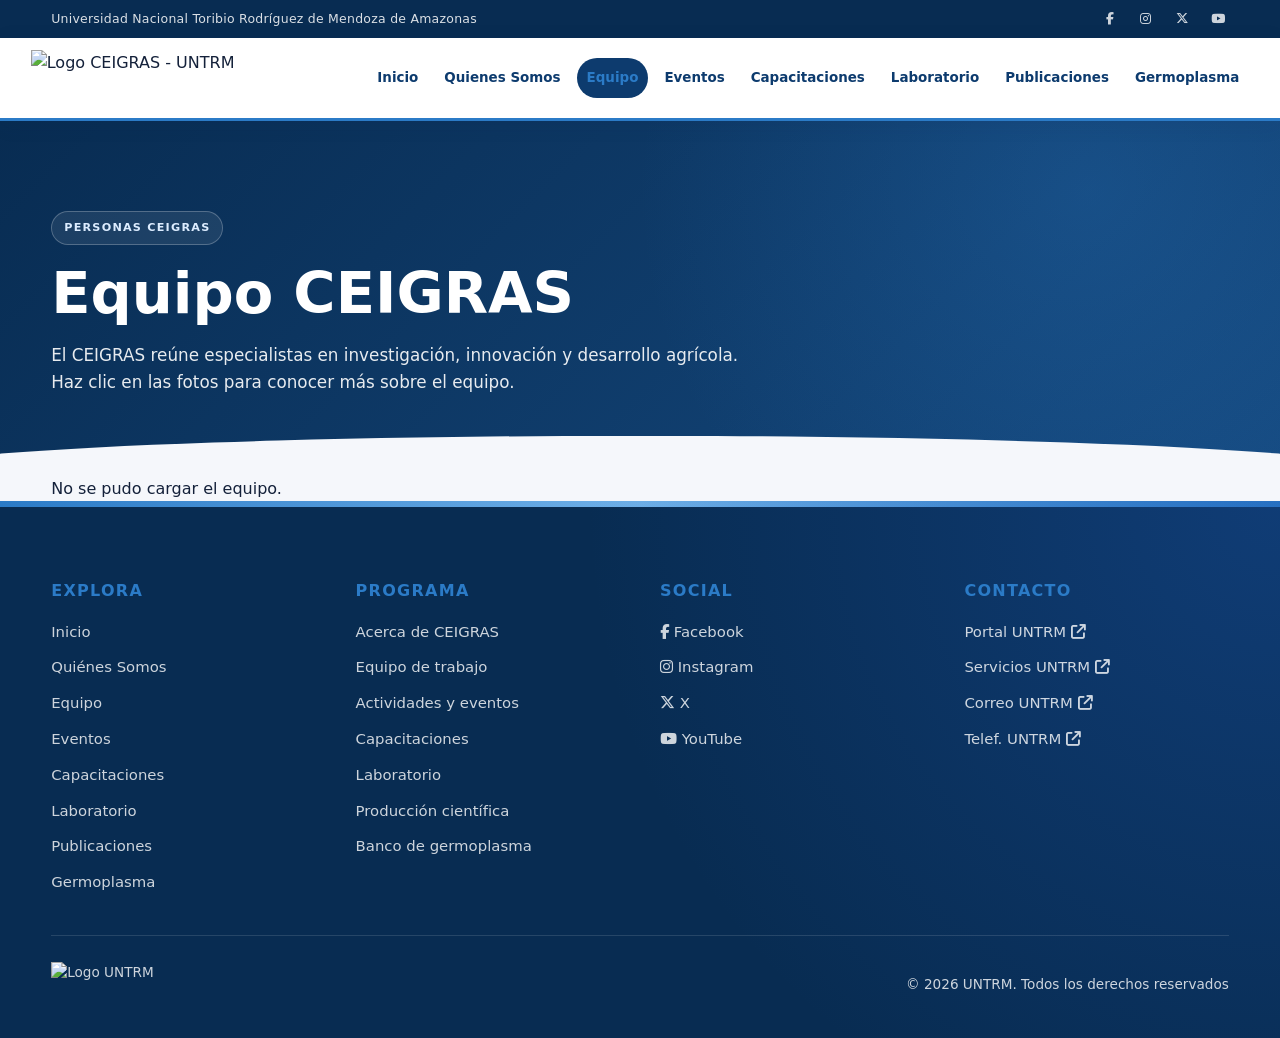
==== commit 1aa17f37: "updt" ====
--- a/docs/equipo.html
+++ b/docs/equipo.html
@@ -26,7 +26,7 @@
   <header class="header">
     <div class="container header-content">
       <img src="https://github.com/Vyxugo/CEIGRAS/blob/main/docs/image/blue.png?raw=true" alt="Logo CEIGRAS - UNTRM" class="logo">
-      <button class="menu-toggle" id="menu-toggle" aria-label="Abrir menú"><i class="fas fa-bars"></i></button>
+      <button class="menu-toggle" id="menu-toggle" aria-label="Abrir menú" aria-expanded="false"><i class="fas fa-bars"></i></button>
       <nav class="navbar" id="navbar">
         <ul>
           <li><a href="index.html">Inicio</a></li>
@@ -34,6 +34,7 @@
           <li><a href="equipo.html" class="active">Equipo</a></li>
           <li><a href="eventos.html">Eventos</a></li>
           <li><a href="training.html">Capacitaciones</a></li>
+            <li><a href="laboratorio-lacites.html">Laboratorio</a></li>
           <li><a href="publicaciones.html">Publicaciones</a></li>
           <li><a href="germoplasma.html">Germoplasma</a></li>
         </ul>
@@ -43,6 +44,7 @@
 
   <section class="page-hero">
     <div class="container">
+      <span class="page-hero-kicker">Personas CEIGRAS</span>
       <h1>Equipo CEIGRAS</h1>
       <p>El CEIGRAS reúne especialistas en investigación, innovación y desarrollo agrícola. Haz clic en las fotos para conocer más sobre el equipo.</p>
     </div>
@@ -77,6 +79,7 @@
             <li><a href="equipo.html">Equipo</a></li>
             <li><a href="eventos.html">Eventos</a></li>
           <li><a href="training.html">Capacitaciones</a></li>
+            <li><a href="laboratorio-lacites.html">Laboratorio</a></li>
             <li><a href="publicaciones.html">Publicaciones</a></li>
             <li><a href="germoplasma.html">Germoplasma</a></li>
           </ul>
@@ -88,6 +91,7 @@
             <li><a href="equipo.html">Equipo de trabajo</a></li>
             <li><a href="eventos.html">Actividades y eventos</a></li>
           <li><a href="training.html">Capacitaciones</a></li>
+            <li><a href="laboratorio-lacites.html">Laboratorio</a></li>
             <li><a href="publicaciones.html">Producción científica</a></li>
             <li><a href="germoplasma.html">Banco de germoplasma</a></li>
           </ul>
@@ -122,7 +126,7 @@
   <script>
     const toggle = document.getElementById("menu-toggle");
     const navbar = document.getElementById("navbar");
-    toggle.addEventListener("click", () => navbar.classList.toggle("active"));
+    toggle.addEventListener("click", () => { const isOpen = navbar.classList.toggle("active"); toggle.setAttribute("aria-expanded", String(isOpen)); toggle.setAttribute("aria-label", isOpen ? "Cerrar menú" : "Abrir menú"); const icon = toggle.querySelector("i"); if (icon) { icon.classList.toggle("fa-bars", !isOpen); icon.classList.toggle("fa-xmark", isOpen); } });
   </script>
 
   <script>
@@ -261,4 +265,4 @@
   </script>
   <script src="script.js"></script>
 </body>
-</html>+</html>
--- a/docs/styles.css
+++ b/docs/styles.css
@@ -102,23 +102,29 @@
   display: flex;
   align-items: center;
   justify-content: space-between;
+  gap: 24px;
   padding: 12px 0;
 }
-.logo-link { display: inline-flex; }
+.header .header-content { width: 100%; max-width: none; margin-inline: 0; padding: 12px clamp(16px, 2.4vw, 36px); }
+.logo-link { display: inline-flex; flex: 0 0 auto; }
 .logo { height: 56px; width: auto; }
+.header-content > .logo { flex: 0 0 auto; }
+.navbar { margin-left: auto; }
 
 .navbar ul {
   list-style: none;
   display: flex;
+  justify-content: flex-end;
   gap: 6px;
-  flex-wrap: wrap;
+  flex-wrap: nowrap;
 }
 .navbar a {
   display: block;
-  padding: 10px 14px;
+  padding: 9px 10px;
   border-radius: 999px;
   font-weight: 600;
-  font-size: 0.92rem;
+  font-size: 0.84rem;
+  white-space: nowrap;
   color: var(--azul-800);
   transition: background var(--transicion), color var(--transicion);
 }
@@ -130,15 +136,23 @@
 
 .menu-toggle {
   display: none;
-  background: var(--azul-800);
-  color: #fff;
-  border: none;
-  width: 44px;
-  height: 44px;
-  border-radius: 12px;
-  font-size: 1.15rem;
+  flex: 0 0 46px;
+  background: #fff;
+  color: var(--azul-800);
+  border: 1px solid rgba(8, 44, 82, .16);
+  width: 46px;
+  height: 46px;
+  border-radius: 14px;
+  font-size: 1.2rem;
   cursor: pointer;
-}
+  box-shadow: 0 4px 14px rgba(8, 44, 82, .1);
+  transition: background var(--transicion), color var(--transicion), transform var(--transicion), border-color var(--transicion), box-shadow var(--transicion);
+}
+.menu-toggle:hover { transform: translateY(-1px); border-color: var(--azul-500); box-shadow: 0 7px 18px rgba(8, 44, 82, .16); }
+.menu-toggle[aria-expanded="true"] { border-color: var(--azul-800); color: var(--dorado); background: var(--azul-800); }
+.menu-toggle i { transition: transform .25s ease; }
+.menu-toggle[aria-expanded="true"] i { transform: rotate(90deg); }
+.menu-toggle:focus-visible { outline: 3px solid var(--dorado-claro); outline-offset: 3px; }
 
 /* ---------- HERO (home) ---------- */
 .hero {
@@ -316,7 +330,7 @@
 }
 .explore-grid {
   display: grid;
-  grid-template-columns: repeat(auto-fit, minmax(210px, 1fr));
+  grid-template-columns: repeat(3, minmax(0, 1fr));
   gap: 22px;
 }
 .explore-card {
@@ -352,27 +366,43 @@
   font-weight: 700;
   font-size: 0.92rem;
 }
+@media (max-width: 900px) {
+  .explore-grid { grid-template-columns: repeat(2, minmax(0, 1fr)); }
+}
+@media (max-width: 560px) {
+  .explore-grid { grid-template-columns: 1fr; }
+}
 
 /* ---------- VIDEOS ---------- */
 .videos-section { padding: 100px 0; }
 .videos-section h2 {
   font-size: clamp(2rem, 4vw, 2.8rem);
   color: var(--azul-800);
-  text-align: center;
-  margin-bottom: 12px;
-}
+  margin: 0;
+}
+.videos-heading { display: flex; align-items: flex-end; justify-content: space-between; gap: 28px; margin-bottom: 30px; }
+.videos-eyebrow { display: block; margin-bottom: 9px; color: var(--azul-500); font-size: .72rem; font-weight: 800; letter-spacing: .14em; }
 .videos-intro {
-  text-align: center;
+  text-align: left;
   color: var(--gris-600);
-  max-width: 680px;
-  margin: 0 auto 50px;
+  max-width: 430px;
+  margin: 0;
 }
 .videos-grid {
   display: grid;
-  grid-template-columns: repeat(auto-fit, minmax(min(100%, 300px), 1fr));
-  gap: 24px;
-  margin-bottom: 24px;
-}
+  grid-template-columns: minmax(0, 1.45fr) minmax(300px, .85fr);
+  align-items: center;
+  gap: 28px;
+  margin-bottom: 0;
+}
+.video-card-featured { padding: 12px; }
+.video-card-caption { padding: 18px 10px 7px; }
+.video-card-label { display: inline-block; margin-bottom: 7px; color: var(--azul-500); font-size: .68rem; font-weight: 800; letter-spacing: .12em; }
+.video-card-caption h3 { margin-bottom: 4px; color: var(--azul-800); font-size: 1.12rem; }
+.video-card-caption p { color: var(--gris-600); font-size: .88rem; }
+.videos-secondary { display: grid; gap: 16px; }
+.videos-secondary > h3 { margin-bottom: 1px; color: var(--azul-800); font-size: 1.12rem; }
+.videos-secondary .video-card { padding: 8px; border: 1px solid rgba(8,44,82,.07); }
 .videos-shorts-row {
   display: grid;
   grid-template-columns: repeat(2, minmax(0, 260px));
@@ -402,6 +432,20 @@
   width: 100%;
   height: 100%;
   border: 0;
+}
+@media (max-width: 900px) {
+  .videos-grid { grid-template-columns: 1fr; align-items: start; }
+  .videos-secondary { grid-template-columns: repeat(2, minmax(0, 1fr)); gap: 16px; }
+  .videos-secondary > h3 { grid-column: 1 / -1; }
+}
+@media (max-width: 560px) {
+  .videos-heading { align-items: flex-start; flex-direction: column; gap: 10px; margin-bottom: 22px; }
+  .videos-intro { font-size: .92rem; }
+  .videos-grid { gap: 22px; }
+  .videos-secondary { grid-template-columns: 1fr; gap: 12px; }
+  .videos-secondary > h3 { grid-column: 1; }
+  .video-card-featured { padding: 8px; }
+  .video-card-caption { padding: 14px 8px 5px; }
 }
 
 /* ---------- EQUIPO ---------- */
@@ -587,14 +631,30 @@
   aspect-ratio: 16 / 10;
   overflow: hidden;
 }
+.journal-image-wrap { aspect-ratio: 4 / 3; display: grid; place-items: center; background: linear-gradient(145deg, #edf2f7, #dce6f0); }
+.journal-image-wrap.has-image { isolation: isolate; }
+.journal-image-wrap.no-image { color: var(--azul-500); }
+.journal-image-backdrop { position: absolute; inset: -12px; z-index: -1; width: calc(100% + 24px); height: calc(100% + 24px); object-fit: cover; filter: blur(14px) brightness(.72); opacity: .58; transition: transform .6s, opacity .6s; }
 .event-image, .journal-image {
   width: 100%;
   height: 100%;
   object-fit: cover;
   transition: transform 0.6s;
 }
-.event-card:hover .event-image,
-.journal-card:hover .journal-image { transform: scale(1.06); }
+.journal-image { position: relative; z-index: 0; display: block; height: 100%; padding: 12px; object-fit: contain; filter: drop-shadow(0 5px 12px rgba(8, 44, 82, .2)); }
+.event-card:hover .event-image { transform: scale(1.06); }
+.journal-card:hover .journal-image-backdrop { transform: scale(1.08); opacity: .72; }
+.journal-placeholder-icon { z-index: 0; color: var(--azul-500); font-size: 3rem; opacity: .45; }
+.journal-grid .journal-card { border: 1px solid rgba(8, 44, 82, .08); border-radius: 20px; box-shadow: 0 10px 28px rgba(8, 44, 82, .09); }
+.journal-grid .journal-card:hover { box-shadow: 0 20px 42px rgba(8, 44, 82, .16); }
+.journal-card .journal-content { gap: 15px; padding: 22px 24px 24px; }
+.journal-meta { display: flex; align-items: center; justify-content: space-between; flex-wrap: wrap; gap: 8px 14px; color: var(--gris-600); font-size: .74rem; }
+.journal-source, .journal-date { display: inline-flex; align-items: center; gap: 7px; }
+.journal-source { color: var(--azul-500); font-weight: 800; letter-spacing: .045em; text-transform: uppercase; }
+.journal-date { font-weight: 600; text-transform: capitalize; }
+.journal-card .journal-content h3 { display: -webkit-box; min-height: 3.9em; overflow: hidden; color: var(--azul-900); font-size: 1.12rem; line-height: 1.45; -webkit-box-orient: vertical; -webkit-line-clamp: 3; }
+.journal-card .journal-btn { width: 100%; justify-content: space-between; padding: 12px 15px; border-radius: 11px; color: #fff; background: var(--azul-800); font-size: .86rem; transition: background var(--transicion), transform var(--transicion); }
+.journal-card .journal-btn:hover { color: #fff; background: var(--azul-500); transform: translateY(-2px); }
 .event-tag, .journal-tag {
   position: absolute;
   top: 14px; left: 14px;
@@ -752,6 +812,332 @@
 .germ-content > p:first-of-type { font-style: italic; color: var(--verde); font-weight: 600; }
 .germ-content p { color: var(--gris-600); font-size: 0.95rem; }
 
+/* ---------- REDISEÑO BANCO DE GERMOPLASMA ---------- */
+.germoplasma-home .germoplasma-intro { padding: 46px 0 22px; }
+.germoplasma-home .germoplasma-intro p { max-width: 900px; padding: 22px 26px; border-left: 4px solid var(--dorado); border-radius: 0 16px 16px 0; background: #fff; color: var(--gris-600); font-size: 1rem; line-height: 1.8; text-align: left; box-shadow: 0 8px 24px rgba(8, 44, 82, .06); }
+.germoplasma-home .germoplasma-section { padding: 22px 0 96px; }
+.germoplasma-home .germoplasma-grid { grid-template-columns: repeat(auto-fit, minmax(min(100%, 245px), 1fr)); gap: 24px; }
+.germoplasma-home .germ-card { color: var(--texto); background: #fff; border: 1px solid rgba(8, 44, 82, .08); border-radius: 22px; box-shadow: 0 10px 28px rgba(8, 44, 82, .08); text-decoration: none; transition: transform var(--transicion), box-shadow var(--transicion), border-color var(--transicion); }
+.germoplasma-home .germ-card:hover { transform: translateY(-7px); border-color: rgba(26, 99, 176, .36); box-shadow: 0 22px 44px rgba(8, 44, 82, .15); }
+.germoplasma-home .germ-card:focus-visible { outline: 3px solid var(--azul-500); outline-offset: 4px; }
+.germ-image-wrap { position: relative; aspect-ratio: 4 / 3; overflow: hidden; background: linear-gradient(145deg, #dce8f3, #f2f6fa); }
+.germ-image-wrap::after { content: ""; position: absolute; inset: 20% 0 0; background: linear-gradient(0deg, rgba(8, 44, 82, .96) 0%, rgba(8, 44, 82, .68) 40%, rgba(8, 44, 82, .04) 100%); pointer-events: none; }
+.germoplasma-home .germ-image-wrap img { width: 100%; height: 100%; aspect-ratio: auto; object-fit: cover; transition: transform .65s cubic-bezier(.2,.8,.2,1); }
+.germoplasma-home .germ-card:hover .germ-image-wrap img { transform: scale(1.055); }
+.germ-index { position: absolute; top: 15px; left: 15px; z-index: 1; display: grid; place-items: center; width: 40px; height: 40px; border: 1px solid rgba(255,255,255,.55); border-radius: 13px; color: #fff; background: rgba(8, 44, 82, .62); backdrop-filter: blur(8px); font-size: .78rem; font-weight: 800; }
+.germ-image-arrow { position: absolute; right: 15px; bottom: 15px; z-index: 1; display: grid; place-items: center; width: 40px; height: 40px; border-radius: 50%; color: var(--azul-800); background: #fff; transition: transform var(--transicion), color var(--transicion), background var(--transicion); }
+.germoplasma-home .germ-card:hover .germ-image-arrow { color: #fff; background: var(--azul-500); transform: translate(2px, -2px); }
+.germoplasma-home .germ-content { gap: 10px; padding: 23px 24px 22px; }
+.germ-category { color: var(--azul-500); font-size: .7rem; font-weight: 800; letter-spacing: .12em; text-transform: uppercase; }
+.germ-image-caption { position: absolute; right: 22px; bottom: 20px; left: 22px; z-index: 1; color: #fff; }
+.germoplasma-home .germ-image-caption .germ-category { display: inline-flex; margin-bottom: 8px; padding: 5px 10px; border: 1px solid rgba(255,255,255,.34); border-radius: 999px; color: #fff; background: rgba(255,255,255,.12); backdrop-filter: blur(8px); font-size: .65rem; letter-spacing: .1em; }
+.germoplasma-home .germ-image-caption h3 { color: #fff; font-size: 1.85rem; letter-spacing: -.035em; line-height: 1.1; }
+.germ-image-caption p { margin-top: 5px; color: rgba(255,255,255,.83); font-size: .82rem; font-weight: 500; }
+.germoplasma-home .germ-content .germ-description { min-height: 4.8em; color: var(--gris-600); font-size: .9rem; font-style: normal; font-weight: 400; line-height: 1.7; }
+.germ-card-link { display: flex; align-items: center; justify-content: space-between; margin-top: 5px; padding-top: 15px; border-top: 1px solid var(--gris-100); color: var(--azul-800); font-size: .86rem; font-weight: 800; }
+.germ-card-link i { transition: transform var(--transicion); }
+.germoplasma-home .germ-card:hover .germ-card-link i { transform: translateX(5px); }
+
+/* Páginas de cada cultivo: misma familia tipográfica y lectura editorial. */
+.germ-detail-page { font-family: "Montserrat", system-ui, -apple-system, "Segoe UI", sans-serif; }
+.germ-detail-page .news-detail-section { padding: 46px 0 90px; }
+.germ-detail-page .news-detail-grid { grid-template-columns: minmax(0, 1fr) 310px; gap: 28px; }
+.germ-detail-page .news-main { padding: clamp(24px, 4vw, 46px); border: 1px solid rgba(8, 44, 82, .07); border-radius: 24px; box-shadow: 0 12px 34px rgba(8, 44, 82, .08); }
+.germ-detail-page .news-main h1 { margin-bottom: 18px; color: var(--azul-900); font-size: clamp(2rem, 4vw, 3rem); letter-spacing: -.035em; line-height: 1.15; }
+.germ-detail-page .news-main h1 i { display: block; margin-top: 9px; color: var(--azul-500); font-size: .48em; font-weight: 600; letter-spacing: 0; }
+.germ-detail-page .news-author { padding: 7px 13px; color: #fff; background: var(--azul-800); font-size: .72rem; letter-spacing: .06em; text-transform: uppercase; }
+.germ-detail-page .news-date { margin: 0 0 22px 12px; color: var(--gris-600); font-size: .85rem; }
+.germ-detail-page .news-main-image { aspect-ratio: 16 / 9; margin-bottom: 34px; border-radius: 18px; object-fit: cover; }
+.germ-detail-page .news-text { max-width: 76ch; margin-inline: auto; font-size: .98rem; }
+.germ-detail-page .news-text h2 { margin: 36px 0 12px; padding: 10px 14px; border-left: 4px solid var(--azul-500); border-radius: 0 10px 10px 0; color: var(--azul-800); background: #f3f7fb; font-size: clamp(1.15rem, 2vw, 1.35rem); letter-spacing: -.015em; }
+.germ-detail-page .news-text p, .germ-detail-page .news-text li { color: #43536b; font-size: .96rem; line-height: 1.85; }
+.germ-detail-page .news-text p { margin-bottom: 16px; }
+.germ-detail-page .news-text ul { padding-left: 24px; }
+.germ-detail-page .news-gallery { margin-top: 42px; padding-top: 28px; border-top: 1px solid var(--gris-100); }
+.germ-detail-page .news-gallery h2 { margin-bottom: 18px; color: var(--azul-800); font-size: 1.45rem; }
+.germ-detail-page .gallery-grid { grid-template-columns: repeat(auto-fit, minmax(min(100%, 155px), 1fr)); gap: 14px; }
+.germ-detail-page .gallery-grid img { aspect-ratio: 4 / 3; border: 1px solid rgba(8, 44, 82, .08); border-radius: 13px; }
+.germ-detail-page .news-sidebar { border: 1px solid rgba(255,255,255,.1); box-shadow: 0 12px 32px rgba(8, 44, 82, .14); }
+.germ-detail-page .news-sidebar h3 { font-size: 1.2rem; letter-spacing: -.02em; }
+.germ-detail-page .sidebar-news-item { border: 1px solid rgba(255,255,255,.07); }
+.germ-detail-page .sidebar-news-list { gap: 12px; }
+.germ-detail-page .sidebar-news-item { position: relative; display: grid; grid-template-columns: 78px minmax(0, 1fr); align-items: center; gap: 13px; min-height: 96px; padding: 9px 42px 9px 9px; border: 1px solid rgba(255,255,255,.1); border-radius: 17px; background: linear-gradient(115deg, rgba(255,255,255,.11), rgba(255,255,255,.045)); transition: transform var(--transicion), background var(--transicion), border-color var(--transicion), box-shadow var(--transicion); }
+.germ-detail-page .sidebar-news-item::after { content: "↗"; position: absolute; right: 13px; top: 50%; display: grid; place-items: center; width: 27px; height: 27px; border: 1px solid rgba(255,255,255,.18); border-radius: 50%; color: #fff; background: rgba(255,255,255,.08); font-size: .86rem; transform: translateY(-50%); transition: color var(--transicion), background var(--transicion), transform var(--transicion); }
+.germ-detail-page .sidebar-news-item:hover { transform: translateX(3px); border-color: rgba(111,176,232,.6); background: linear-gradient(115deg, rgba(255,255,255,.17), rgba(255,255,255,.07)); box-shadow: 0 9px 22px rgba(0,0,0,.12); }
+.germ-detail-page .sidebar-news-item:hover::after { color: var(--azul-900); background: var(--dorado-claro); transform: translate(2px, -50%); }
+.germ-detail-page .sidebar-news-item img { width: 78px; height: 78px; border: 1px solid rgba(255,255,255,.2); border-radius: 12px; object-fit: cover; transition: transform .5s; }
+.germ-detail-page .sidebar-news-item:hover img { transform: scale(1.035); }
+.germ-detail-page .sidebar-news-item h4 { display: -webkit-box; overflow: hidden; margin: 0 0 6px; color: #fff; font-size: .84rem; line-height: 1.35; -webkit-box-orient: vertical; -webkit-line-clamp: 2; }
+.germ-detail-page .sidebar-news-item h4 i { color: rgba(255,255,255,.72); font-weight: 500; }
+.germ-detail-page .sidebar-news-item span { display: inline-flex; padding: 3px 8px; border-radius: 999px; color: #d9ebfc; background: rgba(111,176,232,.15); font-size: .67rem; font-weight: 700; letter-spacing: .025em; }
+.germ-detail-page .sidebar-more-link { display: flex; justify-content: center; padding: 12px 14px; border: 1px solid rgba(111,176,232,.38); border-radius: 12px; background: rgba(255,255,255,.07); transition: background var(--transicion), border-color var(--transicion); }
+.germ-detail-page .sidebar-more-link:hover { border-color: var(--dorado-claro); background: rgba(255,255,255,.13); }
+.germ-detail-page .news-main { animation: germ-detail-enter .65s cubic-bezier(.2,.8,.2,1) both; }
+.germ-detail-page .news-sidebar { animation: germ-detail-enter .7s .12s cubic-bezier(.2,.8,.2,1) both; }
+.germ-detail-page .news-main h1::after { content: ""; display: block; width: 68px; height: 4px; margin-top: 20px; border-radius: 99px; background: linear-gradient(90deg, var(--azul-500), var(--dorado-claro)); }
+.germ-detail-page .news-main-image { box-shadow: 0 16px 34px rgba(8,44,82,.14); transition: transform .7s cubic-bezier(.2,.8,.2,1), box-shadow .7s; }
+.germ-detail-page .news-main-image:hover { transform: scale(1.012); box-shadow: 0 22px 42px rgba(8,44,82,.2); }
+.germ-detail-page .news-text h2 { position: relative; margin-top: 42px; border-left-width: 3px; background: linear-gradient(90deg, #f0f5fa, rgba(240,245,250,0)); transition: border-color var(--transicion), padding-left var(--transicion); }
+.germ-detail-page .news-text h2:hover { border-color: var(--dorado-claro); padding-left: 18px; }
+.germ-detail-page .gallery-grid img { box-shadow: 0 6px 18px rgba(8,44,82,.08); transition: transform .45s cubic-bezier(.2,.8,.2,1), box-shadow .45s, filter .45s; }
+.germ-detail-page .gallery-grid img:hover { z-index: 1; transform: translateY(-5px) scale(1.025); filter: saturate(1.08); box-shadow: 0 16px 30px rgba(8,44,82,.2); }
+.germ-detail-page .catalog-cta { transition: transform .45s cubic-bezier(.2,.8,.2,1), box-shadow .45s; }
+.germ-detail-page .catalog-cta:hover { transform: translateY(-5px); box-shadow: 0 24px 48px rgba(8,44,82,.24); }
+.germ-detail-page .catalog-cta-image img { transition: transform .7s cubic-bezier(.2,.8,.2,1); }
+.germ-detail-page .catalog-cta:hover .catalog-cta-image img { transform: scale(1.07); }
+.germ-detail-page .sidebar-news-item:focus-visible, .germ-detail-page .sidebar-more-link:focus-visible, .germ-detail-page .catalog-cta:focus-visible { outline: 3px solid var(--dorado-claro); outline-offset: 3px; }
+@keyframes germ-detail-enter { from { opacity: 0; transform: translateY(16px); } to { opacity: 1; transform: translateY(0); } }
+@media (prefers-reduced-motion: reduce) { .germ-detail-page *, .germoplasma-home .germ-card, .germoplasma-home .germ-card * { animation-duration: .01ms !important; animation-iteration-count: 1 !important; scroll-behavior: auto !important; transition-duration: .01ms !important; } }
+
+/* ---------- COHESIÓN VISUAL ENTRE SECCIONES Y TARJETAS ---------- */
+:root {
+  --card-radius: 20px;
+  --card-shadow: 0 8px 26px rgba(8, 44, 82, .09);
+  --card-shadow-hover: 0 18px 38px rgba(8, 44, 82, .15);
+}
+
+.about-text h2,
+.videos-section h2,
+.explore-section h2,
+.team-section h2,
+.training-intro h2,
+.events-section h2,
+.journal-section h2,
+.identity-section h2,
+.mv-section h2,
+.lacites-objective h2,
+.lacites-section-heading h2,
+.lacites-closing h2 {
+  letter-spacing: -.03em;
+  line-height: 1.2;
+}
+
+.explore-card,
+.team-card,
+.training-card,
+.event-card,
+.journal-card,
+.germoplasma-home .germ-card,
+.lacites-crop-card {
+  border-radius: var(--card-radius);
+  box-shadow: var(--card-shadow);
+  transition: transform var(--transicion), box-shadow var(--transicion), border-color var(--transicion), background var(--transicion);
+}
+
+.team-card { border: 1px solid rgba(8, 44, 82, .07); }
+.journal-grid .journal-card { border-radius: var(--card-radius); box-shadow: var(--card-shadow); }
+.explore-grid,
+.training-grid,
+.events-grid,
+.journal-grid,
+.germoplasma-home .germoplasma-grid,
+.lacites-crop-grid { gap: clamp(16px, 2vw, 22px); }
+
+.explore-card:focus-visible,
+.germoplasma-home .germ-card:focus-visible,
+.training-register:focus-visible,
+.journal-btn:focus-visible,
+.menu-toggle:focus-visible {
+  outline: 3px solid var(--dorado-claro);
+  outline-offset: 4px;
+}
+
+@media (hover: hover) {
+  .explore-card:hover,
+  .team-card:hover,
+  .training-card:hover,
+  .event-card:hover,
+  .journal-card:hover,
+  .journal-grid .journal-card:hover,
+  .germoplasma-home .germ-card:hover,
+  .lacites-crop-card:hover {
+    transform: translateY(-4px);
+    box-shadow: var(--card-shadow-hover);
+  }
+}
+
+@media (max-width: 760px) {
+  .about-section,
+  .explore-section,
+  .videos-section,
+  .team-section,
+  .training-section,
+  .events-section,
+  .journal-section,
+  .identity-section,
+  .mv-section,
+  .germoplasma-home .germoplasma-section,
+  .lacites-objective,
+  .lacites-crops,
+  .lacites-closing {
+    padding-block: 58px;
+  }
+  .explore-intro { margin-bottom: 34px; }
+  .training-grid, .events-grid, .journal-grid { gap: 18px; }
+}
+
+@media (max-width: 520px) {
+  .explore-section h2,
+  .videos-section h2,
+  .about-text h2,
+  .team-section h2,
+  .training-intro h2,
+  .events-section h2,
+  .journal-section h2,
+  .identity-section h2,
+  .mv-section h2,
+  .lacites-objective h2,
+  .lacites-section-heading h2,
+  .lacites-closing h2 { font-size: clamp(1.55rem, 7vw, 2rem); }
+  .explore-grid { gap: 14px; }
+  .explore-card { padding: 23px 20px; }
+}
+
+/* Ajustes finales de portada y páginas editoriales. */
+.hero::after {
+  content: "";
+  position: absolute;
+  z-index: 1;
+  right: 0;
+  bottom: 0;
+  left: 0;
+  height: 42px;
+  background: var(--gris-50);
+  clip-path: ellipse(62% 100% at 50% 100%);
+  pointer-events: none;
+}
+.hero-eyebrow {
+  display: inline-flex;
+  margin-bottom: 20px;
+  padding: 8px 13px;
+  border: 1px solid rgba(255,255,255,.28);
+  border-radius: 999px;
+  color: #e4f1ff;
+  background: rgba(255,255,255,.09);
+  font-size: .72rem;
+  font-weight: 800;
+  letter-spacing: .1em;
+  text-transform: uppercase;
+}
+.hero-text h1 { max-width: 760px; font-weight: 800; line-height: 1.06; }
+.about-image { border-radius: 22px; }
+.page-hero-kicker {
+  display: inline-flex;
+  margin-bottom: 14px;
+  padding: 7px 12px;
+  border: 1px solid rgba(255,255,255,.24);
+  border-radius: 999px;
+  color: #dcecff;
+  background: rgba(255,255,255,.08);
+  font-size: .7rem;
+  font-weight: 800;
+  letter-spacing: .11em;
+  text-transform: uppercase;
+}
+#team-sections > .team-section:nth-child(even) { background: #fff; }
+.team-section h2 {
+  display: flex;
+  align-items: center;
+  gap: 14px;
+  padding: 0;
+  border: 0;
+  font-size: clamp(1.5rem, 2.8vw, 2rem);
+  letter-spacing: -.03em;
+}
+.team-section h2::after {
+  content: "";
+  width: min(12vw, 110px);
+  height: 3px;
+  border-radius: 3px;
+  background: var(--dorado);
+}
+.team-card { padding: 23px 18px 22px; }
+.team-card img { width: 126px; height: 126px; box-shadow: 0 5px 16px rgba(8,44,82,.12); }
+.team-name { line-height: 1.45; }
+
+@media (max-width: 760px) {
+  .hero-content { padding-block: 82px 72px; }
+  .hero-text { max-width: 640px; }
+  .hero-eyebrow { margin-bottom: 16px; font-size: .65rem; }
+}
+@media (max-width: 560px) {
+  .hero { min-height: min(700px, 82svh); height: auto; }
+  .hero-content { padding: 66px 18px 74px; }
+  .hero-overlay {
+    background: linear-gradient(100deg, rgba(8,44,82,.97), rgba(8,44,82,.78)),
+                linear-gradient(0deg, rgba(8,44,82,.76), transparent 70%);
+  }
+  .hero-text h1 { font-size: clamp(2.05rem, 9vw, 2.8rem); }
+  .hero-text p { max-width: 34rem; line-height: 1.7; }
+  .team-section h2 { gap: 10px; }
+  .team-section h2::after { width: min(10vw, 48px); }
+}
+@media (prefers-reduced-motion: reduce) {
+  .video-card, .hero-video, .about-image img, .team-card { transition-duration: .01ms !important; }
+}
+
+/* ---------- LABORATORIO LaCiTeS ---------- */
+.lacites-page { --lacites-ink: #082c52; --lacites-blue: #0d3b6e; --lacites-bright: #1a63b0; --lacites-soft: #edf4fa; --lacites-red: #a01627; --lacites-green: #08724d; --lacites-orange: #f28a24; }
+.lacites-hero { position: relative; overflow: hidden; padding: 90px 0 80px; color: #fff; background: radial-gradient(circle at 85% 20%, rgba(43,123,199,.25), transparent 40%), linear-gradient(135deg, var(--azul-900), var(--azul-700)); }
+.lacites-hero::after { content: ""; position: absolute; left: 0; right: 0; bottom: 0; height: 40px; background: var(--gris-50); clip-path: ellipse(60% 100% at 50% 100%); pointer-events: none; }
+.lacites-hero-grid { position: relative; z-index: 1; display: grid; grid-template-columns: minmax(0, 1fr) minmax(320px, .95fr); align-items: center; gap: clamp(32px, 5vw, 68px); }
+.lacites-hero-copy { max-width: 650px; }
+.lacites-eyebrow { display: flex; align-items: center; gap: 9px; margin-bottom: 13px; color: #b9d9f4; font-size: .76rem; font-weight: 800; letter-spacing: .12em; text-transform: uppercase; }
+.lacites-eyebrow i { color: var(--lacites-orange); }
+.lacites-hero h1 { margin-bottom: 17px; color: #fff; font-size: clamp(2.6rem, 5vw, 4.3rem); letter-spacing: -.045em; line-height: 1.04; }
+.lacites-hero h1 span { display: block; color: #9cc9ef; background: linear-gradient(100deg, #f28a24 0%, #bd2935 45%, #35a178 100%); background-clip: text; -webkit-background-clip: text; -webkit-text-fill-color: transparent; }
+.lacites-hero p:not(.lacites-eyebrow) { max-width: 720px; margin: 0; color: rgba(255,255,255,.9); font-size: 1.05rem; line-height: 1.8; }
+.lacites-primary-link { display: inline-flex; align-items: center; justify-content: space-between; gap: 18px; margin-top: 25px; padding: 13px 17px; border: 1px solid rgba(255,255,255,.28); border-radius: 12px; color: #fff; background: rgba(255,255,255,.1); font-size: .88rem; font-weight: 700; transition: transform var(--transicion), background var(--transicion), border-color var(--transicion); }
+.lacites-primary-link:hover { transform: translateY(-3px); border-color: rgba(255,255,255,.55); color: #fff; background: rgba(255,255,255,.17); }
+.lacites-hero-photo { position: relative; min-width: 0; margin: 0; padding: 10px; border: 1px solid rgba(255,255,255,.24); border-radius: 22px; background: rgba(255,255,255,.08); box-shadow: 0 24px 60px rgba(0,0,0,.22); transition: transform .5s cubic-bezier(.2,.8,.2,1); }
+.lacites-hero-photo:hover { transform: translateY(-3px); }
+.lacites-hero-photo img { width: 100%; aspect-ratio: 16 / 10; border-radius: 15px; object-fit: cover; }
+.lacites-hero-photo figcaption { padding: 10px 8px 3px; color: rgba(255,255,255,.76); font-size: .72rem; line-height: 1.5; }
+.lacites-objective { padding: 64px 0; background: #fff; }
+.lacites-objective-inner { display: grid; grid-template-columns: minmax(0, 1fr) minmax(260px, 340px); align-items: center; justify-content: center; gap: clamp(32px, 6vw, 76px); max-width: 1060px; }
+.lacites-objective-copy { min-width: 0; }
+.lacites-objective-logo { display: block; overflow: hidden; border: 1px solid rgba(8,44,82,.09); border-radius: 14px; background: #fff; box-shadow: 0 10px 28px rgba(8,44,82,.1); transition: transform var(--transicion), box-shadow var(--transicion); }
+.lacites-objective-logo:hover { transform: translateY(-3px); box-shadow: 0 16px 34px rgba(8,44,82,.16); }
+.lacites-objective-logo img { width: 100%; height: auto; }
+.lacites-section-index { color: var(--lacites-red); font-size: .7rem; font-weight: 800; letter-spacing: .13em; }
+.lacites-objective h2, .lacites-section-heading h2, .lacites-closing h2 { margin: 0 0 13px; color: var(--lacites-ink); font-size: clamp(1.7rem, 3vw, 2.35rem); letter-spacing: -.035em; }
+.lacites-objective p { color: var(--gris-600); font-size: 1.02rem; line-height: 1.85; }
+.lacites-crops { padding: 74px 0 92px; background: var(--lacites-soft); }
+.lacites-section-heading { display: flex; align-items: flex-end; justify-content: space-between; gap: 30px; margin-bottom: 32px; }
+.lacites-section-heading h2 { margin-top: 10px; margin-bottom: 0; }
+.lacites-section-heading > p { max-width: 390px; color: var(--gris-600); font-size: .9rem; line-height: 1.7; }
+.lacites-crop-grid { display: grid; grid-template-columns: repeat(4, minmax(0, 1fr)); gap: 18px; }
+.lacites-crop-card { overflow: hidden; border: 1px solid rgba(8,44,82,.08); border-top: 3px solid var(--lacites-accent, var(--lacites-bright)); border-radius: 18px; background: #fff; box-shadow: 0 8px 24px rgba(8,44,82,.07); transition: transform var(--transicion), box-shadow var(--transicion); }
+.lacites-crop-card:nth-child(1) { --lacites-accent: var(--lacites-orange); }
+.lacites-crop-card:nth-child(2) { --lacites-accent: var(--lacites-red); }
+.lacites-crop-card:nth-child(3) { --lacites-accent: var(--lacites-green); }
+.lacites-crop-card:nth-child(4) { --lacites-accent: var(--lacites-red); }
+.lacites-crop-card:hover { transform: translateY(-6px); box-shadow: 0 18px 36px rgba(8,44,82,.14); }
+.lacites-crop-image { position: relative; display: grid; place-items: center; aspect-ratio: 4 / 3; overflow: hidden; background: linear-gradient(135deg, #dceaf6, #f2f7fb); }
+.lacites-crop-image > img { width: 100%; height: 100%; object-fit: cover; transition: transform .55s; }
+.lacites-crop-card:hover .lacites-crop-image > img { transform: scale(1.055); }
+.lacites-crop-icon { position: absolute; right: 13px; bottom: 13px; display: grid; place-items: center; width: 38px; height: 38px; border: 1px solid rgba(255,255,255,.7); border-radius: 12px; color: #fff; background: rgba(8,44,82,.75); backdrop-filter: blur(6px); }
+.lacites-crop-content { min-height: 160px; padding: 19px 19px 21px; }
+.lacites-crop-content h3 { margin-bottom: 8px; color: var(--lacites-ink); font-size: 1.2rem; }
+.lacites-crop-content h3::after { content: ""; display: block; width: 28px; height: 3px; margin-top: 8px; border-radius: 3px; background: var(--lacites-accent); }
+.lacites-crop-content p { color: var(--gris-600); font-size: .84rem; line-height: 1.7; }
+.lacites-chili-card .lacites-crop-image { background: radial-gradient(ellipse at 50% 80%, #79a866, transparent 50%), linear-gradient(135deg, #c6dcef, #eef5fa); }
+.lacites-chili-art { display: flex; align-items: center; justify-content: center; gap: 2px; color: #c84e46; font-size: clamp(2.8rem, 5vw, 4.4rem); filter: drop-shadow(0 9px 8px rgba(8,44,82,.16)); }
+.lacites-chili-art i:nth-child(1) { transform: rotate(-34deg) translateY(7px); }
+.lacites-chili-art i:nth-child(2) { color: #d77547; transform: rotate(8deg) translateY(-6px); }
+.lacites-chili-art i:nth-child(3) { color: #b94343; transform: rotate(36deg) translateY(8px); }
+.lacites-closing { padding: 60px 0; color: #fff; background: linear-gradient(120deg, var(--lacites-ink), var(--lacites-blue)); }
+.lacites-closing-inner { display: flex; align-items: center; justify-content: space-between; gap: 32px; }
+.lacites-closing .lacites-section-index { color: #9cc9ef; }
+.lacites-closing h2 { margin-top: 9px; color: #fff; }
+.lacites-closing p { max-width: 700px; color: rgba(255,255,255,.78); font-size: .93rem; line-height: 1.7; }
+.lacites-closing .lacites-primary-link { flex-shrink: 0; margin: 0; background: rgba(255,255,255,.12); }
+@media (max-width: 1000px) { .lacites-crop-grid { grid-template-columns: repeat(2, minmax(0, 1fr)); } .lacites-objective-inner { grid-template-columns: minmax(0, 1fr) minmax(220px, 280px); gap: 28px; } }
+@media (max-width: 760px) { .lacites-hero { padding: 76px 0 70px; } .lacites-hero-grid { grid-template-columns: 1fr; gap: 28px; } .lacites-hero-copy { max-width: none; } .lacites-hero-photo { max-width: 620px; transform: none; } .lacites-objective-inner { grid-template-columns: minmax(0, 1fr) minmax(180px, 230px); gap: 18px; } .lacites-section-heading, .lacites-closing-inner { align-items: flex-start; flex-direction: column; } .lacites-closing .lacites-primary-link { margin-top: 4px; } }
+@media (max-width: 520px) { .lacites-hero { padding: 58px 0 58px; } .lacites-hero-grid { gap: 22px; } .lacites-objective-inner { grid-template-columns: 1fr; gap: 22px; } .lacites-objective-logo { width: min(100%, 330px); } .lacites-crop-grid { grid-template-columns: 1fr; } .lacites-crop-card { display: grid; grid-template-columns: 38% minmax(0, 1fr); align-items: stretch; } .lacites-crop-image { height: 100%; aspect-ratio: auto; min-height: 150px; } .lacites-crop-content { min-height: 0; padding: 18px 16px; } .lacites-crop-icon { right: 8px; bottom: 8px; width: 32px; height: 32px; font-size: .8rem; } .lacites-chili-art { flex-direction: column; font-size: 2rem; } }
+@media (max-width: 960px) { .germ-detail-page .news-detail-grid { grid-template-columns: 1fr; } .germ-detail-page .news-sidebar { position: static; } }
+@media (max-width: 560px) { .germoplasma-home .germoplasma-intro p { padding: 18px; font-size: .92rem; } .germoplasma-home .germ-content { padding: 20px; } .germoplasma-home .germ-content .germ-description { min-height: 0; } .germ-detail-page .news-detail-section { padding: 28px 0 64px; } .germ-detail-page .news-main { padding: 22px 18px; } .germ-detail-page .news-main-image { aspect-ratio: 4 / 3; } }
+
 /* ---------- CTA CATÁLOGO INTERACTIVO (tarjeta con imagen + botón) ---------- */
 .catalog-cta {
   display: grid;
@@ -961,6 +1347,19 @@
   cursor: pointer;
   line-height: 1;
 }
+.lightbox { z-index: 500; gap: 18px; padding: 64px 92px 72px; }
+.lightbox-figure { display: flex; flex-direction: column; align-items: center; justify-content: center; gap: 13px; width: min(1100px, 100%); height: 100%; margin: 0; }
+.lightbox-img { display: block; max-width: 100%; max-height: calc(100vh - 130px); object-fit: contain; border-radius: 12px; box-shadow: 0 18px 70px rgba(0,0,0,.35); }
+.lightbox-caption { color: rgba(255,255,255,.8); font-size: .88rem; text-align: center; }
+.lightbox-close { z-index: 2; display: grid; place-items: center; width: 46px; height: 46px; border: 1px solid rgba(255,255,255,.2); border-radius: 50%; color: #fff; background: rgba(255,255,255,.1); font-size: 1.15rem; transition: background var(--transicion), transform var(--transicion); }
+.lightbox-close:hover { background: var(--azul-500); transform: rotate(90deg); }
+.lightbox-nav { position: absolute; top: 50%; z-index: 2; display: grid; place-items: center; width: 52px; height: 52px; border: 1px solid rgba(255,255,255,.2); border-radius: 50%; color: #fff; background: rgba(255,255,255,.12); font-size: 1.1rem; cursor: pointer; transform: translateY(-50%); transition: color var(--transicion), background var(--transicion), transform var(--transicion); }
+.lightbox-nav:hover { color: var(--azul-900); background: #fff; transform: translateY(-50%) scale(1.08); }
+.lightbox-prev { left: 24px; }
+.lightbox-next { right: 24px; }
+.lightbox-counter { position: absolute; bottom: 24px; left: 50%; padding: 7px 13px; border: 1px solid rgba(255,255,255,.17); border-radius: 999px; color: #fff; background: rgba(255,255,255,.1); font-size: .78rem; font-weight: 700; transform: translateX(-50%); }
+@media (max-width: 600px) { .lightbox { padding: 64px 54px 74px; } .lightbox-nav { width: 42px; height: 42px; } .lightbox-prev { left: 8px; } .lightbox-next { right: 8px; } .lightbox-img { max-height: calc(100vh - 150px); } .lightbox-close { top: 12px; right: 12px; } }
+@media (prefers-reduced-motion: reduce) { .lightbox *, .gallery-grid img { transition-duration: .01ms !important; } }
 
 /* ---------- FOOTER ---------- */
 .footer {
@@ -1027,23 +1426,28 @@
   .videos-shorts-row { grid-template-columns: repeat(2, 1fr); }
 }
 
-@media (max-width: 960px) {
+@media (max-width: 1200px) {
   .menu-toggle { display: inline-grid; place-items: center; }
   .header-content { position: relative; }
   .navbar {
     display: none;
     position: absolute;
-    top: 100%;
-    left: -4%;
-    right: -4%;
+    top: calc(100% + 10px);
+    left: auto;
+    right: clamp(12px, 2.4vw, 36px);
+    width: min(360px, calc(100vw - 24px));
     background: #fff;
-    box-shadow: var(--sombra);
-    border-radius: 0 0 18px 18px;
-    padding: 10px;
+    box-shadow: 0 18px 42px rgba(8, 44, 82, .2);
+    border: 1px solid rgba(8, 44, 82, .1);
+    border-radius: 18px;
+    border-top: 3px solid var(--dorado);
+    padding: 12px;
+    transform-origin: top right;
   }
-  .navbar.active { display: block; }
-  .navbar ul { flex-direction: column; gap: 2px; }
-  .navbar a { padding: 12px 16px; }
+  .navbar.active { display: block; animation: mobile-menu-enter .2s ease both; }
+  .navbar ul { flex-direction: column; gap: 4px; }
+  .navbar a { padding: 12px 14px; border-radius: 10px; }
+  .navbar a:hover, .navbar a.active { background: var(--azul-800); color: var(--dorado); }
   .topbar-left { font-size: 0.7rem; }
   .hero {
     min-height: 72vh;
@@ -1056,10 +1460,25 @@
   }
 }
 
+@keyframes mobile-menu-enter {
+  from { opacity: 0; transform: translateY(-7px) scale(.98); }
+  to { opacity: 1; transform: translateY(0) scale(1); }
+}
+
 @media (max-width: 560px) {
   .topbar-left { display: none; }
   .topbar-content { justify-content: flex-end; }
   .logo { height: 44px; }
+  .footer { padding: 58px 0 24px; }
+  .footer-top { grid-template-columns: repeat(2, minmax(0, 1fr)); gap: 30px 16px; text-align: center; }
+  .footer-column h4 { margin-bottom: 14px; font-size: .82rem; }
+  .footer-column ul { align-items: center; gap: 9px; }
+  .footer-column a { display: inline-block; font-size: .84rem; line-height: 1.5; }
+  .footer-column a:hover { padding-left: 0; }
+  .footer-divider { margin: 28px 0 22px; }
+  .footer-bottom { flex-direction: column; justify-content: center; gap: 12px; text-align: center; }
+  .footer-logo img { height: 42px; }
+  .footer-copy { font-size: .78rem; }
   .hero {
     min-height: 100svh;
     height: 100svh;
@@ -1079,3 +1498,127 @@
   .modal-content { padding: 22px; }
   .news-main { padding: 24px; }
 }
+
+/* Germoplasma: portada de colección y fichas editoriales */
+.germoplasma-home .page-hero { display: flex; align-items: center; min-height: 420px; padding: 94px 0 108px; background: linear-gradient(90deg, rgba(8,44,82,.99) 0%, rgba(8,44,82,.94) 42%, rgba(8,44,82,.48) 100%), url("image/quinua%201.jpeg") 62% 46% / cover; }
+.germoplasma-home .page-hero .container { position: relative; z-index: 1; }
+.germoplasma-home .page-hero .container::before { content: "COLECCIÓN DE RECURSOS GENÉTICOS"; display: inline-flex; margin-bottom: 16px; padding: 8px 13px; border: 1px solid rgba(255,255,255,.25); border-radius: 999px; color: #d8eaff; background: rgba(255,255,255,.08); font-size: .68rem; font-weight: 800; letter-spacing: .13em; }
+.germoplasma-home .page-hero h1 { max-width: 720px; font-size: clamp(2.7rem, 6vw, 4.5rem); letter-spacing: -.045em; }
+.germoplasma-home .page-hero p { max-width: 640px; color: rgba(255,255,255,.86); font-size: clamp(.98rem, 1.5vw, 1.12rem); line-height: 1.8; }
+.germoplasma-home .germoplasma-intro { padding-top: 38px; }
+.germoplasma-home .germoplasma-grid { gap: 26px; }
+.germoplasma-home .germ-card { border-radius: 24px; }
+.germoplasma-home .germ-image-wrap { aspect-ratio: 1 / 1; }
+.germoplasma-home .germ-image-caption { bottom: 24px; }
+.germoplasma-home .germ-image-caption h3 { font-size: clamp(1.9rem, 2.4vw, 2.3rem); }
+.germoplasma-home .germ-content { min-height: 174px; padding: 21px 24px 20px; }
+.germoplasma-home .germ-content .germ-description { min-height: 0; }
+
+.germ-detail-page .news-detail-section { padding-top: 48px; background: linear-gradient(180deg, #edf3f9 0, var(--gris-50) 360px); }
+.germ-detail-page .news-detail-grid { grid-template-columns: minmax(0, 1fr) 310px; align-items: start; gap: 26px; }
+.germ-detail-page .news-main { display: grid; grid-template-columns: minmax(0, 1.05fr) minmax(280px, .95fr); align-items: center; gap: 0; padding: 0; overflow: hidden; border: 1px solid rgba(8,44,82,.08); border-radius: 26px; background: #fff; box-shadow: 0 18px 48px rgba(8,44,82,.1); }
+.germ-detail-page .news-main h1 { grid-column: 1; grid-row: 1; align-self: end; margin: 0; padding: 42px 32px 12px 42px; font-size: clamp(2.15rem, 3.7vw, 3.25rem); }
+.germ-detail-page .news-main h1::after { width: 54px; height: 4px; margin-top: 16px; }
+.germ-detail-page .news-main h1 i { font-size: .43em; }
+.germ-detail-page .news-author { grid-column: 1; grid-row: 2; justify-self: start; margin: 10px 32px 0 42px; }
+.germ-detail-page .news-date { grid-column: 1; grid-row: 3; align-self: start; margin: 11px 32px 36px 42px; }
+.germ-detail-page .news-main-image { grid-column: 2; grid-row: 1 / 4; align-self: stretch; width: 100%; height: 100%; min-height: 400px; margin: 0; border-radius: 0; aspect-ratio: auto; object-fit: cover; }
+.germ-detail-page .news-text { grid-column: 1 / -1; width: 100%; max-width: none; margin: 0; padding: 38px clamp(26px, 5vw, 62px) 6px; }
+.germ-detail-page .news-text h2 { margin-top: 30px; padding: 9px 14px; border-left: 3px solid var(--azul-500); border-radius: 0 9px 9px 0; background: linear-gradient(90deg, #f1f6fb, rgba(241,246,251,0)); font-size: clamp(1.12rem, 1.8vw, 1.3rem); }
+.germ-detail-page .news-text p, .germ-detail-page .news-text li { max-width: 78ch; font-size: .97rem; line-height: 1.9; }
+.germ-detail-page .news-gallery { grid-column: 1 / -1; margin: 26px clamp(26px, 5vw, 62px) 42px; padding-top: 26px; }
+.germ-detail-page .catalog-cta { grid-column: 1 / -1; margin: 0 clamp(26px, 5vw, 62px) 42px; border: 1px solid rgba(111,176,232,.3); }
+.germ-detail-page .news-sidebar { top: 110px; border-radius: 23px; background: linear-gradient(155deg, #0d3b6e, #082c52); }
+@media (max-width: 960px) {
+  .germ-detail-page .news-detail-grid { grid-template-columns: 1fr; }
+  .germ-detail-page .news-main { grid-template-columns: minmax(0, 1fr); }
+  .germ-detail-page .news-main h1 { grid-column: 1; grid-row: auto; padding: 34px 34px 8px; }
+  .germ-detail-page .news-author { grid-column: 1; grid-row: auto; margin: 10px 34px 0; }
+  .germ-detail-page .news-date { grid-column: 1; grid-row: auto; margin: 10px 34px 24px; }
+  .germ-detail-page .news-main-image { grid-column: 1; grid-row: auto; min-height: 0; height: auto; aspect-ratio: 16 / 9; }
+  .germ-detail-page .news-text { padding: 30px 34px 0; }
+  .germ-detail-page .news-gallery { margin: 24px 34px 36px; }
+  .germ-detail-page .catalog-cta { margin: 0 34px 36px; }
+}
+@media (max-width: 560px) {
+  .germoplasma-home .page-hero { min-height: 390px; padding: 76px 0 94px; background-position: 58% center; }
+  .germoplasma-home .page-hero h1 { font-size: clamp(2.35rem, 11vw, 3.2rem); }
+  .germoplasma-home .germ-image-wrap { aspect-ratio: 4 / 3; }
+  .germoplasma-home .germ-content { min-height: 0; }
+  .germ-detail-page .news-detail-section { padding-top: 24px; }
+  .germ-detail-page .news-main { grid-template-columns: minmax(0, 1fr); border-radius: 20px; }
+  .germ-detail-page .news-main h1 { padding: 28px 22px 6px; font-size: 2.1rem; }
+  .germ-detail-page .news-author { margin-left: 22px; }
+  .germ-detail-page .news-date { margin: 10px 22px 20px; }
+  .germ-detail-page .news-main-image { aspect-ratio: 4 / 3; }
+  .germ-detail-page .news-text { padding: 22px 22px 0; }
+  .germ-detail-page .news-gallery { margin: 20px 22px 28px; }
+  .germ-detail-page .catalog-cta { margin: 0 22px 28px; }
+}
+
+/* Nueva dirección visual: colección sobria y fichas de cultivo inmersivas. */
+.germoplasma-home .page-hero { display: block; min-height: 0; padding: 82px 0 78px; background: linear-gradient(135deg, var(--azul-900), var(--azul-700)); }
+.germoplasma-home .page-hero .container::before { content: none; }
+.germoplasma-home .page-hero h1 { max-width: none; font-size: clamp(2.5rem, 5vw, 3.8rem); letter-spacing: -.035em; }
+.germoplasma-home .page-hero p { max-width: 760px; font-size: 1.05rem; }
+.germoplasma-home .germoplasma-intro { padding: 36px 0 18px; }
+.germoplasma-home .germoplasma-intro p { max-width: 900px; padding: 0 0 0 20px; border-left: 3px solid var(--azul-500); border-radius: 0; background: transparent; box-shadow: none; text-align: left; }
+.germoplasma-home .germoplasma-grid { grid-template-columns: repeat(2, minmax(0, 1fr)); gap: 22px; }
+.germoplasma-home .germ-card { display: grid; grid-template-columns: minmax(150px, .82fr) minmax(0, 1.18fr); min-height: 280px; overflow: hidden; border: 1px solid #dce6f0; border-radius: 18px; box-shadow: 0 8px 24px rgba(8,44,82,.07); }
+.germoplasma-home .germ-card:hover { transform: translateY(-4px); border-color: #b8cde2; box-shadow: 0 18px 36px rgba(8,44,82,.13); }
+.germoplasma-home .germ-image-wrap { min-height: 100%; aspect-ratio: auto; background: #e8eff6; }
+.germoplasma-home .germ-image-wrap::after { content: none; }
+.germoplasma-home .germ-image-wrap img { width: 100%; height: 100%; object-fit: cover; transition: transform .6s cubic-bezier(.2,.8,.2,1); }
+.germoplasma-home .germ-card:hover .germ-image-wrap img { transform: scale(1.045); }
+.germoplasma-home .germ-content { min-height: 0; align-items: flex-start; gap: 8px; padding: 24px 23px; }
+.germoplasma-home .germ-content h3 { color: var(--azul-900); font-size: 1.55rem; letter-spacing: -.025em; }
+.germoplasma-home .germ-content .germ-scientific { color: var(--azul-500); font-size: .88rem; font-style: italic; font-weight: 600; }
+.germoplasma-home .germ-content .germ-description { min-height: 0; margin-top: 7px; color: var(--gris-600); font-size: .88rem; font-style: normal; font-weight: 400; line-height: 1.7; }
+.germoplasma-home .germ-card-link { width: 100%; margin-top: auto; padding-top: 13px; color: var(--azul-800); }
+@media (max-width: 820px) { .germoplasma-home .germoplasma-grid { grid-template-columns: 1fr; } }
+@media (max-width: 560px) { .germoplasma-home .page-hero { padding: 66px 0 64px; } .germoplasma-home .germoplasma-intro p { padding-left: 15px; } .germoplasma-home .germ-card { grid-template-columns: 1fr; } .germoplasma-home .germ-image-wrap { min-height: 0; aspect-ratio: 16 / 10; } .germoplasma-home .germ-content { padding: 21px; } }
+
+.germ-detail-page .news-detail-section { padding: 42px 0 88px; background: #f2f6fa; }
+.germ-detail-page .news-detail-grid { grid-template-columns: minmax(0, 1fr) 290px; gap: 24px; }
+.germ-detail-page .news-main { position: relative; display: grid; grid-template-columns: minmax(0, 1fr); gap: 0; padding: 0; overflow: hidden; border: 0; border-radius: 20px; background: #fff; box-shadow: 0 14px 38px rgba(8,44,82,.1); }
+.germ-detail-page .news-main::before { content: ""; grid-column: 1; grid-row: 1; z-index: 1; background: linear-gradient(180deg, rgba(8,44,82,.42) 0%, rgba(8,44,82,.06) 38%, rgba(8,44,82,.12) 55%, rgba(8,44,82,.96) 100%); pointer-events: none; }
+.germ-detail-page .news-main h1 { grid-column: 1; grid-row: 1; align-self: end; z-index: 2; max-width: 760px; margin: 0; padding: 0 42px 42px; color: #fff; font-size: clamp(2.4rem, 5vw, 4.3rem); letter-spacing: -.04em; line-height: 1.02; }
+.germ-detail-page .news-main h1::after { width: 48px; height: 4px; margin-top: 17px; background: var(--dorado-claro); }
+.germ-detail-page .news-main h1 i { margin-top: 10px; color: rgba(255,255,255,.82); font-size: .4em; font-weight: 500; }
+.germ-detail-page .news-author { grid-column: 1; grid-row: 1; align-self: start; z-index: 2; justify-self: start; margin: 34px 42px 0; padding: 6px 11px; border: 1px solid rgba(255,255,255,.32); color: #fff; background: rgba(255,255,255,.12); backdrop-filter: blur(8px); font-size: .67rem; letter-spacing: .08em; }
+.germ-detail-page .news-date { grid-column: 1; grid-row: 1; align-self: start; z-index: 2; margin: 79px 42px 0; color: rgba(255,255,255,.9); font-size: .82rem; }
+.germ-detail-page .news-main-image { grid-column: 1; grid-row: 1; z-index: 0; width: 100%; height: clamp(380px, 44vw, 540px); min-height: 0; margin: 0; border-radius: 0; aspect-ratio: auto; object-fit: cover; transition: transform .8s cubic-bezier(.2,.8,.2,1); }
+.germ-detail-page .news-main:hover .news-main-image { transform: scale(1.025); }
+.germ-detail-page .news-text { grid-column: 1; width: min(100%, 850px); max-width: none; margin: 0 auto; padding: 42px clamp(24px, 5vw, 64px) 12px; }
+.germ-detail-page .news-text h2 { margin: 34px 0 14px; padding: 0 0 10px; border: 0; border-bottom: 1px solid #dce6f0; border-radius: 0; color: var(--azul-800); background: none; font-size: clamp(1.2rem, 2vw, 1.45rem); }
+.germ-detail-page .news-text h2::after { content: ""; display: block; width: 44px; height: 3px; margin-top: 10px; border-radius: 3px; background: var(--azul-500); transition: width .35s ease; }
+.germ-detail-page .news-text h2:hover::after { width: 82px; }
+.germ-detail-page .news-text p, .germ-detail-page .news-text li { color: #43536b; font-size: .97rem; line-height: 1.85; }
+.germ-detail-page .news-gallery { grid-column: 1; margin: 20px 0 0; padding: 30px clamp(24px, 5vw, 64px) 38px; border-top: 1px solid #e4ebf2; }
+.germ-detail-page .news-gallery h2 { margin-bottom: 18px; font-size: 1.4rem; }
+.germ-detail-page .gallery-grid { grid-template-columns: repeat(auto-fit, minmax(min(100%, 150px), 1fr)); gap: 12px; }
+.germ-detail-page .gallery-grid img { aspect-ratio: 4 / 3; border-radius: 11px; transition: transform .45s, box-shadow .45s; }
+.germ-detail-page .gallery-grid img:hover { transform: translateY(-4px); box-shadow: 0 12px 26px rgba(8,44,82,.18); }
+.germ-detail-page .catalog-cta { grid-column: 1; margin: 0 32px 38px; border-radius: 17px; transition: transform .35s, box-shadow .35s; }
+.germ-detail-page .catalog-cta:hover { transform: translateY(-4px); box-shadow: 0 22px 42px rgba(8,44,82,.22); }
+.germ-detail-page .news-sidebar { top: 112px; border-radius: 20px; background: var(--azul-800); }
+@media (max-width: 960px) {
+  .germ-detail-page .news-detail-grid { grid-template-columns: 1fr; }
+  .germ-detail-page .news-main h1 { padding: 0 34px 36px; }
+  .germ-detail-page .news-author { margin: 28px 34px 0; }
+  .germ-detail-page .news-date { margin: 72px 34px 0; }
+  .germ-detail-page .news-main-image { height: clamp(350px, 55vw, 500px); }
+  .germ-detail-page .news-sidebar { position: static; }
+}
+@media (max-width: 560px) {
+  .germ-detail-page .news-detail-section { padding: 24px 0 60px; }
+  .germ-detail-page .news-main { border-radius: 16px; }
+  .germ-detail-page .news-main-image { height: 430px; }
+  .germ-detail-page .news-main h1 { padding: 0 23px 28px; font-size: 2.65rem; }
+  .germ-detail-page .news-author { margin: 24px 23px 0; }
+  .germ-detail-page .news-date { margin: 66px 23px 0; font-size: .75rem; }
+  .germ-detail-page .news-text { padding: 28px 23px 8px; }
+  .germ-detail-page .news-gallery { padding: 24px 23px 30px; }
+  .germ-detail-page .catalog-cta { margin: 0 18px 24px; }
+}
+@media (prefers-reduced-motion: reduce) { .germ-detail-page *, .germoplasma-home .germ-card, .germoplasma-home .germ-card * { animation-duration: .01ms !important; animation-iteration-count: 1 !important; scroll-behavior: auto !important; transition-duration: .01ms !important; } }
